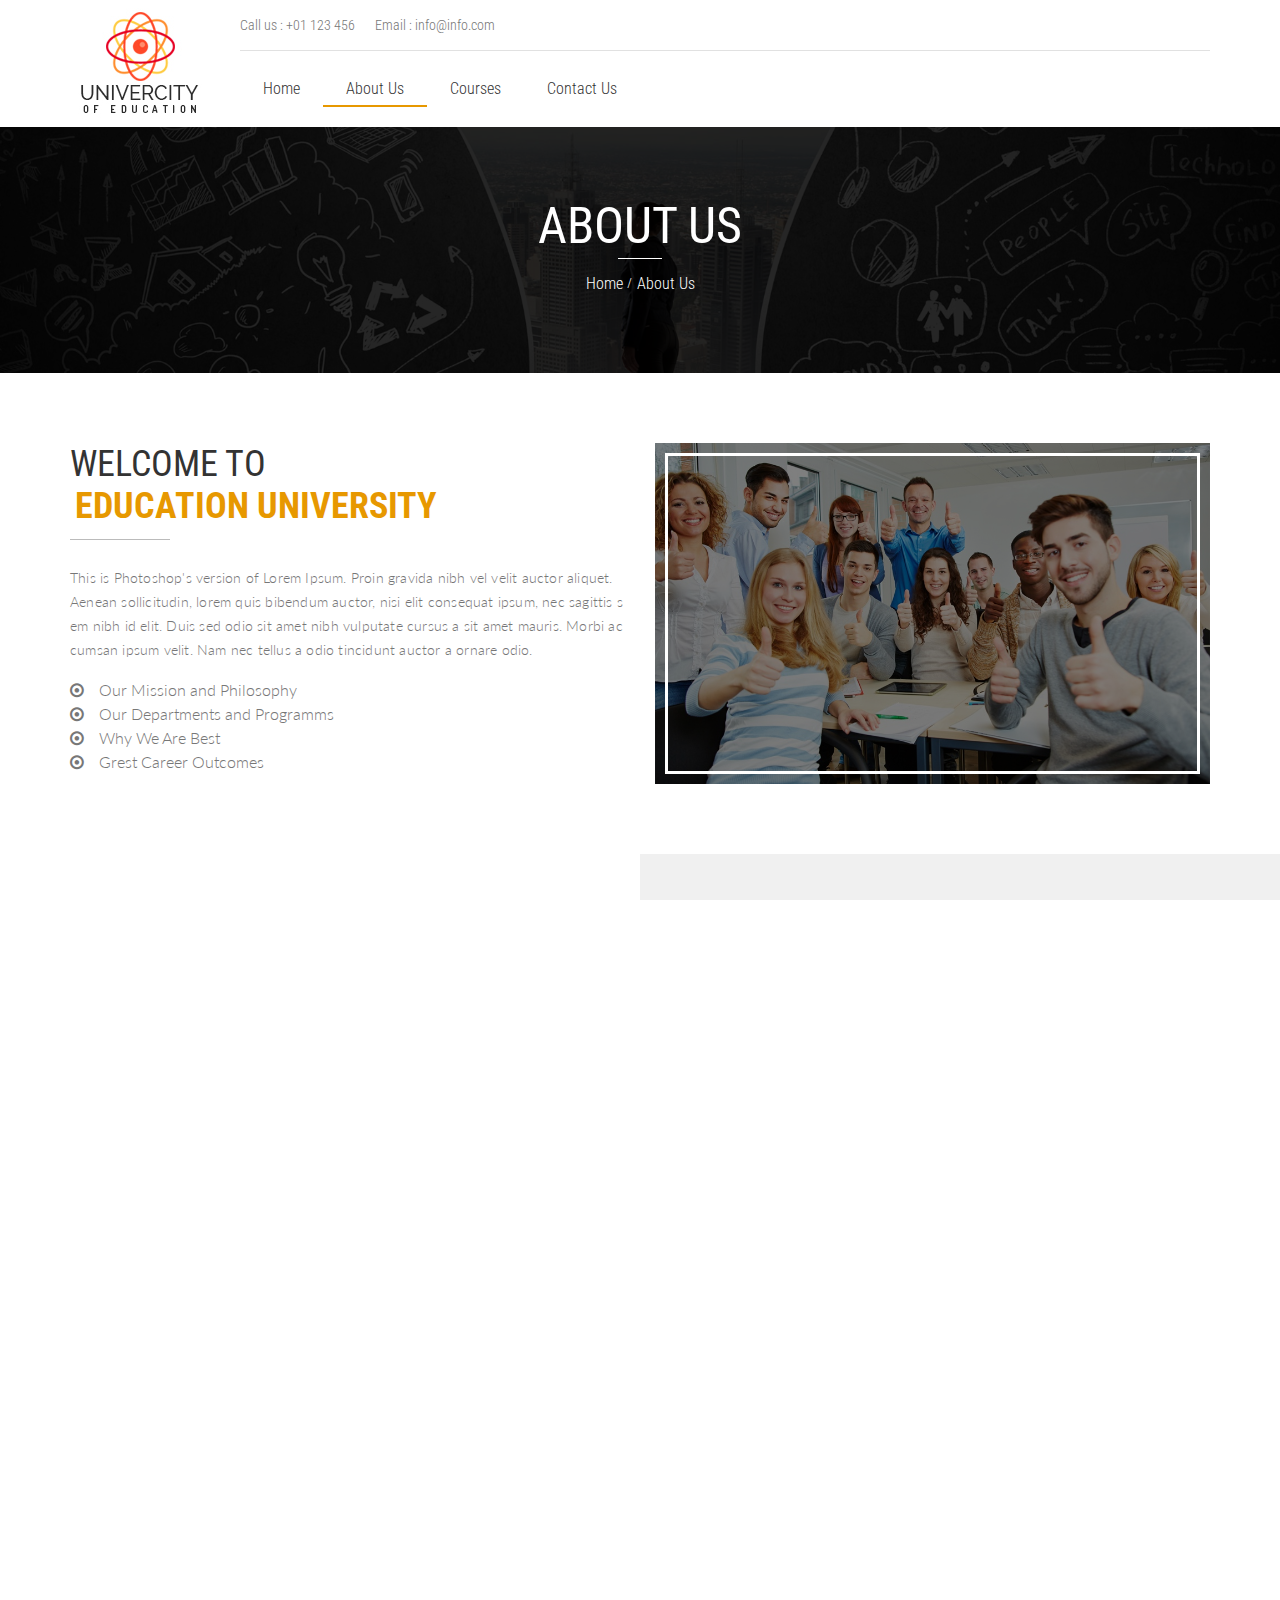
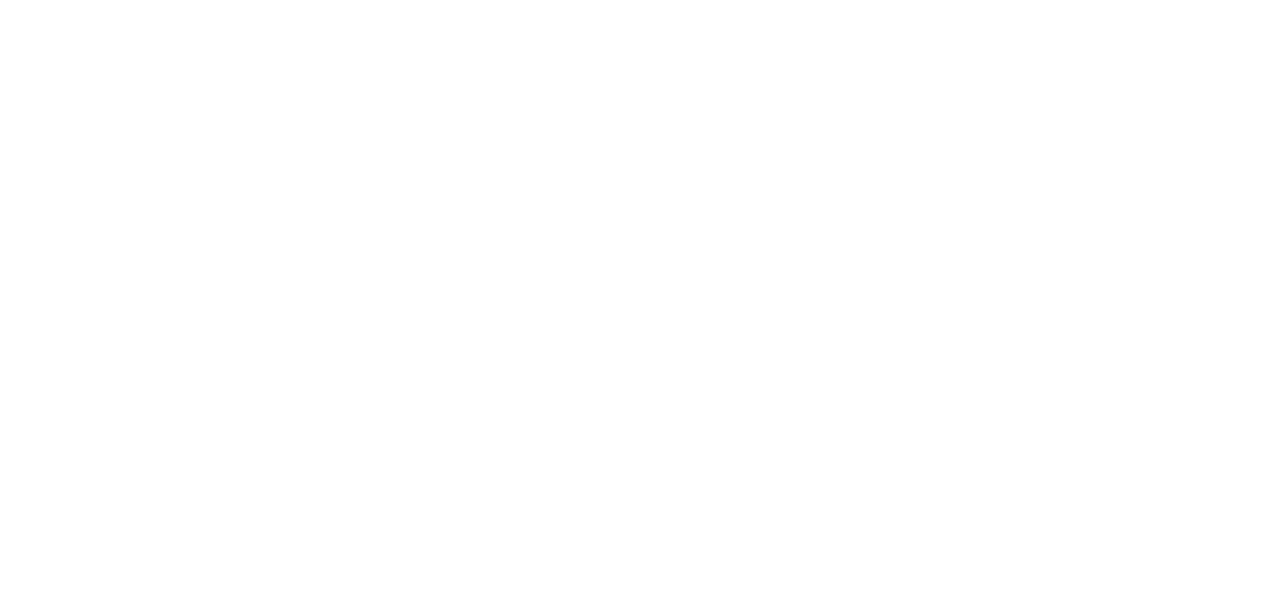
==== about-us.html @ 3c4aaa33 "Initial commit" ====
<!DOCTYPE html>
<html lang="en">
	
<head>
        <meta charset="utf-8">
        <meta http-equiv="X-UA-Compatible" content="IE=edge">
        <meta name="viewport" content="width=device-width, initial-scale=1">
        <title>About Us</title>
        <!-- Bootstrap -->
        <link href="css/bootstrap.css" rel="stylesheet">
        <!-- DL Menu CSS -->
        <link href="js/dl-menu/component.css" rel="stylesheet">
        <!-- Font Awesome StyleSheet CSS -->
        <link href="css/font-awesome.min.css" rel="stylesheet">
        <!-- Font Awesome StyleSheet CSS -->
        <link href="css/svg.css" rel="stylesheet">
        <!-- Pretty Photo CSS -->
        <link href="css/prettyPhoto.css" rel="stylesheet">
        <!-- Shortcodes CSS -->
        <link href="css/shortcodes.css" rel="stylesheet">
        <!-- Widget CSS -->
        <link href="css/widget.css" rel="stylesheet">
        <!-- Typography CSS -->
        <link href="css/typography.css" rel="stylesheet">
        <!-- Custom Main StyleSheet CSS -->
        <link href="style.css" rel="stylesheet">
        <!-- Color CSS -->
        <link href="css/color.css" rel="stylesheet">
        <!-- Responsive CSS -->
        <link href="css/responsive.css" rel="stylesheet">
    </head>
	<body>
	<!--iqoniq Wrapper Start-->  
	<div class="iq_wrapper">
		<!--Header Wrap Start-->
		<header class="iq_header_1">
			<div class="container">
				<!--Logo Wrap Start-->
				<div class="iq_logo">
					<a href="#"><img src="images/logo.jpg" alt="Iqoniq Themes"></a>
				</div>
				<!--Logo Wrap Start-->
				<!--Top Strip Wrap Start-->
				<div class="iq_ui_element">
					<!--Top Strip Wrap Start-->
					<div class="iq_top_strip">
						<div class="iq_top_contact pull-left">
							<a href="#"> Call us : +01 123 456</a>
							<a href="#"> Email :  info@info.com</a>
						</div>
						<!-- <div class="iq_time_wrap pull-right"><i class="fa fa-clock-o"></i> Mon - Sat : 09:00 am - 05:30 pm </div> -->
					</div>
					<!--Top Strip Wrap End-->
					<!--Navigation wrap Start-->
					<div class="navigation-wrapper pull-left">
						<div class="navigation pull-left">
							<ul>
								<li><a href="index.html">Home</a></li>
								<li class="active"><a href="about-us.html">About Us</a></li>
								<li><a href="our-courses.html">Courses</a>
									<!-- <ul class="children">
										<li><a href="course-detail.html">course detail</a></li>
										<li><a href="courses-small.html">Courses Small</a></li>
										<li><a href="our-courses-list.html">Our Courses List</a></li>
										<li><a href="our-courses.html">Our Courses</a></li>
									</ul> -->
								</li>
								<!-- <li><a href="#">Blog</a>
									<ul class="children">
										<li><a href="blog-large.html">Blog Large</a></li>
										<li><a href="blog-medium.html">blog medium</a></li>
										<li><a href="blog-small.html">Blog small</a></li>
										<li><a href="blog-detail.html">Blog Detail</a></li>
									</ul>
								</li> -->
								<!-- <li><a href="#">Event</a>
									<ul class="children">
										<li><a href="event-detail.html">Event Detail</a></li>
										<li><a href="event-calender.html">Even Calender</a></li>
									</ul>
								</li>
								<li><a href="#">Staff</a>
									<ul class="children">
										<li><a href="our-teachers.html">Our Staff</a></li>
										<li><a href="staff-detail.html">Staff Detail</a></li>
									</ul>
								</li>
								<li><a href="#">Gallery</a>
									<ul class="children">
										<li><a href="gallery-medium.html">Gallery medium</a></li>
										<li><a href="gallery-small.html">Gallery small</a></li>
										<li><a href="gallery-mesnory.html">Masonry Gallery</a></li>
									</ul>
								</li> -->
								<li><a href="contact-us.html">Contact Us</a></li>
							</ul>
						</div>
						<!--DL Menu Start-->
						<div id="mg-responsive-navigation" class="dl-menuwrapper">
							<button class="dl-trigger">Open Menu</button>
							<ul class="dl-menu">
								<li class="menu-item mg-parent-menu">
									<a href="index.html">home</a>
								</li>
								<li><a href="about-us.html">About us</a></li>
								<li class="menu-item mg-parent-menu"><a href="our-courses.html">course</a>
									<!-- <ul class="dl-submenu">
									   <li><a href="course-detail.html">course detail</a></li>
										<li><a href="courses-small.html">Courses Small</a></li>
										<li><a href="our-courses-list.html">Our Courses List</a></li>
										<li><a href="our-courses.html">Our Courses</a></li>
									</ul> -->
								</li>
								<!-- <li class="menu-item mg-parent-menu"><a href="#">Blog</a>
									<ul class="dl-submenu">
										<li><a href="blog-large.html">Blog Large</a></li>
										<li><a href="blog-medium.html">blog medium</a></li>
										<li><a href="blog-small.html">Blog small</a></li>
										<li><a href="blog-detail.html">Blog Detail</a></li>
									</ul>
								</li>
								<li class="menu-item mg-parent-menu"><a href="#">Event</a>
									<ul class="dl-submenu">
										<li><a href="event-detail.html">Event Detail</a></li>
										<li><a href="event-calender.html">Even Calender</a></li>
									</ul>
								</li>
								<li class="menu-item mg-parent-menu"><a href="#">Staff</a>
									<ul class="dl-submenu">
										<li><a href="our-teachers.html">Our Staff</a></li>
										<li><a href="staff-detail.html">Staff Detail</a></li>
									</ul>
								</li>
								<li class="menu-item mg-parent-menu"><a href="#">Gallery</a>
									<ul class="dl-submenu">
										<li><a href="gallery-medium.html">Gallery medium</a></li>
										<li><a href="gallery-small.html">Gallery small</a></li>
										<li><a href="gallery-mesnory.html">Masonry Gallery</a></li>
									</ul>
								</li> -->
								<li class="menu-item mg-parent-menu">
									<a href="contact-us.html">contact us</a>
								</li>
							</ul>
						</div>
						<!--DL Menu END-->
						<!--Search Wrap Start-->
						<!-- <div class="iq_search pull-right">
							<button data-toggle="modal" data-target="#search-box"><i class="fa fa-search"></i></button>
						</div> -->
						<!--Search Wrap End-->
					</div>
					<!--Navigation wrap End-->
				</div>
				<!--Top Strip Wrap End-->
			</div>
		</header>
		<!--Header Wrap End-->
			<!--Banner Wrap Start-->
			<div class="iner_banner">
				<div class="container">
					<h5>About Us</h5>
					<div class="banner_iner_capstion">
						<ul>
							<li><a href="index.html">Home</a></li>
							<li><a href="about-us.html">About Us</a></li>
						</ul>
					</div>
				</div>
			</div>
			<!--Banner Wrap End-->
			<!--Iqoniq Content Start-->
			<div class="iq_content_wrap">
				<!--About Us START-->  
				<section class="about-us-section">
					<div class="container">
						<div class="row">
							<div class="col-md-6 col-sm-6">
								<div class="text">
									<!--Heading Wrap Start-->
			                    	<div class="iq_heading_1 text-left">
			                            <h4>Welcome to <span>Education University</span></h4>
			                        </div>
			                        <!--Heading Wrap End-->
									<p>This is Photoshop's version  of Lorem Ipsum. Proin gravida nibh vel velit auctor aliquet. Aenean sollicitudin, lorem quis bibendum auctor, nisi elit consequat ipsum, nec sagittis sem nibh id elit. Duis sed odio sit amet nibh vulputate cursus a sit amet mauris. Morbi accumsan ipsum velit. Nam nec tellus a odio tincidunt auctor a ornare odio. </p>
									<ul class="categries-list">
										<li><a href="#">Our Mission and Philosophy</a></li>
										<li><a href="#">Our Departments and Programms</a></li>
										<li><a href="#">Why We Are Best</a></li>
										<li><a href="#">Grest Career Outcomes</a></li>
									</ul>
								</div>    
							</div>
							<div class="col-md-6 col-sm-6">
								<div class="thumb">
									<img src="extra-images/about_us.jpg" alt="about_us">
								</div> 
							</div>
						</div>
					</div>
				</section>
				<!--About Us End-->
				<!--Get Best Knowledge Wrap Start-->
			    <section class="iq_best_knowledge_bg">
			        <!--Best Knowledge Description Wrap Start-->
			        <div class="col-md-6 col-sm-offset-6 col-md-offset-6">
			        	<div class="iq_knowledge_des">
			                <!--Heading Wrap Start-->
			                <div class="iq_heading_1 text-left">
			                    <h4>Get The <span>Best knowledge</span><br>From Us</h4>
			                </div>
			                <!--Heading Wrap End-->
			                <h5>Have the Courage to have Convictions</h5>
			                <p>This is Photoshop's version  of Lorem Ipsum. Proin gravida nibh vel velit auctor aliquet. Aenean sollicitudin, lorem quis bibendum auctor, nisi elit consequat ipsum, nec sagittis sem nibh id elit</p>
			                <a class="iq_link_1" href="#">Join Us</a>
			            </div>
			        </div>
			        <!--Best Knowledge Description Wrap Start-->
			    </section>
			    <!--Get Best Knowledge Wrap End-->
				<!--ABOUT US PROSSES BAR START--> 
				<!-- <section>
					<div class="container">
						<div class="row">
							<div class="col-md-6 col-sm-6">
								<div class="text progress-caption"> -->
									<!--Heading Wrap Start-->
				                    <!-- <div class="iq_heading_1 text-left">
				                        <h4>Our Courses <span>Progress</span></h4>
				                    </div> -->
				                    <!--Heading Wrap End-->
									<!-- <p>This is Photoshop's version  of Lorem Ipsum. Proin gravida nibh vel velit auctor aliquet. Aenean sollicitudin, lorem quis bibendum auctor, nisi elit consequat ipsum, nec sagittis sem nibh id elit. Duis sed odio sit amet nibh vulputate cursus a sit amet mauris. Morbi accumsan ipsum velit. Nam nec tellus a odio tincidunt auctor a ornare odio. </p>
									<a class="iq_link_1" href="#">Learn More</a>
								</div> 
							</div>
							<div class="col-md-6 col-sm-6"> -->
								<!--IQONIQ PROSSES BAR Start--> 
								<!-- <div class="iq-progress">
									<h6 class="progressText"> Business & Finance </h6>
									<div class="progress">
										<div class="progress-bar" role="progressbar" aria-valuenow="40" aria-valuemin="0" aria-valuemax="100" >   
											<span  class="popOver" data-toggle="tooltip" data-placement="top" title="40%"> </span>
										</div>
									</div>
								</div> -->
								<!--IQONIQ PROSSES BAR END--> 
								<!--IQONIQ PROSSES BAR Start--> 
								<!-- <div class="iq-progress">
									<h6 class="progressText"> Social Courses </h6>
									<div class="progress">
										<div class="progress-bar" role="progressbar" aria-valuenow="50" aria-valuemin="0" aria-valuemax="100" >   
											<span  class="popOver" data-toggle="tooltip" data-placement="top" title="50%"> </span>
										</div>
									</div>
								</div> -->
								<!--IQONIQ PROSSES BAR END--> 
								<!--IQONIQ PROSSES BAR Start--> 
								<!-- <div class="iq-progress">
									<h6 class="progressText"> Computer & IT Courses </h6>
									<div class="progress">
										<div class="progress-bar" role="progressbar" aria-valuenow="75" aria-valuemin="0" aria-valuemax="100" >   
											<span  class="popOver" data-toggle="tooltip" data-placement="top" title="75%"> </span>
										</div>
									</div>
								</div> -->
								<!--IQONIQ PROSSES BAR END--> 
								<!--IQONIQ PROSSES BAR Start--> 
								<!-- <div class="iq-progress">
									<h6 class="progressText"> Language Courses </h6>
									<div class="progress">
										<div class="progress-bar" role="progressbar" aria-valuenow="100" aria-valuemin="0" aria-valuemax="100" >   
											<span  class="popOver" data-toggle="tooltip" data-placement="top" title="100%"> </span>
										</div>
									</div>
								</div> -->
								<!--IQONIQ PROSSES BAR END--> 
							<!-- </div>	
						</div>
					</div>
				</section> -->
				<!--ABOUT US PROSSES BAR END--> 
				<!-- Video Wrap Start--> 
				<section class="video-wrap">
					<div class="container">
						<h1>Start Learning New Things</h1>
						<h5>We are the best online course professionals</h5>
						<!-- <a href="#" class="play-track"><i class="fa fa-play-circle-o"></i>Watch Video</a> -->
					</div>
				</section>
				<!-- Video Wrap End--> 
				<!--Our Teacher Wrap Start-->
			    <!-- <section>
			    	<div class="container"> -->
			            <!--Heading Wrap Start-->
			            <!-- <div class="iq_heading_1 text-center">
			                <h4>Our <span>Teachers</span></h4>
			                <p>This is Photoshop's version  of Lorem Ipsum. Proin gravida nibh vel velit auctor aliquet. Aenean sollicitudin, </p>
			                <p>lorem quis bibendum auctor, nisi elit consequat ipsum, nec sagittis sem nibh id elit.</p>
			            </div> -->
			            <!--Heading Wrap End-->
			            <!--Teacher Wrap List Start-->
			            <!-- <div class="row"> -->
			                <!--Teacher Thumb Start-->
			            	<!-- <div class="col-md-4 col-sm-6">
			                	<div class="iq_teacher_style_1">
			                    	<figure>
			                        	<img src="extra-images/teacher-01.jpg" alt="Image Here">
			                        </figure>
			                        <div class="text">
			                            <h4><a href="#">Anna Doe</a></h4>
			                            <h6>Language Instructor</h6>
			                            <p>This is Photoshop's version  of Lorem Ipsum. Proin gravida nibh vel velit auctor aliquet. Aenean sollicitudinris.</p>
			                            <ul class="iq_footer_social">
			                            	<li><a href="#"><i class="fa fa-facebook"></i></a></li>
			                                <li><a href="#"><i class="fa fa-twitter"></i></a></li>
			                                <li><a href="#"><i class="fa fa-skype"></i></a></li>
			                                <li><a href="#"><i class="fa fa-pinterest"></i></a></li>
			                            </ul>
			                        </div>
			                    </div>
			                </div> -->
			                <!--Teacher Thumb End-->
			                <!--Teacher Thumb Start-->
			                <!-- <div class="col-md-4 col-sm-6">
			                	<div class="iq_teacher_style_1">
			                        <div class="text">
			                        	<h4><a href="#">John Doe</a></h4>
			                            <h6>Vice President</h6>
			                            <p>This is Photoshop's version  of Lorem Ipsum. Proin gravida nibh vel velit auctor aliquet. Aenean sollicitudinris.</p>
			                            <ul class="iq_footer_social">
			                            	<li><a href="#"><i class="fa fa-facebook"></i></a></li>
			                                <li><a href="#"><i class="fa fa-twitter"></i></a></li>
			                                <li><a href="#"><i class="fa fa-skype"></i></a></li>
			                                <li><a href="#"><i class="fa fa-pinterest"></i></a></li>
			                            </ul>
			                        </div>
			                       <figure>
			                        	<img src="extra-images/teacher-02.jpg" alt="Image Here">
			                        </figure>
			                    </div>
			                </div> -->
			                <!--Teacher Thumb End-->
			                <!--Teacher Thumb Start-->
			                <!-- <div class="col-md-4 hidden-sm">
			                	<div class="iq_teacher_style_1">
			                    	<figure>
			                        	<img src="extra-images/teacher-03.jpg" alt="Image Here">
			                        </figure>
			                        <div class="text">
			                            <h4><a href="#">Sara Adward</a></h4>
			                            <h6>Manager</h6>
			                            <p>This is Photoshop's version  of Lorem Ipsum. Proin gravida nibh vel velit auctor aliquet. Aenean sollicitudinris.</p>
			                            <ul class="iq_footer_social">
			                            	<li><a href="#"><i class="fa fa-facebook"></i></a></li>
			                                <li><a href="#"><i class="fa fa-twitter"></i></a></li>
			                                <li><a href="#"><i class="fa fa-skype"></i></a></li>
			                                <li><a href="#"><i class="fa fa-pinterest"></i></a></li>
			                            </ul>
			                        </div>
			                    </div>
			                </div> -->
			                <!--Teacher Thumb End-->
			            <!-- </div> -->
			            <!--Teacher Wrap List End-->
			        <!-- </div>
			    </section> -->
			    <!--Our Teacher Wrap End-->
			</div>
			<!--Iqoniq Content End-->
			<!--Contact Info Wrap Start-->
			<div class="iq_contact_info">
			    <div class="container">
			        <ul>
			            <li>
			                <i class="fa fa-map-marker"></i>
			                <div class="iq_info_wrap">
			                    <h5>University Address</h5>
			                    <p>Abc Street , new town <span>Sydney</span></p>
			                </div>
			            </li>
			            <li>
			                <i class="fa fa-phone"></i>
			                <div class="iq_info_wrap">
			                    <h5>Contact Number</h5>
			                    <span>+ (0) 123 456 7891</span>
			                    <span>+ (0) 123 456 7891</span>
			                </div>
			            </li>
			            <li>
			                <i class="fa fa-phone"></i>
			                <div class="iq_info_wrap">
			                    <h5>Email;</h5>
			                    <a href="mailto:Info@info.com">Info@info.com</a>
			                    <a href="mailto:Support@support.com">Support@support.com</a>
			                </div>
			            </li>
			        </ul>
			    </div> 
			</div>
			<!--Contact Info Wrap End-->
			 <!--Footer Wrap Start-->
			 <footer class="iq_footer_bg">
            	<div class="container">
            		<div class="row">
                        <!--Widget About Start-->
            			<div class="col-md-4 col-sm-6">
            				<div class="iq_uni_title">
                                <!--Widget Title Start-->
            					<h4>university of <span>education</span></h4>
                                <!--Widget Title End-->
            					<p>Lorem ipsum dolor sit amet elit, sed do eiusmod tempor incididunt ut labore et dolore .</p>
            					<ul>
            						<li><span>Moday - Friday</span> 08:00- 05:00</li>
            						<li><span>Saturday</span> Closed</li>
            						<li><span>Sunday</span> Closed</li>
            					</ul>
            				</div>
            			</div>
            			<!--Widget About End-->
                        <!--Widget Archive Start-->
            			<div class="col-md-4 col-sm-6">
                            <div class="widget widget_archive">
                                <!--Widget Title Start-->
                                <h5 class="widget-title"><span>Our</span> Services</h5>
                                <!--Widget Title End-->
                                <!--Social Media Start-->
                                <ul>
                                    <li>
                                        <a href="#">Safety & Risk Management</a>
                                    </li>
                                    <li>
                                        <a href="#">Facilities Services</a>
                                    </li>
                                    <li>
                                        <a href="#">University Police</a>
                                    </li>
                                    <li>
                                        <a href="#">Campus Planning</a>
                                    </li>
                                    <li>
                                        <a href="#">Mail Services</a>
                                    </li>
                                    <li>
                                        <a href="#">Facilities IT</a>
                                    </li>
                                </ul>
                                <!--Social Media End-->
                            </div>
            			</div>
                        <!--Widget Archive End-->
                        <!--Widget Flickr Start-->
                        <!-- <div class="col-md-3 col-sm-6">
                            <div class="widget widget-flickr"> -->
                                <!-- Widget Title Start-->
                                <!-- <h5 class="widget-title"><span>Our</span> Photo</h5> -->
                                <!-- Widget Title End-->
                                <!-- <div class="flickr-wrap">
                                    <a class="flickrbadges" href="#"><img src="extra-images/flickr1.jpg" alt=""></a>
                                    <a class="flickrbadges" href="#"><img src="extra-images/flickr2.jpg" alt=""></a>
                                    <a class="flickrbadges" href="#"><img src="extra-images/flickr3.jpg" alt=""></a>
                                    <a class="flickrbadges" href="#"><img src="extra-images/flickr4.jpg" alt=""></a>
                                    <a class="flickrbadges" href="#"><img src="extra-images/flickr5.jpg" alt=""></a>
                                    <a class="flickrbadges" href="#"><img src="extra-images/flickr6.jpg" alt=""></a>
                                    <a class="flickrbadges" href="#"><img src="extra-images/flickr4.jpg" alt=""></a>
                                    <a class="flickrbadges" href="#"><img src="extra-images/flickr5.jpg" alt=""></a>
                                    <a class="flickrbadges" href="#"><img src="extra-images/flickr6.jpg" alt=""></a>
                                </div> -->
                            <!-- </div>
                        </div> -->
                        <!--Widget Flickr End-->
                        <!--Widget News Letter Start-->
            			<div class="col-md-4 col-sm-6">
            				<div class="widget iq_footer_newsletter">
                                <!--Widget Title Start-->
                                <!-- <h5 class="widget-title"><span>Our</span> Newsletter</h5> -->
                                <!--Widget Title End-->
            					<!-- <p>Lorem ipsum dolor sit amet elit, sed do eiusmod tempor incididunt ut labore et dolore .</p>
                                <form class="iq-input">
                                    <input placeholder="Search ..." type="text">
                                    <label class="iq-input-icon"><input type="submit"></label>
                                </form> -->
                                <!--Widget Title Start-->
            					<h5 class="widget-title border-none"><span>Our</span> Connected</h5>
                                <!--Widget Title Start-->
            					<ul class="iq_footer_social">
            						<li>
            							<a href="#"><i class="fa fa-facebook"></i></a>
            						</li>
            						<li>
            							<a href="#"><i class="fa fa-twitter"></i></a>
            						</li>
            						<li>
            							<a href="#"><i class="fa fa-facebook"></i></a>
            						</li>
            						<li>
            							<a href="#"><i class="fa fa-pinterest"></i></a>
            						</li>
            					</ul>
            				</div>
            			</div>
                        <!--Widget News Letter End-->
            		</div>
            	</div>
            </footer>
            <!--Footer Wrap End-->
            <!--Copy Right Start-->
			<div class="footer_strip">
				<h5>© 2015 <a target="_blank" href="#"></a>. All Rights reserved</h5>
			</div>
			<!--Copy Right End-->
			<!-- Modal -->
			<div class="modal fade" id="search-box" role="dialog">
      			<button type="button" class="close" data-dismiss="modal">&times;</button>
				<div class="modal-dialog">
				  	<!--SEARCH section STARTS-->  
					<div class="iqoniq_courses_search">
						<div class="container">
							<!--Heading Wrap Start-->
			            	<div class="iq_heading_1 text-center">
			                    <h4>Search For<span>Our Courses</span></h4>
			                    <p>Fill The Below Form and Star Searching</p>
			                </div>
			                <!--Heading Wrap End-->  
							<!--iqoniq FORM STARTS-->  
							<div class="row">
								<div class="col-md-3">
									<!--Iconiq Input STARTS-->
									<div class="iq-input">
										<input class="first_input" type="text" placeholder="Search Words">
									</div>
									<!--Iconiq Input End-->
								</div>
								<div class="col-md-3">
									<!--Iconiq Input STARTS-->
									<div class="iq-input">
			                            <select name="Category">
			                                <option value="0">Category</option>
			                                <option value="9">Publishing Date</option>
			                                <option value="2">Publishing Date</option>
			                                <option value="3">Publishing Date</option>
			                            </select>
									</div>
									<!--Iconiq Input End-->
								</div>
								<div class="col-md-3">
									<!--Iconiq Input STARTS-->
									<div class="iq-input">
			                            <select name="Category">
			                                <option value="0">Category</option>
			                                <option value="9">Publishing Date</option>
			                                <option value="2">Publishing Date</option>
			                                <option value="3">Publishing Date</option>
			                            </select>
									</div>
									<!--Iconiq Input End-->
								</div> 
								<div class="col-md-3">
									<!--Iconiq Input STARTS-->
									<div class="iq-input">
			                            <input class="iq_link_1" type="submit" value="Start Search">
									</div>
									<!--Iconiq Input End-->
								</div>    
							</div> 
							<!--iqoniq FROM END-->  
						</div>
					</div>
					<!--SEARCH section ENDS-->
				</div>
			</div>
		</div>
		<!--iqoniq Wrapper End-->
    	<!--Javascript Library-->
        <script src="js/jquery.js"></script>
        <!--Bootstrap core JavaScript-->
        <script src="js/bootstrap.min.js"></script>
        <!--Dl Menu Script-->
        <script src="js/dl-menu/modernizr.custom.js"></script>
        <script src="js/dl-menu/jquery.dlmenu.js"></script>
        <!--Pretty Photo JavaScript-->
        <script src="js/jquery.prettyPhoto.js"></script>
        <!--Custom JavaScript-->
        <script src="js/custom.js"></script>
  	</body>
</html>
---- js/dl-menu/component.css ----
.dl-menuwrapper{float:right;position:relative;z-index:1000}.dl-menuwrapper button{border:none;width:36px;height:36px;text-indent:-900em;overflow:hidden;position:relative;cursor:pointer;outline:none;background:#333;padding:0;border-radius:0}.dl-menuwrapper button:hover,.dl-menuwrapper button.dl-active{background:#666}.dl-menuwrapper button:after{content:'';position:absolute;width:50%;height:3px;background:#fff;top:10px;left:0;right:0;margin:auto;box-shadow:0 7px 0 #fff,0 14px 0 #fff}.dl-menuwrapper ul{margin:0;padding:0;list-style:none;-webkit-transform-style:preserve-3d;-moz-transform-style:preserve-3d;transform-style:preserve-3d}.dl-menuwrapper li{position:relative;list-style:none;text-align:left}.dl-menuwrapper li a{display:block;position:relative;list-style:none;padding:10px 20px;font-size:16px;line-height:20px;font-weight:300;color:#fff;outline:none}.no-touch .dl-menuwrapper li a:hover{color:#fff;text-decoration:none}.dl-menuwrapper li.dl-back > a{padding-left:38px;background:rgba(0,0,0,0.1)}.dl-menuwrapper li.dl-back:after,.dl-menuwrapper li > a:not(:only-child):after{position:absolute;top:0;line-height:40px;font-family:FontAwesome;speak:none;-webkit-font-smoothing:antialiased;content:"\f105";font-size:16px;color:#fff}.dl-menuwrapper li.dl-back:after{left:20px;-webkit-transform:rotate(180deg);-moz-transform:rotate(180deg);transform:rotate(180deg)}.dl-menuwrapper li > a:after{right:15px;color:rgba(0,0,0,0.15)}.dl-menuwrapper .dl-menu{right:0;margin:0;position:absolute;width:230px;opacity:0;pointer-events:none;-webkit-backface-visibility:hidden;-moz-backface-visibility:hidden;backface-visibility:hidden}.dl-menuwrapper .dl-menu.dl-menu-toggle{-webkit-transition:all .3s ease;-moz-transition:all .3s ease;transition:all .3s ease}.dl-menuwrapper .dl-menu.dl-menuopen{opacity:1;pointer-events:auto}.dl-menuwrapper li .dl-submenu{display:none}.dl-menu.dl-subview li,.dl-menu.dl-subview li.dl-subviewopen > a,.dl-menu.dl-subview li.dl-subview > a{display:none}.dl-menu.dl-subview li.dl-subview,.dl-menu.dl-subview li.dl-subview .dl-submenu,.dl-menu.dl-subview li.dl-subviewopen,.dl-menu.dl-subview li.dl-subviewopen > .dl-submenu,.dl-menu.dl-subview li.dl-subviewopen > .dl-submenu > li{display:block}.dl-menuwrapper > .dl-submenu{position:absolute;width:200px;left:0;margin:0}.dl-menu.dl-animate-out-1{-webkit-animation:MenuAnimOut1 .4s;-moz-animation:MenuAnimOut1 .4s;animation:MenuAnimOut1 .4s}.dl-menu.dl-animate-out-2{-webkit-animation:MenuAnimOut2 .3s ease-in-out;-moz-animation:MenuAnimOut2 .3s ease-in-out;animation:MenuAnimOut2 .3s ease-in-out}.dl-menu.dl-animate-out-3{-webkit-animation:MenuAnimOut3 .4s ease;-moz-animation:MenuAnimOut3 .4s ease;animation:MenuAnimOut3 .4s ease}.dl-menu.dl-animate-out-4{-webkit-animation:MenuAnimOut4 .4s ease;-moz-animation:MenuAnimOut4 .4s ease;animation:MenuAnimOut4 .4s ease}.dl-menu.dl-animate-out-5{-webkit-animation:MenuAnimOut5 .4s ease;-moz-animation:MenuAnimOut5 .4s ease;animation:MenuAnimOut5 .4s ease}@-webkit-keyframes MenuAnimOut1{50%{-webkit-transform:translateZ(-250px) rotateY(30deg)}75%{-webkit-transform:translateZ(-372.5px) rotateY(15deg);opacity:.5}100%{-webkit-transform:translateZ(-500px) rotateY(0deg);opacity:0}}@-webkit-keyframes MenuAnimOut2{100%{-webkit-transform:translateX(-100%);opacity:0}}@-webkit-keyframes MenuAnimOut3{100%{-webkit-transform:translateZ(300px);opacity:0}}@-webkit-keyframes MenuAnimOut4{100%{-webkit-transform:translateZ(-300px);opacity:0}}@-webkit-keyframes MenuAnimOut5{100%{-webkit-transform:translateY(40%);opacity:0}}@-moz-keyframes MenuAnimOut1{50%{-moz-transform:translateZ(-250px) rotateY(30deg)}75%{-moz-transform:translateZ(-372.5px) rotateY(15deg);opacity:.5}100%{-moz-transform:translateZ(-500px) rotateY(0deg);opacity:0}}@-moz-keyframes MenuAnimOut2{100%{-moz-transform:translateX(-100%);opacity:0}}@-moz-keyframes MenuAnimOut3{100%{-moz-transform:translateZ(300px);opacity:0}}@-moz-keyframes MenuAnimOut4{100%{-moz-transform:translateZ(-300px);opacity:0}}@-moz-keyframes MenuAnimOut5{100%{-moz-transform:translateY(40%);opacity:0}}@keyframes MenuAnimOut1{50%{transform:translateZ(-250px) rotateY(30deg)}75%{transform:translateZ(-372.5px) rotateY(15deg);opacity:.5}100%{transform:translateZ(-500px) rotateY(0deg);opacity:0}}@keyframes MenuAnimOut2{100%{transform:translateX(-100%);opacity:0}}@keyframes MenuAnimOut3{100%{transform:translateZ(300px);opacity:0}}@keyframes MenuAnimOut4{100%{transform:translateZ(-300px);opacity:0}}@keyframes MenuAnimOut5{100%{transform:translateY(40%);opacity:0}}.dl-menu.dl-animate-in-1{-webkit-animation:MenuAnimIn1 .3s;-moz-animation:MenuAnimIn1 .3s;animation:MenuAnimIn1 .3s}.dl-menu.dl-animate-in-2{-webkit-animation:MenuAnimIn2 .3s ease-in-out;-moz-animation:MenuAnimIn2 .3s ease-in-out;animation:MenuAnimIn2 .3s ease-in-out}.dl-menu.dl-animate-in-3{-webkit-animation:MenuAnimIn3 .4s ease;-moz-animation:MenuAnimIn3 .4s ease;animation:MenuAnimIn3 .4s ease}.dl-menu.dl-animate-in-4{-webkit-animation:MenuAnimIn4 .4s ease;-moz-animation:MenuAnimIn4 .4s ease;animation:MenuAnimIn4 .4s ease}.dl-menu.dl-animate-in-5{-webkit-animation:MenuAnimIn5 .4s ease;-moz-animation:MenuAnimIn5 .4s ease;animation:MenuAnimIn5 .4s ease}@-webkit-keyframes MenuAnimIn1{0%{-webkit-transform:translateZ(-500px) rotateY(0deg);opacity:0}20%{-webkit-transform:translateZ(-250px) rotateY(30deg);opacity:.5}100%{-webkit-transform:translateZ(0px) rotateY(0deg);opacity:1}}@-webkit-keyframes MenuAnimIn2{0%{-webkit-transform:translateX(-100%);opacity:0}100%{-webkit-transform:translateX(0px);opacity:1}}@-webkit-keyframes MenuAnimIn3{0%{-webkit-transform:translateZ(300px);opacity:0}100%{-webkit-transform:translateZ(0px);opacity:1}}@-webkit-keyframes MenuAnimIn4{0%{-webkit-transform:translateZ(-300px);opacity:0}100%{-webkit-transform:translateZ(0px);opacity:1}}@-webkit-keyframes MenuAnimIn5{0%{-webkit-transform:translateY(40%);opacity:0}100%{-webkit-transform:translateY(0);opacity:1}}@-moz-keyframes MenuAnimIn1{0%{-moz-transform:translateZ(-500px) rotateY(0deg);opacity:0}20%{-moz-transform:translateZ(-250px) rotateY(30deg);opacity:.5}100%{-moz-transform:translateZ(0px) rotateY(0deg);opacity:1}}@-moz-keyframes MenuAnimIn2{0%{-moz-transform:translateX(-100%);opacity:0}100%{-moz-transform:translateX(0px);opacity:1}}@-moz-keyframes MenuAnimIn3{0%{-moz-transform:translateZ(300px);opacity:0}100%{-moz-transform:translateZ(0px);opacity:1}}@-moz-keyframes MenuAnimIn4{0%{-moz-transform:translateZ(-300px);opacity:0}100%{-moz-transform:translateZ(0px);opacity:1}}@-moz-keyframes MenuAnimIn5{0%{-moz-transform:translateY(40%);opacity:0}100%{-moz-transform:translateY(0);opacity:1}}@keyframes MenuAnimIn1{0%{transform:translateZ(-500px) rotateY(0deg);opacity:0}20%{transform:translateZ(-250px) rotateY(30deg);opacity:.5}100%{transform:translateZ(0px) rotateY(0deg);opacity:1}}@keyframes MenuAnimIn2{0%{transform:translateX(-100%);opacity:0}100%{transform:translateX(0px);opacity:1}}@keyframes MenuAnimIn3{0%{transform:translateZ(300px);opacity:0}100%{transform:translateZ(0px);opacity:1}}@keyframes MenuAnimIn4{0%{transform:translateZ(-300px);opacity:0}100%{transform:translateZ(0px);opacity:1}}@keyframes MenuAnimIn5{0%{transform:translateY(40%);opacity:0}100%{transform:translateY(0);opacity:1}}.dl-menuwrapper > .dl-submenu.dl-animate-in-1{-webkit-animation:SubMenuAnimIn1 .4s ease;-moz-animation:SubMenuAnimIn1 .4s ease;animation:SubMenuAnimIn1 .4s ease}.dl-menuwrapper > .dl-submenu.dl-animate-in-2{-webkit-animation:SubMenuAnimIn2 .3s ease-in-out;-moz-animation:SubMenuAnimIn2 .3s ease-in-out;animation:SubMenuAnimIn2 .3s ease-in-out}.dl-menuwrapper > .dl-submenu.dl-animate-in-3{-webkit-animation:SubMenuAnimIn3 .4s ease;-moz-animation:SubMenuAnimIn3 .4s ease;animation:SubMenuAnimIn3 .4s ease}.dl-menuwrapper > .dl-submenu.dl-animate-in-4{-webkit-animation:SubMenuAnimIn4 .4s ease;-moz-animation:SubMenuAnimIn4 .4s ease;animation:SubMenuAnimIn4 .4s ease}.dl-menuwrapper > .dl-submenu.dl-animate-in-5{-webkit-animation:SubMenuAnimIn5 .4s ease;-moz-animation:SubMenuAnimIn5 .4s ease;animation:SubMenuAnimIn5 .4s ease}@-webkit-keyframes SubMenuAnimIn1{0%{-webkit-transform:translateX(50%);opacity:0}100%{-webkit-transform:translateX(0px);opacity:1}}@-webkit-keyframes SubMenuAnimIn2{0%{-webkit-transform:translateX(100%);opacity:0}100%{-webkit-transform:translateX(0px);opacity:1}}@-webkit-keyframes SubMenuAnimIn3{0%{-webkit-transform:translateZ(-300px);opacity:0}100%{-webkit-transform:translateZ(0px);opacity:1}}@-webkit-keyframes SubMenuAnimIn4{0%{-webkit-transform:translateZ(300px);opacity:0}100%{-webkit-transform:translateZ(0px);opacity:1}}@-webkit-keyframes SubMenuAnimIn5{0%{-webkit-transform:translateZ(-200px);opacity:0}100%{-webkit-transform:translateZ(0);opacity:1}}@-moz-keyframes SubMenuAnimIn1{0%{-moz-transform:translateX(50%);opacity:0}100%{-moz-transform:translateX(0px);opacity:1}}@-moz-keyframes SubMenuAnimIn2{0%{-moz-transform:translateX(100%);opacity:0}100%{-moz-transform:translateX(0px);opacity:1}}@-moz-keyframes SubMenuAnimIn3{0%{-moz-transform:translateZ(-300px);opacity:0}100%{-moz-transform:translateZ(0px);opacity:1}}@-moz-keyframes SubMenuAnimIn4{0%{-moz-transform:translateZ(300px);opacity:0}100%{-moz-transform:translateZ(0px);opacity:1}}@-moz-keyframes SubMenuAnimIn5{0%{-moz-transform:translateZ(-200px);opacity:0}100%{-moz-transform:translateZ(0);opacity:1}}@keyframes SubMenuAnimIn1{0%{transform:translateX(50%);opacity:0}100%{transform:translateX(0px);opacity:1}}@keyframes SubMenuAnimIn2{0%{transform:translateX(100%);opacity:0}100%{transform:translateX(0px);opacity:1}}@keyframes SubMenuAnimIn3{0%{transform:translateZ(-300px);opacity:0}100%{transform:translateZ(0px);opacity:1}}@keyframes SubMenuAnimIn4{0%{transform:translateZ(300px);opacity:0}100%{transform:translateZ(0px);opacity:1}}@keyframes SubMenuAnimIn5{0%{transform:translateZ(-200px);opacity:0}100%{transform:translateZ(0);opacity:1}}.dl-menuwrapper > .dl-submenu.dl-animate-out-1{-webkit-animation:SubMenuAnimOut1 .4s ease;-moz-animation:SubMenuAnimOut1 .4s ease;animation:SubMenuAnimOut1 .4s ease}.dl-menuwrapper > .dl-submenu.dl-animate-out-2{-webkit-animation:SubMenuAnimOut2 .3s ease-in-out;-moz-animation:SubMenuAnimOut2 .3s ease-in-out;animation:SubMenuAnimOut2 .3s ease-in-out}.dl-menuwrapper > .dl-submenu.dl-animate-out-3{-webkit-animation:SubMenuAnimOut3 .4s ease;-moz-animation:SubMenuAnimOut3 .4s ease;animation:SubMenuAnimOut3 .4s ease}.dl-menuwrapper > .dl-submenu.dl-animate-out-4{-webkit-animation:SubMenuAnimOut4 .4s ease;-moz-animation:SubMenuAnimOut4 .4s ease;animation:SubMenuAnimOut4 .4s ease}.dl-menuwrapper > .dl-submenu.dl-animate-out-5{-webkit-animation:SubMenuAnimOut5 .4s ease;-moz-animation:SubMenuAnimOut5 .4s ease;animation:SubMenuAnimOut5 .4s ease}@-webkit-keyframes SubMenuAnimOut1{0%{-webkit-transform:translateX(0%);opacity:1}100%{-webkit-transform:translateX(50%);opacity:0}}@-webkit-keyframes SubMenuAnimOut2{0%{-webkit-transform:translateX(0%);opacity:1}100%{-webkit-transform:translateX(100%);opacity:0}}@-webkit-keyframes SubMenuAnimOut3{0%{-webkit-transform:translateZ(0px);opacity:1}100%{-webkit-transform:translateZ(-300px);opacity:0}}@-webkit-keyframes SubMenuAnimOut4{0%{-webkit-transform:translateZ(0px);opacity:1}100%{-webkit-transform:translateZ(300px);opacity:0}}@-webkit-keyframes SubMenuAnimOut5{0%{-webkit-transform:translateZ(0);opacity:1}100%{-webkit-transform:translateZ(-200px);opacity:0}}@-moz-keyframes SubMenuAnimOut1{0%{-moz-transform:translateX(0%);opacity:1}100%{-moz-transform:translateX(50%);opacity:0}}@-moz-keyframes SubMenuAnimOut2{0%{-moz-transform:translateX(0%);opacity:1}100%{-moz-transform:translateX(100%);opacity:0}}@-moz-keyframes SubMenuAnimOut3{0%{-moz-transform:translateZ(0px);opacity:1}100%{-moz-transform:translateZ(-300px);opacity:0}}@-moz-keyframes SubMenuAnimOut4{0%{-moz-transform:translateZ(0px);opacity:1}100%{-moz-transform:translateZ(300px);opacity:0}}@-moz-keyframes SubMenuAnimOut5{0%{-moz-transform:translateZ(0);opacity:1}100%{-moz-transform:translateZ(-200px);opacity:0}}@keyframes SubMenuAnimOut1{0%{transform:translateX(0%);opacity:1}100%{transform:translateX(50%);opacity:0}}@keyframes SubMenuAnimOut2{0%{transform:translateX(0%);opacity:1}100%{transform:translateX(100%);opacity:0}}@keyframes SubMenuAnimOut3{0%{transform:translateZ(0px);opacity:1}100%{transform:translateZ(-300px);opacity:0}}@keyframes SubMenuAnimOut4{0%{transform:translateZ(0px);opacity:1}100%{transform:translateZ(300px);opacity:0}}@keyframes SubMenuAnimOut5{0%{transform:translateZ(0);opacity:1}100%{transform:translateZ(-200px);opacity:0}}.no-js .dl-menuwrapper .dl-menu{position:relative;opacity:1;-webkit-transform:none;-moz-transform:none;transform:none}.no-js .dl-menuwrapper li .dl-submenu{display:block}.no-js .dl-menuwrapper li.dl-back{display:none}.no-js .dl-menuwrapper li > a:not(:only-child){background:rgba(0,0,0,0.1)}.no-js .dl-menuwrapper li > a:not(:only-child):after{content:''}
---- css/svg.css ----
@font-face{font-family:'icomoon';src:url(../fonts/icomoonc221.eot?2wy85q);src:url(../fonts/icomoonc221.eot?2wy85q#iefix) format("embedded-opentype"),url(../fonts/icomoonc221.ttf?2wy85q) format("truetype"),url(../fonts/icomoonc221.woff?2wy85q) format("woff"),url(../fonts/icomoonc221.svg?2wy85q#icomoon) format("svg");font-weight:400;font-style:normal}[class^="icon-"],[class*=" icon-"]{font-family:'icomoon'!important;speak:none;font-style:normal;font-weight:400;font-variant:normal;text-transform:none;line-height:1;display:inline-flex;-webkit-font-smoothing:antialiased;-moz-osx-font-smoothing:grayscale}.icon-home .path1:before{content:"\e900";color:#73d0f4}.icon-home .path2:before{content:"\e901";margin-left:-1em;color:#73d0f4}.icon-home .path3:before{content:"\e902";margin-left:-1em;color:#3d6889}.icon-twitter-1 .path1:before{content:"\e903";color:#b8d9f2}.icon-twitter-1 .path2:before{content:"\e904";margin-left:-1em;color:#55acee}.icon-twitter-1 .path3:before{content:"\e905";margin-left:-1em;color:#fff}.icon-house .path1:before{content:"\e906";color:#b02721}.icon-house .path2:before{content:"\e907";margin-left:-1em;color:#e0e1e2}.icon-house .path3:before{content:"\e908";margin-left:-1em;color:#e0e1e2}.icon-house .path4:before{content:"\e909";margin-left:-1em;color:#e0e1e2}.icon-house .path5:before{content:"\e90a";margin-left:-1em;color:#556080}.icon-house .path6:before{content:"\e90b";margin-left:-1em;color:#556080}.icon-house .path7:before{content:"\e90c";margin-left:-1em;color:#556080}.icon-house .path8:before{content:"\e90d";margin-left:-1em;color:#556080}.icon-house .path9:before{content:"\e90e";margin-left:-1em;color:#7383bf}.icon-house .path10:before{content:"\e90f";margin-left:-1em;color:#7383bf}.icon-house .path11:before{content:"\e910";margin-left:-1em;color:#7383bf}.icon-twitter:before{content:"\e911"}.icon-translate .path1:before{content:"\e912";color:#e6e6e6}.icon-translate .path2:before{content:"\e913";margin-left:-1em;color:#3a5bbc}.icon-translate .path3:before{content:"\e914";margin-left:-1em;color:gray}.icon-translate .path4:before{content:"\e915";margin-left:-1em;color:#518ef8}.icon-translate .path5:before{content:"\e916";margin-left:-1em;color:#fff}.icon-twitter-logo-silhouette:before{content:"\e917"}.icon-facebook:before{content:"\e918"}.icon-rewind-time .path1:before{content:"\e919";color:#556180}.icon-rewind-time .path2:before{content:"\e91a";margin-left:-1em;color:#fff}.icon-rewind-time .path3:before{content:"\e91b";margin-left:-1em;color:#fff}.icon-rewind-time .path4:before{content:"\e91c";margin-left:-1em;color:#fff}.icon-rewind-time .path5:before{content:"\e91d";margin-left:-1em;color:#fff}.icon-rewind-time .path6:before{content:"\e91e";margin-left:-1em;color:#fff}.icon-rewind-time .path7:before{content:"\e91f";margin-left:-1em;color:#fff}.icon-rewind-time .path8:before{content:"\e920";margin-left:-1em;color:#fff}.icon-rewind-time .path9:before{content:"\e921";margin-left:-1em;color:#74be86}.icon-rewind-time .path10:before{content:"\e922";margin-left:-1em;color:#74be86}.icon-rewind-time .path11:before{content:"\e923";margin-left:-1em;color:#74be86}.icon-alarm-clock .path1:before{content:"\e924";color:#e0e1e2}.icon-alarm-clock .path2:before{content:"\e925";margin-left:-1em;color:#fff}.icon-alarm-clock .path3:before{content:"\e926";margin-left:-1em;color:#424a60}.icon-alarm-clock .path4:before{content:"\e927";margin-left:-1em;color:#424a60}.icon-alarm-clock .path5:before{content:"\e928";margin-left:-1em;color:#c7cac7}.icon-alarm-clock .path6:before{content:"\e929";margin-left:-1em;color:#c7cac7}.icon-alarm-clock .path7:before{content:"\e92a";margin-left:-1em;color:#26b99a}.icon-alarm-clock .path8:before{content:"\e92b";margin-left:-1em;color:#26b99a}.icon-alarm-clock .path9:before{content:"\e92c";margin-left:-1em;color:#26b99a}.icon-alarm-clock .path10:before{content:"\e92d";margin-left:-1em;color:#26b99a}.icon-alarm-clock .path11:before{content:"\e92e";margin-left:-1em;color:#26b99a}.icon-alarm-clock .path12:before{content:"\e92f";margin-left:-1em;color:#26b99a}.icon-alarm-clock .path13:before{content:"\e930";margin-left:-1em;color:#26b99a}.icon-alarm-clock .path14:before{content:"\e931";margin-left:-1em;color:#26b99a}.icon-alarm-clock .path15:before{content:"\e932";margin-left:-1em;color:#26b99a}.icon-alarm-clock .path16:before{content:"\e933";margin-left:-1em;color:#424a60}.icon-alarm-clock .path17:before{content:"\e934";margin-left:-1em;color:#424a60}.icon-alarm-clock .path18:before{content:"\e935";margin-left:-1em;color:#424a60}.icon-alarm-clock .path19:before{content:"\e936";margin-left:-1em;color:#e7eced}.icon-alarm-clock .path20:before{content:"\e937";margin-left:-1em;color:#e7eced}.icon-facebook-like-hand-symbol-outline:before{content:"\e938"}.icon-level-up-arrow:before{content:"\e939"}.icon-messenger-1 .path1:before{content:"\e93a";color:#3ad5f9}.icon-messenger-1 .path2:before{content:"\e93b";margin-left:-1em;color:#0382f9}.icon-messenger-1 .path3:before{content:"\e93c";margin-left:-1em;color:#0656f7}.icon-messenger-1 .path4:before{content:"\e93d";margin-left:-1em;color:#0656f7}.icon-level-up:before{content:"\e93e"}.icon-messenger .path1:before{content:"\e93f";color:#4362a5}.icon-messenger .path2:before{content:"\e940";margin-left:-1em;color:#fff}.icon-arrows-1:before{content:"\e941"}.icon-email-1 .path1:before{content:"\e942";color:#5dddd3}.icon-email-1 .path2:before{content:"\e943";margin-left:-1em;color:#f5a209}.icon-email-1 .path3:before{content:"\e944";margin-left:-1em;color:#f5a209}.icon-email-1 .path4:before{content:"\e945";margin-left:-1em;color:#fff}.icon-email-1 .path5:before{content:"\e946";margin-left:-1em;color:#ecf0f1}.icon-email-1 .path6:before{content:"\e947";margin-left:-1em;color:#ffca4f}.icon-email-1 .path7:before{content:"\e948";margin-left:-1em;color:#b3b3b3}.icon-email-1 .path8:before{content:"\e949";margin-left:-1em;color:#fbb429}.icon-email-1 .path9:before{content:"\e94a";margin-left:-1em;color:#fbb429}.icon-email-1 .path10:before{content:"\e94b";margin-left:-1em;color:#f5a209}.icon-email-1 .path11:before{content:"\e94c";margin-left:-1em;color:#f7fafa}.icon-email-1 .path12:before{content:"\e94d";margin-left:-1em;color:#ffca4f}.icon-email-1 .path13:before{content:"\e94e";margin-left:-1em;color:#fff}.icon-email-1 .path14:before{content:"\e94f";margin-left:-1em;color:#fff}.icon-email-1 .path15:before{content:"\e950";margin-left:-1em;color:#fff}.icon-arrows:before{content:"\e951"}.icon-mail .path1:before{content:"\e952";color:#dcd6cd}.icon-mail .path2:before{content:"\e953";margin-left:-1em;color:#e8e3d9}.icon-mail .path3:before{content:"\e954";margin-left:-1em;color:#efebde}.icon-mail .path4:before{content:"\e955";margin-left:-1em;color:#f09372}.icon-email .path1:before{content:"\e956";color:#ffd15c}.icon-email .path2:before{content:"\e957";margin-left:-1em;color:#f8b64c}.icon-email .path3:before{content:"\e958";margin-left:-1em;color:#40596b}.icon-email .path4:before{content:"\e959";margin-left:-1em;color:#f2f2f2}.icon-email .path5:before{content:"\e95a";margin-left:-1em;color:#cdd6e0}.icon-email .path6:before{content:"\e95b";margin-left:-1em;color:#ff7058}.icon-left-arrow-1:before{content:"\e95c"}.icon-left-arrow:before{content:"\e95d"}.icon-technology .path1:before{content:"\e95e";color:#c6cbcb}.icon-technology .path2:before{content:"\e95f";margin-left:-1em;color:#e2e5e7}.icon-technology .path3:before{content:"\e960";margin-left:-1em;color:#2d404e}.icon-technology .path4:before{content:"\e961";margin-left:-1em;color:#586a73}.icon-technology .path5:before{content:"\e962";margin-left:-1em;color:#2d404e}.icon-technology .path6:before{content:"\e963";margin-left:-1em;color:#e2e5e7;opacity:.19}.icon-technology .path7:before{content:"\e964";margin-left:-1em;color:#c6cbcb}.icon-technology .path8:before{content:"\e965";margin-left:-1em;color:#d1d5d5}.icon-technology .path9:before{content:"\e966";margin-left:-1em;color:#e2e5e7}.icon-technology .path10:before{content:"\e967";margin-left:-1em;color:#d1d5d5}.icon-technology .path11:before{content:"\e968";margin-left:-1em;color:#e2e5e7}.icon-technology .path12:before{content:"\e969";margin-left:-1em;color:#e2e5e7}.icon-technology .path13:before{content:"\e96a";margin-left:-1em;color:#df584c}.icon-technology .path14:before{content:"\e96b";margin-left:-1em;color:#df584c}.icon-technology .path15:before{content:"\e96c";margin-left:-1em;color:#df584c}.icon-technology .path16:before{content:"\e96d";margin-left:-1em;color:#df584c}.icon-down-arrow:before{content:"\e96e"}.icon-telephone-1 .path1:before{content:"\e96f";color:#52c306}.icon-telephone-1 .path2:before{content:"\e970";margin-left:-1em;color:#388f04}.icon-telephone-1 .path3:before{content:"\e971";margin-left:-1em;color:#388f04}.icon-telephone-1 .path4:before{content:"\e972";margin-left:-1em;color:#388f04}.icon-telephone-1 .path5:before{content:"\e973";margin-left:-1em;color:#efce4a}.icon-telephone-1 .path6:before{content:"\e974";margin-left:-1em;color:#efce4a}.icon-telephone-1 .path7:before{content:"\e975";margin-left:-1em;color:#efce4a}.icon-telephone-1 .path8:before{content:"\e976";margin-left:-1em;color:#efce4a}.icon-telephone-1 .path9:before{content:"\e977";margin-left:-1em;color:#efce4a}.icon-telephone-1 .path10:before{content:"\e978";margin-left:-1em;color:#efce4a}.icon-telephone-1 .path11:before{content:"\e979";margin-left:-1em;color:#efce4a}.icon-telephone-1 .path12:before{content:"\e97a";margin-left:-1em;color:#efce4a}.icon-telephone-1 .path13:before{content:"\e97b";margin-left:-1em;color:#efce4a}.icon-telephone-1 .path14:before{content:"\e97c";margin-left:-1em;color:#efce4a}.icon-telephone-1 .path15:before{content:"\e97d";margin-left:-1em;color:#efce4a}.icon-telephone-1 .path16:before{content:"\e97e";margin-left:-1em;color:#efce4a}.icon-telephone-1 .path17:before{content:"\e97f";margin-left:-1em;color:#efce4a}.icon-telephone-1 .path18:before{content:"\e980";margin-left:-1em;color:#efce4a}.icon-telephone-1 .path19:before{content:"\e981";margin-left:-1em;color:#efce4a}.icon-telephone-1 .path20:before{content:"\e982";margin-left:-1em;color:#efce4a}.icon-telephone-1 .path21:before{content:"\e983";margin-left:-1em;color:#efce4a}.icon-telephone-1 .path22:before{content:"\e984";margin-left:-1em;color:#efce4a}.icon-telephone-1 .path23:before{content:"\e985";margin-left:-1em;color:#efce4a}.icon-telephone-1 .path24:before{content:"\e986";margin-left:-1em;color:#efce4a}.icon-telephone-1 .path25:before{content:"\e987";margin-left:-1em;color:#efce4a}.icon-telephone-1 .path26:before{content:"\e988";margin-left:-1em;color:#efce4a}.icon-right-arrow:before{content:"\e989"}.icon-telephone .path1:before{content:"\e98a";color:#52c306}.icon-telephone .path2:before{content:"\e98b";margin-left:-1em;color:#388f04}.icon-telephone .path3:before{content:"\e98c";margin-left:-1em;color:#388f04}.icon-telephone .path4:before{content:"\e98d";margin-left:-1em;color:#388f04}.icon-telephone .path5:before{content:"\e98e";margin-left:-1em;color:#efce4a}.icon-telephone .path6:before{content:"\e98f";margin-left:-1em;color:#efce4a}.icon-telephone .path7:before{content:"\e990";margin-left:-1em;color:#efce4a}.icon-navigation:before{content:"\e991"}.icon-signs .path1:before{content:"\e992";color:#ecf0f1}.icon-signs .path2:before{content:"\e993";margin-left:-1em;color:#545e73}.icon-signs .path3:before{content:"\e994";margin-left:-1em;color:#8697cb}.icon-signs .path4:before{content:"\e995";margin-left:-1em;color:#8697cb}.icon-signs .path5:before{content:"\e996";margin-left:-1em;color:#8697cb}.icon-signs .path6:before{content:"\e997";margin-left:-1em;color:#8697cb}.icon-signs .path7:before{content:"\e998";margin-left:-1em;color:#8697cb}.icon-signs .path8:before{content:"\e999";margin-left:-1em;color:#8697cb}.icon-signs .path9:before{content:"\e99a";margin-left:-1em;color:#8697cb}.icon-signs .path10:before{content:"\e99b";margin-left:-1em;color:#8697cb}.icon-signs .path11:before{content:"\e99c";margin-left:-1em;color:#545e73}.icon-signs .path12:before{content:"\e99d";margin-left:-1em;color:#545e73}.icon-signs .path13:before{content:"\e99e";margin-left:-1em;color:#545e73}.icon-signs .path14:before{content:"\e99f";margin-left:-1em;color:#b1d3ef}.icon-signs .path15:before{content:"\e9a0";margin-left:-1em;color:#fff}.icon-placeholder .path1:before{content:"\e9a1";color:#23a24d}.icon-placeholder .path2:before{content:"\e9a2";margin-left:-1em;color:#ebba16}.icon-search:before{content:"\e9a3"}.icon-books .path1:before{content:"\e9a4";color:#ffebb7}.icon-books .path2:before{content:"\e9a5";margin-left:-1em;color:#5c546a}.icon-books .path3:before{content:"\e9a6";margin-left:-1em;color:#ffebb7}.icon-books .path4:before{content:"\e9a7";margin-left:-1em;color:#ffebb7}.icon-books .path5:before{content:"\e9a8";margin-left:-1em;color:#00c37a}.icon-books .path6:before{content:"\e9a9";margin-left:-1em;color:#009bca}.icon-books .path7:before{content:"\e9aa";margin-left:-1em;color:#e6be94}.icon-books .path8:before{content:"\e9ab";margin-left:-1em;color:#e6be94}.icon-books .path9:before{content:"\e9ac";margin-left:-1em;color:#e6be94}.icon-books .path10:before{content:"\e9ad";margin-left:-1em;color:#e6be94}.icon-books .path11:before{content:"\e9ae";margin-left:-1em;color:#e6be94}.icon-books .path12:before{content:"\e9af";margin-left:-1em;color:#e6be94}.icon-books .path13:before{content:"\e9b0";margin-left:-1em;color:#ff4f19}.icon-books .path14:before{content:"\e9b1";margin-left:-1em;color:#e6be94}.icon-books .path15:before{content:"\e9b2";margin-left:-1em;color:#e6be94}.icon-books .path16:before{content:"\e9b3";margin-left:-1em;color:#e6be94}.icon-books .path17:before{content:"\e9b4";margin-left:-1em;color:#e6be94}.icon-magnifying-glass:before{content:"\e9b5"}.icon-dress-of-vintage-black-design-style:before{content:"\e9b6"}.icon-scholarship .path1:before{content:"\e9b7";color:#ffca4f}.icon-scholarship .path2:before{content:"\e9b8";margin-left:-1em;color:#20d0c2}.icon-scholarship .path3:before{content:"\e9b9";margin-left:-1em;color:#1a91a1}.icon-scholarship .path4:before{content:"\e9ba";margin-left:-1em;color:#fff}.icon-scholarship .path5:before{content:"\e9bb";margin-left:-1em;color:#ecf0f1}.icon-scholarship .path6:before{content:"\e9bc";margin-left:-1em;color:#ff5b61}.icon-scholarship .path7:before{content:"\e9bd";margin-left:-1em;color:#fff}.icon-scholarship .path8:before{content:"\e9be";margin-left:-1em;color:#ecf0f1}.icon-scholarship .path9:before{content:"\e9bf";margin-left:-1em;color:#ffba1b}.icon-scholarship .path10:before{content:"\e9c0";margin-left:-1em;color:#f5a209}.icon-scholarship .path11:before{content:"\e9c1";margin-left:-1em;color:#ecf0f1}.icon-scholarship .path12:before{content:"\e9c2";margin-left:-1em;color:#ecf0f1}.icon-scholarship .path13:before{content:"\e9c3";margin-left:-1em;color:#666}.icon-scholarship .path14:before{content:"\e9c4";margin-left:-1em;color:#807d7d}.icon-scholarship .path15:before{content:"\e9c5";margin-left:-1em;color:#ff5b61}.icon-scholarship .path16:before{content:"\e9c6";margin-left:-1em;color:#fff}.icon-scholarship .path17:before{content:"\e9c7";margin-left:-1em;color:#fff}.icon-scholarship .path18:before{content:"\e9c8";margin-left:-1em;color:#ecf0f1}.icon-debate .path1:before{content:"\e9c9";color:#666}.icon-debate .path2:before{content:"\e9ca";margin-left:-1em;color:#666}.icon-debate .path3:before{content:"\e9cb";margin-left:-1em;color:#f73c3c}.icon-debate .path4:before{content:"\e9cc";margin-left:-1em;color:#4780d1}.icon-debate .path5:before{content:"\e9cd";margin-left:-1em;color:#f73c3c}.icon-debate .path6:before{content:"\e9ce";margin-left:-1em;color:#4780d1}.icon-debate .path7:before{content:"\e9cf";margin-left:-1em;color:#4079bf}.icon-debate .path8:before{content:"\e9d0";margin-left:-1em;color:#dd3636}.icon-debate .path9:before{content:"\e9d1";margin-left:-1em;color:#ccc}.icon-debate .path10:before{content:"\e9d2";margin-left:-1em;color:#ccc}.icon-debate .path11:before{content:"\e9d3";margin-left:-1em;color:#666}.icon-debate .path12:before{content:"\e9d4";margin-left:-1em;color:#666}.icon-engineer .path1:before{content:"\e9d5";color:#faba81}.icon-engineer .path2:before{content:"\e9d6";margin-left:-1em;color:#f4ba48}.icon-engineer .path3:before{content:"\e9d7";margin-left:-1em;color:#b58024}.icon-engineer .path4:before{content:"\e9d8";margin-left:-1em;color:#b58024}.icon-engineer .path5:before{content:"\e9d9";margin-left:-1em;color:#b58024}.icon-engineer .path6:before{content:"\e9da";margin-left:-1em;color:#364875}.icon-engineer .path7:before{content:"\e9db";margin-left:-1em;color:#364875}.icon-engineer .path8:before{content:"\e9dc";margin-left:-1em;color:#5869a0}.icon-engineer .path9:before{content:"\e9dd";margin-left:-1em;color:#5869a0}.icon-engineer .path10:before{content:"\e9de";margin-left:-1em;color:#7383bf}.icon-engineer .path11:before{content:"\e9df";margin-left:-1em;color:#7383bf}.icon-engineer .path12:before{content:"\e9e0";margin-left:-1em;color:#b58024}.icon-engineer .path13:before{content:"\e9e1";margin-left:-1em;color:#b58024}.icon-doctor-2 .path1:before{content:"\e9e2";color:#acdce2}.icon-doctor-2 .path2:before{content:"\e9e3";margin-left:-1em;color:#e2f5f7}.icon-doctor-2 .path3:before{content:"\e9e4";margin-left:-1em;color:#ceeef2}.icon-doctor-2 .path4:before{content:"\e9e5";margin-left:-1em;color:#c3e4ea}.icon-doctor-2 .path5:before{content:"\e9e6";margin-left:-1em;color:#e2f5f7}.icon-doctor-2 .path6:before{content:"\e9e7";margin-left:-1em;color:#ceeef2}.icon-doctor-2 .path7:before{content:"\e9e8";margin-left:-1em;color:#e8790a}.icon-doctor-2 .path8:before{content:"\e9e9";margin-left:-1em;color:#f9bda0}.icon-doctor-2 .path9:before{content:"\e9ea";margin-left:-1em;color:#e28f71}.icon-doctor-2 .path10:before{content:"\e9eb";margin-left:-1em;color:#fcccb9}.icon-doctor-2 .path11:before{content:"\e9ec";margin-left:-1em;color:#f9bda0}.icon-doctor-2 .path12:before{content:"\e9ed";margin-left:-1em;color:#6b767c}.icon-doctor-2 .path13:before{content:"\e9ee";margin-left:-1em;color:#4e595e}.icon-doctor-2 .path14:before{content:"\e9ef";margin-left:-1em;color:#4e595e}.icon-doctor-2 .path15:before{content:"\e9f0";margin-left:-1em;color:#454f54}.icon-doctor-2 .path16:before{content:"\e9f1";margin-left:-1em;color:#e8790a}.icon-doctor-2 .path17:before{content:"\e9f2";margin-left:-1em;color:#e8790a}.icon-doctor-2 .path18:before{content:"\e9f3";margin-left:-1em;color:#e8790a}.icon-doctor-2 .path19:before{content:"\e9f4";margin-left:-1em;color:#f98821}.icon-doctor-2 .path20:before{content:"\e9f5";margin-left:-1em;color:#e8790a}.icon-doctor-2 .path21:before{content:"\e9f6";margin-left:-1em;color:#23343a}.icon-doctor-2 .path22:before{content:"\e9f7";margin-left:-1em;color:#071519}.icon-doctor-2 .path23:before{content:"\e9f8";margin-left:-1em;color:#071519}.icon-doctor-2 .path24:before{content:"\e9f9";margin-left:-1em;color:#fff}.icon-doctor-2 .path25:before{content:"\e9fa";margin-left:-1em;color:#4e595e}.icon-doctor-2 .path26:before{content:"\e9fb";margin-left:-1em;color:#4e595e}.icon-doctor-2 .path27:before{content:"\e9fc";margin-left:-1em;color:#7cb1b5}.icon-doctor-2 .path28:before{content:"\e9fd";margin-left:-1em;color:#37a2a5}.icon-doctor-2 .path29:before{content:"\e9fe";margin-left:-1em;color:#1b8796}.icon-doctor-2 .path30:before{content:"\e9ff";margin-left:-1em;color:#37a2a5}.icon-doctor-2 .path31:before{content:"\ea00";margin-left:-1em;color:#1b8796}.icon-doctor-2 .path32:before{content:"\ea01";margin-left:-1em;color:#37a2a5}.icon-doctor-2 .path33:before{content:"\ea02";margin-left:-1em;color:#37a2a5}.icon-doctor-2 .path34:before{content:"\ea03";margin-left:-1em;color:#1b8796}.icon-doctor-2 .path35:before{content:"\ea04";margin-left:-1em;color:#37a2a5}.icon-doctor-2 .path36:before{content:"\ea05";margin-left:-1em;color:#1b8796}.icon-doctor-2 .path37:before{content:"\ea06";margin-left:-1em;color:#4e595e}.icon-doctor-2 .path38:before{content:"\ea07";margin-left:-1em;color:#4e595e}.icon-medical-3 .path1:before{content:"\ea08";color:#556080}.icon-medical-3 .path2:before{content:"\ea09";margin-left:-1em;color:#fff}.icon-medical-3 .path3:before{content:"\ea0a";margin-left:-1em;color:#efce4a}.icon-medical-3 .path4:before{content:"\ea0b";margin-left:-1em;color:#efce4a}.icon-medical-3 .path5:before{content:"\ea0c";margin-left:-1em;color:#efce4a}.icon-medical-3 .path6:before{content:"\ea0d";margin-left:-1em;color:#efce4a}.icon-medical-3 .path7:before{content:"\ea0e";margin-left:-1em;color:#f2ecbf}.icon-medical-3 .path8:before{content:"\ea0f";margin-left:-1em;color:#38454f}.icon-medical-3 .path9:before{content:"\ea10";margin-left:-1em;color:#38454f}.icon-medical-3 .path10:before{content:"\ea11";margin-left:-1em;color:#38454f}.icon-medical-3 .path11:before{content:"\ea12";margin-left:-1em;color:#38454f}.icon-medical-3 .path12:before{content:"\ea13";margin-left:-1em;color:#e4c05c}.icon-medical-3 .path13:before{content:"\ea14";margin-left:-1em;color:#e4c05c}.icon-medical-3 .path14:before{content:"\ea15";margin-left:-1em;color:#efce4a}.icon-medical-3 .path15:before{content:"\ea16";margin-left:-1em;color:#efce4a}.icon-medical-3 .path16:before{content:"\ea17";margin-left:-1em;color:#efce4a}.icon-medical-3 .path17:before{content:"\ea18";margin-left:-1em;color:#efce4a}.icon-medical-3 .path18:before{content:"\ea19";margin-left:-1em;color:#efce4a}.icon-medical-3 .path19:before{content:"\ea1a";margin-left:-1em;color:#efce4a}.icon-medical-3 .path20:before{content:"\ea1b";margin-left:-1em;color:#efce4a}.icon-medical-3 .path21:before{content:"\ea1c";margin-left:-1em;color:#efce4a}.icon-medical-3 .path22:before{content:"\ea1d";margin-left:-1em;color:#efce4a}.icon-medical-3 .path23:before{content:"\ea1e";margin-left:-1em;color:#efce4a}.icon-medical-3 .path24:before{content:"\ea1f";margin-left:-1em;color:#efce4a}.icon-doctor-1 .path1:before{content:"\ea20";color:#ff5b62}.icon-doctor-1 .path2:before{content:"\ea21";margin-left:-1em;color:#b3b3b3}.icon-doctor-1 .path3:before{content:"\ea22";margin-left:-1em;color:#f0ba7d}.icon-doctor-1 .path4:before{content:"\ea23";margin-left:-1em;color:#fed298}.icon-doctor-1 .path5:before{content:"\ea24";margin-left:-1em;color:#15bdb2}.icon-doctor-1 .path6:before{content:"\ea25";margin-left:-1em;color:#21d0c3}.icon-doctor-1 .path7:before{content:"\ea26";margin-left:-1em;color:#21d0c3}.icon-doctor-1 .path8:before{content:"\ea27";margin-left:-1em;color:#fff}.icon-doctor-1 .path9:before{content:"\ea28";margin-left:-1em;color:#eef3f7}.icon-doctor-1 .path10:before{content:"\ea29";margin-left:-1em;color:#eef3f7}.icon-doctor-1 .path11:before{content:"\ea2a";margin-left:-1em;color:#fff}.icon-doctor-1 .path12:before{content:"\ea2b";margin-left:-1em;color:#d9dada}.icon-doctor-1 .path13:before{content:"\ea2c";margin-left:-1em;color:#666}.icon-doctor-1 .path14:before{content:"\ea2d";margin-left:-1em;color:#0f7986}.icon-doctor-1 .path15:before{content:"\ea2e";margin-left:-1em;color:#fff}.icon-doctor-1 .path16:before{content:"\ea2f";margin-left:-1em;color:#fefefe}.icon-doctor-1 .path17:before{content:"\ea30";margin-left:-1em;color:#0f7986}.icon-doctor-1 .path18:before{content:"\ea31";margin-left:-1em;color:#ebecec}.icon-doctor-1 .path19:before{content:"\ea32";margin-left:-1em;color:#fefefe}.icon-doctor-1 .path20:before{content:"\ea33";margin-left:-1em;color:#21d0c3}.icon-doctor-1 .path21:before{content:"\ea34";margin-left:-1em;color:#4d4d4d}.icon-doctor-1 .path22:before{content:"\ea35";margin-left:-1em;color:#076673}.icon-doctor-1 .path23:before{content:"\ea36";margin-left:-1em;color:#076673}.icon-doctor-1 .path24:before{content:"\ea37";margin-left:-1em;color:#666}.icon-doctor-1 .path25:before{content:"\ea38";margin-left:-1em;color:#0f7986}.icon-doctor-1 .path26:before{content:"\ea39";margin-left:-1em;color:#0f7986}.icon-doctor-1 .path27:before{content:"\ea3a";margin-left:-1em;color:#fefefe}.icon-doctor-1 .path28:before{content:"\ea3b";margin-left:-1em;color:#4d4d4d}.icon-doctor-1 .path29:before{content:"\ea3c";margin-left:-1em;color:#4d4d4d}.icon-school .path1:before{content:"\ea3d";color:#ff757c}.icon-school .path2:before{content:"\ea3e";margin-left:-1em;color:#fbb429}.icon-school .path3:before{content:"\ea3f";margin-left:-1em;color:#f5a209}.icon-school .path4:before{content:"\ea40";margin-left:-1em;color:#fbb429}.icon-school .path5:before{content:"\ea41";margin-left:-1em;color:#f5a209}.icon-school .path6:before{content:"\ea42";margin-left:-1em;color:#f5a209}.icon-school .path7:before{content:"\ea43";margin-left:-1em;color:#fbb429}.icon-school .path8:before{content:"\ea44";margin-left:-1em;color:#fbb429}.icon-school .path9:before{content:"\ea45";margin-left:-1em;color:#fbab08}.icon-school .path10:before{content:"\ea46";margin-left:-1em;color:#fbb429}.icon-school .path11:before{content:"\ea47";margin-left:-1em;color:#20d0c2}.icon-school .path12:before{content:"\ea48";margin-left:-1em;color:#f5a209}.icon-school .path13:before{content:"\ea49";margin-left:-1em;color:#0e7886}.icon-school .path14:before{content:"\ea4a";margin-left:-1em;color:#ff5b61}.icon-school .path15:before{content:"\ea4b";margin-left:-1em;color:#fff}.icon-school .path16:before{content:"\ea4c";margin-left:-1em;color:#fff}.icon-school .path17:before{content:"\ea4d";margin-left:-1em;color:#fff}.icon-school .path18:before{content:"\ea4e";margin-left:-1em;color:#ecf0f1}.icon-doctor .path1:before{content:"\ea4f";color:#ecf0f1}.icon-doctor .path2:before{content:"\ea50";margin-left:-1em;color:#fad24d}.icon-doctor .path3:before{content:"\ea51";margin-left:-1em;color:#f0ba7d}.icon-doctor .path4:before{content:"\ea52";margin-left:-1em;color:#21d0c3}.icon-doctor .path5:before{content:"\ea53";margin-left:-1em;color:#eef3f7}.icon-doctor .path6:before{content:"\ea54";margin-left:-1em;color:#fff}.icon-doctor .path7:before{content:"\ea55";margin-left:-1em;color:#fff}.icon-doctor .path8:before{content:"\ea56";margin-left:-1em;color:#eef3f7}.icon-doctor .path9:before{content:"\ea57";margin-left:-1em;color:#fed298}.icon-doctor .path10:before{content:"\ea58";margin-left:-1em;color:#666}.icon-doctor .path11:before{content:"\ea59";margin-left:-1em;color:#fefefe}.icon-doctor .path12:before{content:"\ea5a";margin-left:-1em;color:#0f7986}.icon-doctor .path13:before{content:"\ea5b";margin-left:-1em;color:#ebecec}.icon-doctor .path14:before{content:"\ea5c";margin-left:-1em;color:#fefefe}.icon-doctor .path15:before{content:"\ea5d";margin-left:-1em;color:#21d0c3}.icon-doctor .path16:before{content:"\ea5e";margin-left:-1em;color:#4d4d4d}.icon-doctor .path17:before{content:"\ea5f";margin-left:-1em;color:#076673}.icon-doctor .path18:before{content:"\ea60";margin-left:-1em;color:#076673}.icon-doctor .path19:before{content:"\ea61";margin-left:-1em;color:#666}.icon-doctor .path20:before{content:"\ea62";margin-left:-1em;color:#0f7986}.icon-doctor .path21:before{content:"\ea63";margin-left:-1em;color:#0f7986}.icon-doctor .path22:before{content:"\ea64";margin-left:-1em;color:#fefefe}.icon-doctor .path23:before{content:"\ea65";margin-left:-1em;color:#4d4d4d}.icon-doctor .path24:before{content:"\ea66";margin-left:-1em;color:#4d4d4d}.icon-drawing .path1:before{content:"\ea67";color:rgba(26,145,161,0)}.icon-drawing .path2:before{content:"\ea68";margin-left:-1em;color:#807d7d}.icon-drawing .path3:before{content:"\ea69";margin-left:-1em;color:#fff}.icon-drawing .path4:before{content:"\ea6a";margin-left:-1em;color:#20d0c2}.icon-drawing .path5:before{content:"\ea6b";margin-left:-1em;color:#ff5b61}.icon-drawing .path6:before{content:"\ea6c";margin-left:-1em;color:#ec4b53}.icon-drawing .path7:before{content:"\ea6d";margin-left:-1em;color:#fff}.icon-drawing .path8:before{content:"\ea6e";margin-left:-1em;color:#ecf0f1}.icon-drawing .path9:before{content:"\ea6f";margin-left:-1em;color:#ff5b61}.icon-drawing .path10:before{content:"\ea70";margin-left:-1em;color:#ff5b61}.icon-drawing .path11:before{content:"\ea71";margin-left:-1em;color:#fff}.icon-drawing .path12:before{content:"\ea72";margin-left:-1em;color:#20d0c2}.icon-drawing .path13:before{content:"\ea73";margin-left:-1em;color:#fed198}.icon-drawing .path14:before{content:"\ea74";margin-left:-1em;color:#807d7d}.icon-drawing .path15:before{content:"\ea75";margin-left:-1em;color:#666}.icon-drawing .path16:before{content:"\ea76";margin-left:-1em;color:#ec4b53}.icon-drawing .path17:before{content:"\ea77";margin-left:-1em;color:#ec4b53}.icon-drawing .path18:before{content:"\ea78";margin-left:-1em;color:#15bdb1}.icon-drawing .path19:before{content:"\ea79";margin-left:-1em;color:#15bdb1}.icon-drawing .path20:before{content:"\ea7a";margin-left:-1em;color:#f0b97d}.icon-drawing .path21:before{content:"\ea7b";margin-left:-1em;color:#f0b97d}.icon-drawing .path22:before{content:"\ea7c";margin-left:-1em;color:#fbb429}.icon-drawing .path23:before{content:"\ea7d";margin-left:-1em;color:#fff}.icon-drawing .path24:before{content:"\ea7e";margin-left:-1em;color:#f5a209}.icon-drawing .path25:before{content:"\ea7f";margin-left:-1em;color:#fff}.icon-drawing .path26:before{content:"\ea80";margin-left:-1em;color:#ec4b53}.icon-drawing .path27:before{content:"\ea81";margin-left:-1em;color:#ec4b53}.icon-drawing .path28:before{content:"\ea82";margin-left:-1em;color:#ec4b53}.icon-drawing .path29:before{content:"\ea83";margin-left:-1em;color:#fbb429}.icon-drawing .path30:before{content:"\ea84";margin-left:-1em;color:#f5a209}.icon-drawing .path31:before{content:"\ea85";margin-left:-1em;color:#fff}.icon-drawing .path32:before{content:"\ea86";margin-left:-1em;color:#fff}.icon-drawing .path33:before{content:"\ea87";margin-left:-1em;color:#fbb429}.icon-drawing .path34:before{content:"\ea88";margin-left:-1em;color:#fff}.icon-drawing .path35:before{content:"\ea89";margin-left:-1em;color:#f5a209}.icon-linkedin-1:before{content:"\ea8a"}.icon-people-1 .path1:before{content:"\ea8b";color:#ffd630}.icon-people-1 .path2:before{content:"\ea8c";margin-left:-1em;color:#f5be18}.icon-people-1 .path3:before{content:"\ea8d";margin-left:-1em;color:#e84f4f}.icon-people-1 .path4:before{content:"\ea8e";margin-left:-1em;color:#ca4545}.icon-people-1 .path5:before{content:"\ea8f";margin-left:-1em;color:#f7f7f8}.icon-people-1 .path6:before{content:"\ea90";margin-left:-1em;color:#e6e6e6}.icon-linkedin-letters:before{content:"\ea91"}.icon-medical-2 .path1:before{content:"\ea92";color:#7383bf}.icon-medical-2 .path2:before{content:"\ea93";margin-left:-1em;color:#7383bf}.icon-medical-2 .path3:before{content:"\ea94";margin-left:-1em;color:#7383bf}.icon-medical-2 .path4:before{content:"\ea95";margin-left:-1em;color:#d75a4a}.icon-medical-2 .path5:before{content:"\ea96";margin-left:-1em;color:#57abc1}.icon-medical-2 .path6:before{content:"\ea97";margin-left:-1em;color:#eb7937}.icon-medical-2 .path7:before{content:"\ea98";margin-left:-1em;color:#ebba16}.icon-medical-2 .path8:before{content:"\ea99";margin-left:-1em;color:#1081e0}.icon-medical-2 .path9:before{content:"\ea9a";margin-left:-1em;color:#659c35}.icon-medical-2 .path10:before{content:"\ea9b";margin-left:-1em;color:#fc3952}.icon-medical-2 .path11:before{content:"\ea9c";margin-left:-1em;color:#23a24d}.icon-medical-2 .path12:before{content:"\ea9d";margin-left:-1em;color:#bf4d90}.icon-linkedin-logo:before{content:"\ea9e"}.icon-medical-1 .path1:before{content:"\ea9f";color:#5a9794}.icon-medical-1 .path2:before{content:"\eaa0";margin-left:-1em;color:#5a9794}.icon-medical-1 .path3:before{content:"\eaa1";margin-left:-1em;color:#5a9794}.icon-medical-1 .path4:before{content:"\eaa2";margin-left:-1em;color:#62a5a2}.icon-curriculum .path1:before{content:"\eaa3";color:#eff2fa}.icon-curriculum .path2:before{content:"\eaa4";margin-left:-1em;color:#c3e678}.icon-curriculum .path3:before{content:"\eaa5";margin-left:-1em;color:#d29b6e}.icon-curriculum .path4:before{content:"\eaa6";margin-left:-1em;color:#b4e1fa}.icon-curriculum .path5:before{content:"\eaa7";margin-left:-1em;color:#a0d2f0}.icon-curriculum .path6:before{content:"\eaa8";margin-left:-1em;color:#a0d2f0}.icon-curriculum .path7:before{content:"\eaa9";margin-left:-1em;color:#5b5d6e}.icon-curriculum .path8:before{content:"\eaaa";margin-left:-1em;color:#a0d2f0}.icon-curriculum .path9:before{content:"\eaab";margin-left:-1em;color:#a0d2f0}.icon-curriculum .path10:before{content:"\eaac";margin-left:-1em;color:#694b4b}.icon-curriculum .path11:before{content:"\eaad";margin-left:-1em;color:#f0c087}.icon-curriculum .path12:before{content:"\eaae";margin-left:-1em;color:#ffd782}.icon-curriculum .path13:before{content:"\eaaf";margin-left:-1em;color:#d7deed}.icon-curriculum .path14:before{content:"\eab0";margin-left:-1em;color:#d7deed}.icon-curriculum .path15:before{content:"\eab1";margin-left:-1em;color:#d7deed}.icon-curriculum .path16:before{content:"\eab2";margin-left:-1em;color:#d7deed}.icon-curriculum .path17:before{content:"\eab3";margin-left:-1em;color:#d7deed}.icon-curriculum .path18:before{content:"\eab4";margin-left:-1em;color:#d7deed}.icon-curriculum .path19:before{content:"\eab5";margin-left:-1em;color:#c7cfe2}.icon-curriculum .path20:before{content:"\eab6";margin-left:-1em;color:#d7deed}.icon-curriculum .path21:before{content:"\eab7";margin-left:-1em;color:#d7deed}.icon-curriculum .path22:before{content:"\eab8";margin-left:-1em;color:#d7deed}.icon-curriculum .path23:before{content:"\eab9";margin-left:-1em;color:#d7deed}.icon-curriculum .path24:before{content:"\eaba";margin-left:-1em;color:#c7cfe2}.icon-curriculum .path25:before{content:"\eabb";margin-left:-1em;color:#d7deed}.icon-curriculum .path26:before{content:"\eabc";margin-left:-1em;color:#d7deed}.icon-curriculum .path27:before{content:"\eabd";margin-left:-1em;color:#d7deed}.icon-curriculum .path28:before{content:"\eabe";margin-left:-1em;color:#d7deed}.icon-curriculum .path29:before{content:"\eabf";margin-left:-1em;color:#c7cfe2}.icon-curriculum .path30:before{content:"\eac0";margin-left:-1em;color:#d7deed}.icon-curriculum .path31:before{content:"\eac1";margin-left:-1em;color:#ffd782}.icon-linkedin .path1:before{content:"\eac2";color:#0084b1}.icon-linkedin .path2:before{content:"\eac3";margin-left:-1em;color:#fff}.icon-linkedin .path3:before{content:"\eac4";margin-left:-1em;color:#fff}.icon-linkedin .path4:before{content:"\eac5";margin-left:-1em;color:#fff}.icon-camera:before{content:"\eac6"}.icon-studying .path1:before{content:"\eac7";color:#afb9d2}.icon-studying .path2:before{content:"\eac8";margin-left:-1em;color:#c7cfe2}.icon-studying .path3:before{content:"\eac9";margin-left:-1em;color:#5b5d6e}.icon-studying .path4:before{content:"\eaca";margin-left:-1em;color:#464655}.icon-studying .path5:before{content:"\eacb";margin-left:-1em;color:#e1c3a0}.icon-studying .path6:before{content:"\eacc";margin-left:-1em;color:#ebd2af}.icon-studying .path7:before{content:"\eacd";margin-left:-1em;color:#ebd2af}.icon-studying .path8:before{content:"\eace";margin-left:-1em;color:#f0dcbe}.icon-studying .path9:before{content:"\eacf";margin-left:-1em;color:#e1c3a0}.icon-studying .path10:before{content:"\ead0";margin-left:-1em;color:#b99678}.icon-studying .path11:before{content:"\ead1";margin-left:-1em;color:#b99678}.icon-studying .path12:before{content:"\ead2";margin-left:-1em;color:#b99678}.icon-studying .path13:before{content:"\ead3";margin-left:-1em;color:#e1c3a0}.icon-studying .path14:before{content:"\ead4";margin-left:-1em;color:#707487}.icon-studying .path15:before{content:"\ead5";margin-left:-1em;color:#afb9d2}.icon-studying .path16:before{content:"\ead6";margin-left:-1em;color:#c7cfe2}.icon-studying .path17:before{content:"\ead7";margin-left:-1em;color:#c7cfe2}.icon-studying .path18:before{content:"\ead8";margin-left:-1em;color:#afb9d2}.icon-studying .path19:before{content:"\ead9";margin-left:-1em;color:#afb9d2}.icon-studying .path20:before{content:"\eada";margin-left:-1em;color:#959cb3}.icon-studying .path21:before{content:"\eadb";margin-left:-1em;color:#959cb3}.icon-microscope .path1:before{content:"\eadc";color:#5c546a}.icon-microscope .path2:before{content:"\eadd";margin-left:-1em;color:#868491}.icon-microscope .path3:before{content:"\eade";margin-left:-1em;color:#5c546a}.icon-microscope .path4:before{content:"\eadf";margin-left:-1em;color:#5c546a}.icon-microscope .path5:before{content:"\eae0";margin-left:-1em;color:#5c546a}.icon-microscope .path6:before{content:"\eae1";margin-left:-1em;color:#868491}.icon-microscope .path7:before{content:"\eae2";margin-left:-1em;color:#5c546a}.icon-microscope .path8:before{content:"\eae3";margin-left:-1em;color:#868491}.icon-microscope .path9:before{content:"\eae4";margin-left:-1em;color:#b4b6bc}.icon-microscope .path10:before{content:"\eae5";margin-left:-1em;color:#b4b6bc}.icon-microscope .path11:before{content:"\eae6";margin-left:-1em;color:#868491}.icon-microscope .path12:before{content:"\eae7";margin-left:-1em;color:#868491}.icon-microscope .path13:before{content:"\eae8";margin-left:-1em;color:#5c546a}.icon-microscope .path14:before{content:"\eae9";margin-left:-1em;color:#868491}.icon-microscope .path15:before{content:"\eaea";margin-left:-1em;color:#5c546a}.icon-microscope .path16:before{content:"\eaeb";margin-left:-1em;color:#868491}.icon-microscope .path17:before{content:"\eaec";margin-left:-1em;color:#5c546a}.icon-social-media:before{content:"\eaed"}.icon-certificate .path1:before{content:"\eaee";color:#fd8469}.icon-certificate .path2:before{content:"\eaef";margin-left:-1em;color:#324a5e}.icon-certificate .path3:before{content:"\eaf0";margin-left:-1em;color:#fff}.icon-certificate .path4:before{content:"\eaf1";margin-left:-1em;color:#ffd05b}.icon-certificate .path5:before{content:"\eaf2";margin-left:-1em;color:#ffd05b}.icon-certificate .path6:before{content:"\eaf3";margin-left:-1em;color:#ffd05b}.icon-certificate .path7:before{content:"\eaf4";margin-left:-1em;color:#ffd05b}.icon-certificate .path8:before{content:"\eaf5";margin-left:-1em;color:#ffd05b}.icon-certificate .path9:before{content:"\eaf6";margin-left:-1em;color:#ffd05b}.icon-certificate .path10:before{content:"\eaf7";margin-left:-1em;color:#ffd05b}.icon-certificate .path11:before{content:"\eaf8";margin-left:-1em;color:#ffd05b}.icon-certificate .path12:before{content:"\eaf9";margin-left:-1em;color:#ffd05b}.icon-certificate .path13:before{content:"\eafa";margin-left:-1em;color:#ffd05b}.icon-certificate .path14:before{content:"\eafb";margin-left:-1em;color:#ffd05b}.icon-certificate .path15:before{content:"\eafc";margin-left:-1em;color:#ffd05b}.icon-certificate .path16:before{content:"\eafd";margin-left:-1em;color:#ffd05b}.icon-certificate .path17:before{content:"\eafe";margin-left:-1em;color:#ffd05b}.icon-certificate .path18:before{content:"\eaff";margin-left:-1em;color:#ffd05b}.icon-certificate .path19:before{content:"\eb00";margin-left:-1em;color:#ffd05b}.icon-certificate .path20:before{content:"\eb01";margin-left:-1em;color:#ffd05b}.icon-certificate .path21:before{content:"\eb02";margin-left:-1em;color:#ffd05b}.icon-certificate .path22:before{content:"\eb03";margin-left:-1em;color:#ffd05b}.icon-certificate .path23:before{content:"\eb04";margin-left:-1em;color:#ffd05b}.icon-certificate .path24:before{content:"\eb05";margin-left:-1em;color:#ffd05b}.icon-certificate .path25:before{content:"\eb06";margin-left:-1em;color:#ffd05b}.icon-certificate .path26:before{content:"\eb07";margin-left:-1em;color:#ffd05b}.icon-certificate .path27:before{content:"\eb08";margin-left:-1em;color:#ffd05b}.icon-certificate .path28:before{content:"\eb09";margin-left:-1em;color:#ffd05b}.icon-certificate .path29:before{content:"\eb0a";margin-left:-1em;color:#ffd05b}.icon-certificate .path30:before{content:"\eb0b";margin-left:-1em;color:#ffd05b}.icon-certificate .path31:before{content:"\eb0c";margin-left:-1em;color:#ffd05b}.icon-certificate .path32:before{content:"\eb0d";margin-left:-1em;color:#ffd05b}.icon-certificate .path33:before{content:"\eb0e";margin-left:-1em;color:#ffd05b}.icon-certificate .path34:before{content:"\eb0f";margin-left:-1em;color:#ffd05b}.icon-certificate .path35:before{content:"\eb10";margin-left:-1em;color:#ffd05b}.icon-certificate .path36:before{content:"\eb11";margin-left:-1em;color:#84dbff}.icon-certificate .path37:before{content:"\eb12";margin-left:-1em;color:#ced5e0}.icon-certificate .path38:before{content:"\eb13";margin-left:-1em;color:#ced5e0}.icon-certificate .path39:before{content:"\eb14";margin-left:-1em;color:#ced5e0}.icon-certificate .path40:before{content:"\eb15";margin-left:-1em;color:#ced5e0}.icon-instagram:before{content:"\eb16"}.icon-google-plus-1:before{content:"\eb17";color:#f34a38}.icon-molecule .path1:before{content:"\eb18";color:#5c546a}.icon-molecule .path2:before{content:"\eb19";margin-left:-1em;color:#5c546a}.icon-molecule .path3:before{content:"\eb1a";margin-left:-1em;color:#5c546a}.icon-molecule .path4:before{content:"\eb1b";margin-left:-1em;color:#5c546a}.icon-molecule .path5:before{content:"\eb1c";margin-left:-1em;color:#5c546a}.icon-molecule .path6:before{content:"\eb1d";margin-left:-1em;color:#ff4f19}.icon-molecule .path7:before{content:"\eb1e";margin-left:-1em;color:#ff8c62}.icon-molecule .path8:before{content:"\eb1f";margin-left:-1em;color:#ff9100}.icon-molecule .path9:before{content:"\eb20";margin-left:-1em;color:#ffcd00}.icon-molecule .path10:before{content:"\eb21";margin-left:-1em;color:#ffcd00}.icon-molecule .path11:before{content:"\eb22";margin-left:-1em;color:#ffe671}.icon-molecule .path12:before{content:"\eb23";margin-left:-1em;color:#00c37a}.icon-molecule .path13:before{content:"\eb24";margin-left:-1em;color:#60dc4d}.icon-molecule .path14:before{content:"\eb25";margin-left:-1em;color:#4cd7ff}.icon-molecule .path15:before{content:"\eb26";margin-left:-1em;color:#aeefff}.icon-molecule .path16:before{content:"\eb27";margin-left:-1em;color:#868491}.icon-molecule .path17:before{content:"\eb28";margin-left:-1em;color:#b4b6bc}.icon-favorite-heart-button:before{content:"\eb29"}.icon-lecture .path1:before{content:"\eb2a";color:rgba(0,0,0,0)}.icon-lecture .path2:before{content:"\eb2b";margin-left:-1em;color:#f0b97d}.icon-lecture .path3:before{content:"\eb2c";margin-left:-1em;color:#ecf0f1}.icon-lecture .path4:before{content:"\eb2d";margin-left:-1em;color:#ff5b61}.icon-lecture .path5:before{content:"\eb2e";margin-left:-1em;color:#15bdb1}.icon-lecture .path6:before{content:"\eb2f";margin-left:-1em;color:#20d0c2}.icon-lecture .path7:before{content:"\eb30";margin-left:-1em;color:#fed198}.icon-lecture .path8:before{content:"\eb31";margin-left:-1em;color:#666}.icon-lecture .path9:before{content:"\eb32";margin-left:-1em;color:#fff}.icon-lecture .path10:before{content:"\eb33";margin-left:-1em;color:#fff}.icon-lecture .path11:before{content:"\eb34";margin-left:-1em;color:#666}.icon-lecture .path12:before{content:"\eb35";margin-left:-1em;color:#ccc}.icon-lecture .path13:before{content:"\eb36";margin-left:-1em;color:#fbb429}.icon-lecture .path14:before{content:"\eb37";margin-left:-1em;color:#666}.icon-lecture .path15:before{content:"\eb38";margin-left:-1em;color:#fbb429}.icon-lecture .path16:before{content:"\eb39";margin-left:-1em;color:#fbb429}.icon-lecture .path17:before{content:"\eb3a";margin-left:-1em;color:#f5a209}.icon-lecture .path18:before{content:"\eb3b";margin-left:-1em;color:#f5a209}.icon-lecture .path19:before{content:"\eb3c";margin-left:-1em;color:#fed198}.icon-lecture .path20:before{content:"\eb3d";margin-left:-1em;color:#666}.icon-lecture .path21:before{content:"\eb3e";margin-left:-1em;color:#15bdb1}.icon-lecture .path22:before{content:"\eb3f";margin-left:-1em;color:#fff}.icon-lecture .path23:before{content:"\eb40";margin-left:-1em;color:#fed198}.icon-lecture .path24:before{content:"\eb41";margin-left:-1em;color:#666}.icon-lecture .path25:before{content:"\eb42";margin-left:-1em;color:#15bdb1}.icon-lecture .path26:before{content:"\eb43";margin-left:-1em;color:#fff}.icon-lecture .path27:before{content:"\eb44";margin-left:-1em;color:#fed198}.icon-lecture .path28:before{content:"\eb45";margin-left:-1em;color:#666}.icon-lecture .path29:before{content:"\eb46";margin-left:-1em;color:#15bdb1}.icon-lecture .path30:before{content:"\eb47";margin-left:-1em;color:#fff}.icon-lecture .path31:before{content:"\eb48";margin-left:-1em;color:#fed198}.icon-lecture .path32:before{content:"\eb49";margin-left:-1em;color:#666}.icon-lecture .path33:before{content:"\eb4a";margin-left:-1em;color:#15bdb1}.icon-lecture .path34:before{content:"\eb4b";margin-left:-1em;color:#fff}.icon-lecture .path35:before{content:"\eb4c";margin-left:-1em;color:#fed198}.icon-lecture .path36:before{content:"\eb4d";margin-left:-1em;color:#666}.icon-lecture .path37:before{content:"\eb4e";margin-left:-1em;color:#15bdb1}.icon-lecture .path38:before{content:"\eb4f";margin-left:-1em;color:#fff}.icon-instagram-logo:before{content:"\eb50"}.icon-student .path1:before{content:"\eb51";color:rgba(0,0,0,0)}.icon-student .path2:before{content:"\eb52";margin-left:-1em;color:#f0b97d}.icon-student .path3:before{content:"\eb53";margin-left:-1em;color:#15bdb1}.icon-student .path4:before{content:"\eb54";margin-left:-1em;color:#f1f1f1}.icon-student .path5:before{content:"\eb55";margin-left:-1em;color:#20d0c2}.icon-student .path6:before{content:"\eb56";margin-left:-1em;color:#fed198}.icon-student .path7:before{content:"\eb57";margin-left:-1em;color:#666}.icon-student .path8:before{content:"\eb58";margin-left:-1em;color:#fff}.icon-student .path9:before{content:"\eb59";margin-left:-1em;color:#fff}.icon-student .path10:before{content:"\eb5a";margin-left:-1em;color:#ecf0f1}.icon-student .path11:before{content:"\eb5b";margin-left:-1em;color:#377bb9}.icon-student .path12:before{content:"\eb5c";margin-left:-1em;color:#fbb429}.icon-student .path13:before{content:"\eb5d";margin-left:-1em;color:#ecf0f1}.icon-student .path14:before{content:"\eb5e";margin-left:-1em;color:#333}.icon-student .path15:before{content:"\eb5f";margin-left:-1em;color:#fbb429}.icon-student .path16:before{content:"\eb60";margin-left:-1em;color:#fff}.icon-student .path17:before{content:"\eb61";margin-left:-1em;color:#c8cacc}.icon-student .path18:before{content:"\eb62";margin-left:-1em;color:#ecf0f1}.icon-student .path19:before{content:"\eb63";margin-left:-1em;color:#ecf0f1}.icon-diploma-1 .path1:before{content:"\eb64";color:#ffebb7}.icon-diploma-1 .path2:before{content:"\eb65";margin-left:-1em;color:#00c37a}.icon-diploma-1 .path3:before{content:"\eb66";margin-left:-1em;color:#60dc4d}.icon-diploma-1 .path4:before{content:"\eb67";margin-left:-1em;color:#60dc4d}.icon-diploma-1 .path5:before{content:"\eb68";margin-left:-1em;color:#60dc4d}.icon-diploma-1 .path6:before{content:"\eb69";margin-left:-1em;color:#60dc4d}.icon-diploma-1 .path7:before{content:"\eb6a";margin-left:-1em;color:#00c37a}.icon-diploma-1 .path8:before{content:"\eb6b";margin-left:-1em;color:#00a077}.icon-diploma-1 .path9:before{content:"\eb6c";margin-left:-1em;color:#00c37a}.icon-diploma-1 .path10:before{content:"\eb6d";margin-left:-1em;color:#00c37a}.icon-diploma-1 .path11:before{content:"\eb6e";margin-left:-1em;color:#00a077}.icon-diploma-1 .path12:before{content:"\eb6f";margin-left:-1em;color:#00c37a}.icon-diploma-1 .path13:before{content:"\eb70";margin-left:-1em;color:#00c37a}.icon-diploma-1 .path14:before{content:"\eb71";margin-left:-1em;color:#00a077}.icon-diploma-1 .path15:before{content:"\eb72";margin-left:-1em;color:#00c37a}.icon-diploma-1 .path16:before{content:"\eb73";margin-left:-1em;color:#00c37a}.icon-diploma-1 .path17:before{content:"\eb74";margin-left:-1em;color:#00a077}.icon-diploma-1 .path18:before{content:"\eb75";margin-left:-1em;color:#00a077}.icon-diploma-1 .path19:before{content:"\eb76";margin-left:-1em;color:#00a077}.icon-diploma-1 .path20:before{content:"\eb77";margin-left:-1em;color:#c9a07c}.icon-diploma-1 .path21:before{content:"\eb78";margin-left:-1em;color:#c9a07c}.icon-diploma-1 .path22:before{content:"\eb79";margin-left:-1em;color:#c9a07c}.icon-diploma-1 .path23:before{content:"\eb7a";margin-left:-1em;color:#c9a07c}.icon-diploma-1 .path24:before{content:"\eb7b";margin-left:-1em;color:#c9a07c}.icon-diploma-1 .path25:before{content:"\eb7c";margin-left:-1em;color:#e3001e}.icon-diploma-1 .path26:before{content:"\eb7d";margin-left:-1em;color:#ff4f19}.icon-diploma-1 .path27:before{content:"\eb7e";margin-left:-1em;color:#ffcd00}.icon-diploma-1 .path28:before{content:"\eb7f";margin-left:-1em;color:#ffe671}.icon-google-plus:before{content:"\eb80"}.icon-chrome .path1:before{content:"\eb81";color:#26a6d1}.icon-chrome .path2:before{content:"\eb82";margin-left:-1em;color:#3db39e}.icon-chrome .path3:before{content:"\eb83";margin-left:-1em;color:#efc75e}.icon-chrome .path4:before{content:"\eb84";margin-left:-1em;color:#e2574c}.icon-science .path1:before{content:"\eb85";color:#59595a}.icon-science .path2:before{content:"\eb86";margin-left:-1em;color:#abcb57}.icon-science .path3:before{content:"\eb87";margin-left:-1em;color:#e5c400}.icon-science .path4:before{content:"\eb88";margin-left:-1em;color:#c8523b}.icon-science .path5:before{content:"\eb89";margin-left:-1em;color:#808083}.icon-google-play .path1:before{content:"\eb8a";color:#349886}.icon-google-play .path2:before{content:"\eb8b";margin-left:-1em;color:#3db39e}.icon-google-play .path3:before{content:"\eb8c";margin-left:-1em;color:#f4b459}.icon-google-play .path4:before{content:"\eb8d";margin-left:-1em;color:#e2574c}.icon-people .path1:before{content:"\eb8e";color:#fff}.icon-people .path2:before{content:"\eb8f";margin-left:-1em;color:#f2ebd9}.icon-people .path3:before{content:"\eb90";margin-left:-1em;color:#ffcc75}.icon-people .path4:before{content:"\eb91";margin-left:-1em;color:#6da8d6}.icon-people .path5:before{content:"\eb92";margin-left:-1em;color:#082947}.icon-people .path6:before{content:"\eb93";margin-left:-1em;color:#185f8d}.icon-people .path7:before{content:"\eb94";margin-left:-1em;color:#082947}.icon-gmail .path1:before{content:"\eb95";color:#f2f2f2}.icon-gmail .path2:before{content:"\eb96";margin-left:-1em;color:#f2f2f2}.icon-gmail .path3:before{content:"\eb97";margin-left:-1em;color:#f14336}.icon-gmail .path4:before{content:"\eb98";margin-left:-1em;color:#d32e2a}.icon-gmail .path5:before{content:"\eb99";margin-left:-1em;color:#f14336}.icon-gmail .path6:before{content:"\eb9a";margin-left:-1em;color:#d32e2a}.icon-talking:before{content:"\eb9b"}.icon-google-plus-symbol:before{content:"\eb9c"}.icon-mortarboard-1:before{content:"\eb9d"}.icon-mortarboard .path1:before{content:"\eb9e";color:#2b414d}.icon-mortarboard .path2:before{content:"\eb9f";margin-left:-1em;color:#475f6c}.icon-mortarboard .path3:before{content:"\eba0";margin-left:-1em;color:#2b414d}.icon-mortarboard .path4:before{content:"\eba1";margin-left:-1em;color:#455e6b}.icon-mortarboard .path5:before{content:"\eba2";margin-left:-1em;color:#4b6370}.icon-open-book:before{content:"\eba3"}.icon-diploma:before{content:"\eba4"}.icon-organism:before{content:"\eba5"}.icon-virus:before{content:"\eba6"}.icon-microorganisms .path1:before{content:"\eba7";color:#e65f58}.icon-microorganisms .path2:before{content:"\eba8";margin-left:-1em;color:#e5d85a}.icon-microorganisms .path3:before{content:"\eba9";margin-left:-1em;color:#e5d85a}.icon-microorganisms .path4:before{content:"\ebaa";margin-left:-1em;color:#e5d85a}.icon-microorganisms .path5:before{content:"\ebab";margin-left:-1em;color:#e5d85a}.icon-microorganisms .path6:before{content:"\ebac";margin-left:-1em;color:#e65f58}.icon-microorganisms .path7:before{content:"\ebad";margin-left:-1em;color:#314e55}.icon-microorganisms .path8:before{content:"\ebae";margin-left:-1em;color:#314e55}.icon-microorganisms .path9:before{content:"\ebaf";margin-left:-1em;color:#314e55}.icon-microorganisms .path10:before{content:"\ebb0";margin-left:-1em;color:#314e55}.icon-microorganisms .path11:before{content:"\ebb1";margin-left:-1em;color:#314e55}.icon-microorganisms .path12:before{content:"\ebb2";margin-left:-1em;color:#314e55}.icon-medical:before{content:"\ebb3"}.icon-man:before{content:"\ebb4"}.icon-tool:before{content:"\ebb5"}.icon-atom:before{content:"\ebb6"}.icon-lab-microscope:before{content:"\ebb7"}.icon-thinking:before{content:"\ebb8"}.icon-line-chart:before{content:"\ebb9"}.icon-agenda:before{content:"\ebba"}
---- css/prettyPhoto.css ----
div.pp_default .pp_top,div.pp_default .pp_top .pp_middle,div.pp_default .pp_top .pp_left,div.pp_default .pp_top .pp_right,div.pp_default .pp_bottom,div.pp_default .pp_bottom .pp_left,div.pp_default .pp_bottom .pp_middle,div.pp_default .pp_bottom .pp_right{height:13px}div.pp_default .pp_top .pp_left{background:url(../images/prettyPhoto/default/sprite.html) -78px -93px no-repeat}div.pp_default .pp_top .pp_middle{background:url(../images/prettyPhoto/default/sprite_x.html) top left repeat-x}div.pp_default .pp_top .pp_right{background:url(../images/prettyPhoto/default/sprite.html) -112px -93px no-repeat}div.pp_default .pp_content .ppt{color:#f8f8f8}div.pp_default .pp_content_container .pp_left{background:url(../images/prettyPhoto/default/sprite_y.html) -7px 0 repeat-y;padding-left:13px}div.pp_default .pp_content_container .pp_right{background:url(../images/prettyPhoto/default/sprite_y.html) top right repeat-y;padding-right:13px}div.pp_default .pp_next:hover{background:url(../images/prettyPhoto/default/sprite_next.html) center right no-repeat;cursor:pointer}div.pp_default .pp_previous:hover{background:url(../images/prettyPhoto/default/sprite_prev.html) center left no-repeat;cursor:pointer}div.pp_default .pp_expand{background:url(../images/prettyPhoto/default/sprite.html) 0 -29px no-repeat;cursor:pointer;width:28px;height:28px}div.pp_default .pp_expand:hover{background:url(../images/prettyPhoto/default/sprite.html) 0 -56px no-repeat;cursor:pointer}div.pp_default .pp_contract{background:url(../images/prettyPhoto/default/sprite.html) 0 -84px no-repeat;cursor:pointer;width:28px;height:28px}div.pp_default .pp_contract:hover{background:url(../images/prettyPhoto/default/sprite.html) 0 -113px no-repeat;cursor:pointer}div.pp_default .pp_close{width:30px;height:30px;background:url(../images/prettyPhoto/default/sprite.html) 2px 1px no-repeat;cursor:pointer}div.pp_default .pp_gallery ul li a{background:url(../images/prettyPhoto/default/default_thumb.html) center center #f8f8f8;border:1px solid #aaa}div.pp_default .pp_social{margin-top:7px}div.pp_default .pp_gallery a.pp_arrow_previous,div.pp_default .pp_gallery a.pp_arrow_next{position:static;left:auto}div.pp_default .pp_nav .pp_play,div.pp_default .pp_nav .pp_pause{background:url(../images/prettyPhoto/default/sprite.html) -51px 1px no-repeat;height:30px;width:30px}div.pp_default .pp_nav .pp_pause{background-position:-51px -29px}div.pp_default a.pp_arrow_previous,div.pp_default a.pp_arrow_next{background:url(../images/prettyPhoto/default/sprite.html) -31px -3px no-repeat;height:20px;width:20px;margin:4px 0 0}div.pp_default a.pp_arrow_next{left:52px;background-position:-82px -3px}div.pp_default .pp_content_container .pp_details{margin-top:5px}div.pp_default .pp_nav{clear:none;height:30px;width:110px;position:relative}div.pp_default .pp_nav .currentTextHolder{font-family:Georgia;font-style:italic;color:#999;font-size:11px;left:75px;line-height:25px;position:absolute;top:2px;margin:0;padding:0 0 0 10px}div.pp_default .pp_close:hover,div.pp_default .pp_nav .pp_play:hover,div.pp_default .pp_nav .pp_pause:hover,div.pp_default .pp_arrow_next:hover,div.pp_default .pp_arrow_previous:hover{opacity:.7}div.pp_default .pp_description{font-size:11px;font-weight:700;line-height:14px;margin:5px 50px 5px 0}div.pp_default .pp_bottom .pp_left{background:url(../images/prettyPhoto/default/sprite.html) -78px -127px no-repeat}div.pp_default .pp_bottom .pp_middle{background:url(../images/prettyPhoto/default/sprite_x.html) bottom left repeat-x}div.pp_default .pp_bottom .pp_right{background:url(../images/prettyPhoto/default/sprite.html) -112px -127px no-repeat}div.pp_default .pp_loaderIcon{background:url(../images/prettyPhoto/default/loader.html) center center no-repeat}div.light_rounded .pp_top .pp_left{background:url(../images/prettyPhoto/light_rounded/sprite.html) -88px -53px no-repeat}div.light_rounded .pp_top .pp_right{background:url(../images/prettyPhoto/light_rounded/sprite.html) -110px -53px no-repeat}div.light_rounded .pp_next:hover{background:url(../images/prettyPhoto/light_rounded/btnNext.html) center right no-repeat;cursor:pointer}div.light_rounded .pp_previous:hover{background:url(../images/prettyPhoto/light_rounded/btnPrevious.html) center left no-repeat;cursor:pointer}div.light_rounded .pp_expand{background:url(../images/prettyPhoto/light_rounded/sprite.html) -31px -26px no-repeat;cursor:pointer}div.light_rounded .pp_expand:hover{background:url(../images/prettyPhoto/light_rounded/sprite.html) -31px -47px no-repeat;cursor:pointer}div.light_rounded .pp_contract{background:url(../images/prettyPhoto/light_rounded/sprite.html) 0 -26px no-repeat;cursor:pointer}div.light_rounded .pp_contract:hover{background:url(../images/prettyPhoto/light_rounded/sprite.html) 0 -47px no-repeat;cursor:pointer}div.light_rounded .pp_close{width:75px;height:22px;background:url(../images/prettyPhoto/light_rounded/sprite.html) -1px -1px no-repeat;cursor:pointer}div.light_rounded .pp_nav .pp_play{background:url(../images/prettyPhoto/light_rounded/sprite.html) -1px -100px no-repeat;height:15px;width:14px}div.light_rounded .pp_nav .pp_pause{background:url(../images/prettyPhoto/light_rounded/sprite.html) -24px -100px no-repeat;height:15px;width:14px}div.light_rounded .pp_arrow_previous{background:url(../images/prettyPhoto/light_rounded/sprite.html) 0 -71px no-repeat}div.light_rounded .pp_arrow_next{background:url(../images/prettyPhoto/light_rounded/sprite.html) -22px -71px no-repeat}div.light_rounded .pp_bottom .pp_left{background:url(../images/prettyPhoto/light_rounded/sprite.html) -88px -80px no-repeat}div.light_rounded .pp_bottom .pp_right{background:url(../images/prettyPhoto/light_rounded/sprite.html) -110px -80px no-repeat}div.dark_rounded .pp_top .pp_left{background:url(../images/prettyPhoto/dark_rounded/sprite.html) -88px -53px no-repeat}div.dark_rounded .pp_top .pp_right{background:url(../images/prettyPhoto/dark_rounded/sprite.html) -110px -53px no-repeat}div.dark_rounded .pp_content_container .pp_left{background:url(../images/prettyPhoto/dark_rounded/contentPattern.html) top left repeat-y}div.dark_rounded .pp_content_container .pp_right{background:url(../images/prettyPhoto/dark_rounded/contentPattern.html) top right repeat-y}div.dark_rounded .pp_next:hover{background:url(../images/prettyPhoto/dark_rounded/btnNext.html) center right no-repeat;cursor:pointer}div.dark_rounded .pp_previous:hover{background:url(../images/prettyPhoto/dark_rounded/btnPrevious.html) center left no-repeat;cursor:pointer}div.dark_rounded .pp_expand{background:url(../images/prettyPhoto/dark_rounded/sprite.html) -31px -26px no-repeat;cursor:pointer}div.dark_rounded .pp_expand:hover{background:url(../images/prettyPhoto/dark_rounded/sprite.html) -31px -47px no-repeat;cursor:pointer}div.dark_rounded .pp_contract{background:url(../images/prettyPhoto/dark_rounded/sprite.html) 0 -26px no-repeat;cursor:pointer}div.dark_rounded .pp_contract:hover{background:url(../images/prettyPhoto/dark_rounded/sprite.html) 0 -47px no-repeat;cursor:pointer}div.dark_rounded .pp_close{width:75px;height:22px;background:url(../images/prettyPhoto/dark_rounded/sprite.html) -1px -1px no-repeat;cursor:pointer}div.dark_rounded .pp_description{margin-right:85px;color:#fff}div.dark_rounded .pp_nav .pp_play{background:url(../images/prettyPhoto/dark_rounded/sprite.html) -1px -100px no-repeat;height:15px;width:14px}div.dark_rounded .pp_nav .pp_pause{background:url(../images/prettyPhoto/dark_rounded/sprite.html) -24px -100px no-repeat;height:15px;width:14px}div.dark_rounded .pp_arrow_previous{background:url(../images/prettyPhoto/dark_rounded/sprite.html) 0 -71px no-repeat}div.dark_rounded .pp_arrow_next{background:url(../images/prettyPhoto/dark_rounded/sprite.html) -22px -71px no-repeat}div.dark_rounded .pp_bottom .pp_left{background:url(../images/prettyPhoto/dark_rounded/sprite.html) -88px -80px no-repeat}div.dark_rounded .pp_bottom .pp_right{background:url(../images/prettyPhoto/dark_rounded/sprite.html) -110px -80px no-repeat}div.dark_rounded .pp_loaderIcon{background:url(../images/prettyPhoto/dark_rounded/loader.html) center center no-repeat}div.dark_square .pp_left,div.dark_square .pp_middle,div.dark_square .pp_right,div.dark_square .pp_content{background:#000}div.dark_square .pp_description{color:#fff;margin:0 85px 0 0}div.dark_square .pp_loaderIcon{background:url(../images/prettyPhoto/dark_square/loader.html) center center no-repeat}div.dark_square .pp_expand{background:url(../images/prettyPhoto/dark_square/sprite.html) -31px -26px no-repeat;cursor:pointer}div.dark_square .pp_expand:hover{background:url(../images/prettyPhoto/dark_square/sprite.html) -31px -47px no-repeat;cursor:pointer}div.dark_square .pp_contract{background:url(../images/prettyPhoto/dark_square/sprite.html) 0 -26px no-repeat;cursor:pointer}div.dark_square .pp_contract:hover{background:url(../images/prettyPhoto/dark_square/sprite.html) 0 -47px no-repeat;cursor:pointer}div.dark_square .pp_close{width:75px;height:22px;background:url(../images/prettyPhoto/dark_square/sprite.html) -1px -1px no-repeat;cursor:pointer}div.dark_square .pp_nav{clear:none}div.dark_square .pp_nav .pp_play{background:url(../images/prettyPhoto/dark_square/sprite.html) -1px -100px no-repeat;height:15px;width:14px}div.dark_square .pp_nav .pp_pause{background:url(../images/prettyPhoto/dark_square/sprite.html) -24px -100px no-repeat;height:15px;width:14px}div.dark_square .pp_arrow_previous{background:url(../images/prettyPhoto/dark_square/sprite.html) 0 -71px no-repeat}div.dark_square .pp_arrow_next{background:url(../images/prettyPhoto/dark_square/sprite.html) -22px -71px no-repeat}div.dark_square .pp_next:hover{background:url(../images/prettyPhoto/dark_square/btnNext.html) center right no-repeat;cursor:pointer}div.dark_square .pp_previous:hover{background:url(../images/prettyPhoto/dark_square/btnPrevious.html) center left no-repeat;cursor:pointer}div.light_square .pp_expand{background:url(../images/prettyPhoto/light_square/sprite.html) -31px -26px no-repeat;cursor:pointer}div.light_square .pp_expand:hover{background:url(../images/prettyPhoto/light_square/sprite.html) -31px -47px no-repeat;cursor:pointer}div.light_square .pp_contract{background:url(../images/prettyPhoto/light_square/sprite.html) 0 -26px no-repeat;cursor:pointer}div.light_square .pp_contract:hover{background:url(../images/prettyPhoto/light_square/sprite.html) 0 -47px no-repeat;cursor:pointer}div.light_square .pp_close{width:75px;height:22px;background:url(../images/prettyPhoto/light_square/sprite.html) -1px -1px no-repeat;cursor:pointer}div.light_square .pp_nav .pp_play{background:url(../images/prettyPhoto/light_square/sprite.html) -1px -100px no-repeat;height:15px;width:14px}div.light_square .pp_nav .pp_pause{background:url(../images/prettyPhoto/light_square/sprite.html) -24px -100px no-repeat;height:15px;width:14px}div.light_square .pp_arrow_previous{background:url(../images/prettyPhoto/light_square/sprite.html) 0 -71px no-repeat}div.light_square .pp_arrow_next{background:url(../images/prettyPhoto/light_square/sprite.html) -22px -71px no-repeat}div.light_square .pp_next:hover{background:url(../images/prettyPhoto/light_square/btnNext.html) center right no-repeat;cursor:pointer}div.light_square .pp_previous:hover{background:url(../images/prettyPhoto/light_square/btnPrevious.html) center left no-repeat;cursor:pointer}div.facebook .pp_top .pp_left{background:url(../images/prettyPhoto/facebook/sprite.html) -88px -53px no-repeat}div.facebook .pp_top .pp_middle{background:url(../images/prettyPhoto/facebook/contentPatternTop.html) top left repeat-x}div.facebook .pp_top .pp_right{background:url(../images/prettyPhoto/facebook/sprite.html) -110px -53px no-repeat}div.facebook .pp_content_container .pp_left{background:url(../images/prettyPhoto/facebook/contentPatternLeft.html) top left repeat-y}div.facebook .pp_content_container .pp_right{background:url(../images/prettyPhoto/facebook/contentPatternRight.html) top right repeat-y}div.facebook .pp_expand{background:url(../images/prettyPhoto/facebook/sprite.html) -31px -26px no-repeat;cursor:pointer}div.facebook .pp_expand:hover{background:url(../images/prettyPhoto/facebook/sprite.html) -31px -47px no-repeat;cursor:pointer}div.facebook .pp_contract{background:url(../images/prettyPhoto/facebook/sprite.html) 0 -26px no-repeat;cursor:pointer}div.facebook .pp_contract:hover{background:url(../images/prettyPhoto/facebook/sprite.html) 0 -47px no-repeat;cursor:pointer}div.facebook .pp_close{width:22px;height:22px;background:url(../images/prettyPhoto/facebook/sprite.html) -1px -1px no-repeat;cursor:pointer}div.facebook .pp_description{margin:0 37px 0 0}div.facebook .pp_loaderIcon{background:url(../images/prettyPhoto/facebook/loader.html) center center no-repeat}div.facebook .pp_arrow_previous{background:url(../images/prettyPhoto/facebook/sprite.html) 0 -71px no-repeat;height:22px;margin-top:0;width:22px}div.facebook .pp_arrow_previous.disabled{background-position:0 -96px;cursor:default}div.facebook .pp_arrow_next{background:url(../images/prettyPhoto/facebook/sprite.html) -32px -71px no-repeat;height:22px;margin-top:0;width:22px}div.facebook .pp_arrow_next.disabled{background-position:-32px -96px;cursor:default}div.facebook .pp_nav{margin-top:0}div.facebook .pp_nav p{font-size:15px;padding:0 3px 0 4px}div.facebook .pp_nav .pp_play{background:url(../images/prettyPhoto/facebook/sprite.html) -1px -123px no-repeat;height:22px;width:22px}div.facebook .pp_nav .pp_pause{background:url(../images/prettyPhoto/facebook/sprite.html) -32px -123px no-repeat;height:22px;width:22px}div.facebook .pp_next:hover{background:url(../images/prettyPhoto/facebook/btnNext.html) center right no-repeat;cursor:pointer}div.facebook .pp_previous:hover{background:url(../images/prettyPhoto/facebook/btnPrevious.html) center left no-repeat;cursor:pointer}div.facebook .pp_bottom .pp_left{background:url(../images/prettyPhoto/facebook/sprite.html) -88px -80px no-repeat}div.facebook .pp_bottom .pp_middle{background:url(../images/prettyPhoto/facebook/contentPatternBottom.html) top left repeat-x}div.facebook .pp_bottom .pp_right{background:url(../images/prettyPhoto/facebook/sprite.html) -110px -80px no-repeat}div.pp_pic_holder a:focus{outline:none}div.pp_overlay{background:#000;display:none;left:0;position:absolute;top:0;width:100%;z-index:9500}div.pp_pic_holder{display:none;position:absolute;width:100px;z-index:10000}.pp_content{height:40px;min-width:40px}* html .pp_content{width:40px}.pp_content_container{position:relative;text-align:left;width:100%}.pp_content_container .pp_left{padding-left:20px}.pp_content_container .pp_right{padding-right:20px}.pp_content_container .pp_details{float:left;margin:10px 0 2px}.pp_description{display:none;margin:0}.pp_social{float:left;margin:0}.pp_social .facebook{float:left;margin-left:5px;width:55px;overflow:hidden}.pp_social .twitter{float:left}.pp_nav{clear:right;float:left;margin:3px 10px 0 0}.pp_nav p{float:left;white-space:nowrap;margin:2px 4px}.pp_nav .pp_play,.pp_nav .pp_pause{float:left;margin-right:4px;text-indent:-10000px}a.pp_arrow_previous,a.pp_arrow_next{display:block;float:left;height:15px;margin-top:3px;overflow:hidden;text-indent:-10000px;width:14px}.pp_hoverContainer{position:absolute;top:0;width:100%;z-index:2000}.pp_gallery{display:none;left:50%;margin-top:-50px;position:absolute;z-index:10000}.pp_gallery div{float:left;overflow:hidden;position:relative}.pp_gallery ul{float:left;height:35px;position:relative;white-space:nowrap;margin:0 0 0 5px;padding:0}.pp_gallery ul a{border:1px rgba(0,0,0,0.5) solid;display:block;float:left;height:33px;overflow:hidden}.pp_gallery ul a img{border:0}.pp_gallery li{display:block;float:left;margin:0 5px 0 0;padding:0}.pp_gallery li.default a{background:url(../images/prettyPhoto/facebook/default_thumbnail.html) 0 0 no-repeat;display:block;height:33px;width:50px}.pp_gallery .pp_arrow_previous,.pp_gallery .pp_arrow_next{margin-top:7px!important}a.pp_next{background:url(../images/prettyPhoto/light_rounded/btnNext.html) 10000px 10000px no-repeat;display:block;float:right;height:100%;text-indent:-10000px;width:49%}a.pp_previous{background:url(../images/prettyPhoto/light_rounded/btnNext.html) 10000px 10000px no-repeat;display:block;float:left;height:100%;text-indent:-10000px;width:49%}a.pp_expand,a.pp_contract{cursor:pointer;display:none;height:20px;position:absolute;right:30px;text-indent:-10000px;top:10px;width:20px;z-index:20000}a.pp_close{position:absolute;right:0;top:0;display:block;line-height:22px;text-indent:-10000px}.pp_loaderIcon{display:block;height:24px;left:50%;position:absolute;top:50%;width:24px;margin:-12px 0 0 -12px}#pp_full_res{line-height:1!important}#pp_full_res .pp_inline{text-align:left}#pp_full_res .pp_inline p{margin:0 0 15px}div.ppt{color:#fff;display:none;font-size:17px;z-index:9999;margin:0 0 5px 15px}div.pp_default .pp_content,div.light_rounded .pp_content{background-color:#fff}div.pp_default #pp_full_res .pp_inline,div.light_rounded .pp_content .ppt,div.light_rounded #pp_full_res .pp_inline,div.light_square .pp_content .ppt,div.light_square #pp_full_res .pp_inline,div.facebook .pp_content .ppt,div.facebook #pp_full_res .pp_inline{color:#000}div.pp_default .pp_gallery ul li a:hover,div.pp_default .pp_gallery ul li.selected a,.pp_gallery ul a:hover,.pp_gallery li.selected a{border-color:#fff}div.pp_default .pp_details,div.light_rounded .pp_details,div.dark_rounded .pp_details,div.dark_square .pp_details,div.light_square .pp_details,div.facebook .pp_details{position:relative}div.light_rounded .pp_top .pp_middle,div.light_rounded .pp_content_container .pp_left,div.light_rounded .pp_content_container .pp_right,div.light_rounded .pp_bottom .pp_middle,div.light_square .pp_left,div.light_square .pp_middle,div.light_square .pp_right,div.light_square .pp_content,div.facebook .pp_content{background:#fff}div.light_rounded .pp_description,div.light_square .pp_description{margin-right:85px}div.light_rounded .pp_gallery a.pp_arrow_previous,div.light_rounded .pp_gallery a.pp_arrow_next,div.dark_rounded .pp_gallery a.pp_arrow_previous,div.dark_rounded .pp_gallery a.pp_arrow_next,div.dark_square .pp_gallery a.pp_arrow_previous,div.dark_square .pp_gallery a.pp_arrow_next,div.light_square .pp_gallery a.pp_arrow_previous,div.light_square .pp_gallery a.pp_arrow_next{margin-top:12px!important}div.light_rounded .pp_arrow_previous.disabled,div.dark_rounded .pp_arrow_previous.disabled,div.dark_square .pp_arrow_previous.disabled,div.light_square .pp_arrow_previous.disabled{background-position:0 -87px;cursor:default}div.light_rounded .pp_arrow_next.disabled,div.dark_rounded .pp_arrow_next.disabled,div.dark_square .pp_arrow_next.disabled,div.light_square .pp_arrow_next.disabled{background-position:-22px -87px;cursor:default}div.light_rounded .pp_loaderIcon,div.light_square .pp_loaderIcon{background:url(../images/prettyPhoto/light_rounded/loader.html) center center no-repeat}div.dark_rounded .pp_top .pp_middle,div.dark_rounded .pp_content,div.dark_rounded .pp_bottom .pp_middle{background:url(../images/prettyPhoto/dark_rounded/contentPattern.html) top left repeat}div.dark_rounded .currentTextHolder,div.dark_square .currentTextHolder{color:#c4c4c4}div.dark_rounded #pp_full_res .pp_inline,div.dark_square #pp_full_res .pp_inline{color:#fff}.pp_top,.pp_bottom{height:20px;position:relative}* html .pp_top,* html .pp_bottom{padding:0 20px}.pp_top .pp_left,.pp_bottom .pp_left{height:20px;left:0;position:absolute;width:20px}.pp_top .pp_middle,.pp_bottom .pp_middle{height:20px;left:20px;position:absolute;right:20px}* html .pp_top .pp_middle,* html .pp_bottom .pp_middle{left:0;position:static}.pp_top .pp_right,.pp_bottom .pp_right{height:20px;left:auto;position:absolute;right:0;top:0;width:20px}.pp_fade,.pp_gallery li.default a img{display:none}
---- css/shortcodes.css ----
[class^="icon-"] [class*="path"], 
[class*=" icon-"] [class*="path"]{
    margin: 0 !important;
    float: none !important;
    width: auto !important;
    height: auto !important;
    line-height: normal !important;
    display: inline-block !important;
}
.border-div{
    float: left;
    width: 100%;
    margin:0 0 30px;
    display: block;
    border-bottom:1px solid #e3e3e3;
}
/*
	  ==============================================================
		   HOME APGE SHORTCODE CSS START
	  ==============================================================
*/
.iq_link_1{
	color:#fff;
    z-index: 1;
    border:none;
	font-size:18px;
	font-weight: 600;
	min-width: 150px;
	padding:11px 30px;
	line-height:normal;
    position: relative;
    text-align: center; 
    display:inline-block;
	text-transform: uppercase;
}
/* Wayra */
.iq_link_1{
    overflow: hidden;
    -webkit-transition: border-color 0.3s, color 0.3s;
    transition: border-color 0.3s, color 0.3s;
    -webkit-transition-timing-function: cubic-bezier(0.2, 1, 0.3, 1);
    transition-timing-function: cubic-bezier(0.2, 1, 0.3, 1);
}
.iq_link_1::before {
    content: '';
    position: absolute;
    top: 0;
    left: 0;
    width: 150%;
    height: 100%;
    background: #37474f;
    z-index: -1;
    -webkit-transform: rotate3d(0, 0, 1, -45deg) translate3d(0, -3em, 0);
    transform: rotate3d(0, 0, 1, -45deg) translate3d(0, -3em, 0);
    -webkit-transform-origin: 0% 100%;
    transform-origin: 0% 100%;
    -webkit-transition: -webkit-transform 0.3s, opacity 0.3s, background-color 0.3s;
    transition: transform 0.3s, opacity 0.3s, background-color 0.3s;
}
input.iq_link_1{
    transition:all 0.3s ease-in-out !important;
    -webkit-transition:all 0.3s ease-in-out !important;
    -moz-transition:all 0.3s ease-in-out !important;
    -o-transition:all 0.3s ease-in-out !important;
    -moz-transition:all 0.3s ease-in-out !important;
}
input.iq_link_1:hover{
    color: #fff;
    background-color: #000;
}
.iq_link_1:hover {
    color: #fff;
    border-color: #3f51b5;
}
.iq_link_1:hover::before {
    opacity: 1;
    background-color: #3f51b5;
    -webkit-transform: rotate3d(0, 0, 1, 0deg);
    transform: rotate3d(0, 0, 1, 0deg);
    -webkit-transition-timing-function: cubic-bezier(0.2, 1, 0.3, 1);
    transition-timing-function: cubic-bezier(0.2, 1, 0.3, 1);
}
/*LINK EFFECTS*/
.link{
	position:relative;
	z-index:2;
}
.link:before {
    content: "";
    height: 100%;
    left: 0;
    position: absolute;
    top: 0;
    width: 0;
    z-index: -1;
	transition:all 0.3s ease-in-out;
}
.link:hover:before {
    width: 100%;
}
/*
	  ==============================================================
		   HEADINGS WRAP CSS START
	  ==============================================================
*/
.iq_heading_1{
	float:left;
	width:100%;
	position:relative;
	margin:0px 0px 14px;	
}
.iq_heading_1 h4{
	position:relative;	
	margin:0px 0px 12px;
	padding:0px 0px 13px;
}
.iq_heading_1 h4:before{
	content:"";
	position:absolute;
	bottom:0px;
	left:0px;
	right:0px;
	margin:auto;
	width:100px;
	height:1px;
	background-color:#bbbbbb;	
}
.iq_heading_1.text-left h4:before{
	left: 0;
	right: auto;
}
.iq_heading_1.text-right h4:before{
	right: 0;
	left: auto;
}
.iq_heading_1 h4 span{
    margin-left:5px; 
    font-weight:bold;
    display:inline-block;   
	text-transform:uppercase;
}
.iq_heading_1 p{
	margin: 0 0 10px;
}
.iq_heading_2 h4:before{
	display: none !important;
}
.iq_heading_2 h4{
	font-size: 30px;
	padding: 0 !important;
	margin: 0 0 1px !important;
}
/*
	  ==============================================================
		   HEADINGS WRAP CSS END
	  ==============================================================
*/

/*Input field Css Start*/
.iq-input{
    float: left;
    width: 100%;
    margin: 0 0 30px;
    position: relative;
}
.iq-input:last-child{
	margin: 0;
}
.iq-input textarea,
.iq-selectric,
.styledSelect,
.iq-input select,
.iq-input input[type="email"],
.iq-input input[type="text"]{
    float: left;
    width: 100%;
    font-weight: normal;
    color: #7d8386;
    font-size: 14px;
    text-align: left;
    min-height: 46px;
    line-height: 43px;
    padding: 0 12px 1px;
    -moz-appearance:none;
    -webkit-appearance:none;
    border: 1px solid #dbdbdb;
    text-transform: capitalize;
    background-color: transparent;
}
.iq-input select{
    outline: none;
}
.iq-input input[type="text"]::-moz-placeholder{color: #7d8386}
.iq-input input[type="email"]::-webkit-input-placeholder{color: #7d8386}
.iq-input input[type="text"]::-moz-placeholder{color: #7d8386}
.iq-input input[type="email"]::-webkit-input-placeholder{color: #7d8386}
/*Selectric Start*/
.s-hidden{
    display: none;
}
.iq-input select,
.iq-selectric{
    background-size: 10px !important;
    background: transparent url("../images/arrow-down.png") no-repeat right 15px center;
}
.select ul.options{
	display: none;
}
.select ul.options{
	left: 0;
	right: 0;
	top: 100%;
	z-index: 999999999;
	position: absolute;
	background-color: #fff;
	border:1px solid #dbdbdb;
    text-transform: capitalize;
    overflow-y: scroll;
    overflow-x: hidden;
    max-height: 122px;
}
.select ul.options li{
	float: left;
	width: 100%;
	cursor: pointer;
	text-align: left;
	padding: 10px 15px;
    font-weight: normal;
}
.select ul.options li:hover{
    color: #fff;
}
/*Input Icon Button Start*/
.iq-input .iq-input-icon{
    top: 0;
    right: 0;
    bottom: 0;
    margin: 0;
    z-index: 1;
    width: 45px;
    height: 100%;
    color: #777777;
    cursor: pointer;
    text-align: center;
    position: absolute;
}
.iq-input .iq-input-icon:before{
    left: 0;
    top: 50%;
    right: 0;
    z-index: -1;
    content: "\f002";
    position: absolute;
    font-family: 'FontAwesome';
    transform: translateY(-50%);
    -o-transform: translateY(-50%);
    -ms-transform: translateY(-50%);
    -moz-transform: translateY(-50%);
    -webkit-transform: translateY(-50%);
}
.iq-input .iq-input-icon input{
    height: auto;
    font-size: 0;
    border:none !important;
    background-color: transparent !important;
}
/*
    ============================================================
           Overlay Start 
    ============================================================
*/
.overlay1{
	display: flex;
	align-items: center;
	justify-content: center;
}
.overlay1 *{
	z-index: 1;
	position: relative;
}
.overlay1,
.overlay1:before{
	left:0;
	top:0;
	bottom:0;
	right:0;
	color:#fff;
	text-align:center;
	transform-origin:top left;
	transform:rotate(90deg);
	transition:all 0.3s ease-in-out;
	position:absolute;
}
.overlay1:before{
	content:"";
	height:100%;
	width:100%;
	opacity:0.8;
}
.thumb:hover .overlay1,
.thumb:hover .overlay1:before{
	transform:rotate(0deg);
}
/*
    ============================================================
           Categries List Start 
    ============================================================
*/
.categries-list{
	float: left;
	width: 100%;
}
.categries-list li{
	float: left;
	width: 100%;
	margin: 0 0 10px;
	position: relative;
}
.categries-list li:last-child{
	margin: 0;
}
.categries-list li span,
.categries-list a {
    float: left;
    width: auto;
    font-size: 16px;
    font-weight: 300;
    line-height: 14px;
    font-family: 'Lato', sans-serif
}
.categries-list li a:before{
	float: left;
	content: "\f192";
	margin: 0 15px 0 0;
	color: currentColor;
	font-family: "FontAwesome";
}

.categries-list li span{
	float: right;
}
/*
    ============================================================
           Progress Bar Start 
    ============================================================
*/
.iq-progress{
    float: left;
    width: 100%;
    margin: 0 0 26px;
}
.iq-progress:last-child{
	margin: 0;
}
.iq-progress .progressText {
    float: left;
    width: 100%;
    font-size: 16px;
    margin: 0 0 11px;
    line-height: normal;
}
.iq-progress .progress {
    margin: 0;
    float: left;
    width: 100%;
    height: 10px;
    box-shadow: none;
    overflow: visible;
    border-radius: 3px;
    background-color: #f0f0f0;
}
.iq-progress .tooltip {
    float: right;
    position: relative;
}
.iq-progress .tooltip.top {
    top: -36px !important;
}
.iq-progress .tooltip > .tooltip-inner {
    color: #fff;
    font-size: 12px;
    font-weight: bold;
    border-radius: 4px;
    line-height: normal;
    padding: 5px 8px 4px;
}
.iq-progress .popOver + .tooltip > .tooltip-arrow {
    border-top: 5px solid #282d33;
    border-left: 5px solid transparent !important;
    border-right: 5px solid transparent !important;
    transition: background-color 0.3s ease-in-out 0s;
}
.iq-progress .tooltip > .tooltip-inner, .iq-progress .progress-bar {
    box-shadow: none;
    border-radius: 3px;
    background-color: #282d33;
    transition: width 1.5s ease 0s, background-color 0.3s ease-in-out 0s;
}
/*
    ============================================================
           Rating Stars Start 
    ============================================================
*/
.rating-wrap {
    float: left;
    width: 100%;
}
.rating_down {
    background-image: url("../images/stars1.png");
    background-position: 0 0;
    background-repeat: repeat-x;
    display: inline-block;
    float: none;
    height: 16px;
    width: 80px;
}
.rating_up {
    background-image: url("../images/stars1.png");
    background-position: 0 -17px;
    background-repeat: repeat-x;
    display: inline-block;
    float: left;
    height: 100%;
}
/*
    ============================================================
           Pagination Start 
    ============================================================
*/
.iqoniq-pagination{
    float: left;
    width: 100%;
    margin: 0 0 30px;
}
.iqoniq-pagination .page-numbers{
    width: 33px;
    height: 33px;
    color: #717171;
    font-size: 14px;
    line-height: 32px;
    margin: 0 3px 0 0;
    border-radius: 3px;
    text-align: center;
    display: inline-block;
    border: 1px solid #d7d8d8;
}
.iqoniq-pagination .page-numbers:last-child{
    margin: 0;
}
.iqoniq-pagination .page-numbers:hover,
.iqoniq-pagination .page-numbers.current{
    color: #fff;
}
.iqoniq-pagination  .page-numbers.border_none:hover,
.iqoniq-pagination  .page-numbers.border_none{
    border: none;
    color: #717171;
    cursor: inherit;
    background: transparent;
}



.iqoniq-table{
    width: 100%;
    display: table;
}
.iqoniq-table .table-row{
    display: table-row;
}
.iqoniq-table .table-row li{
    display: table-cell;
    padding: 10px 20px 12px;
    border-width:1px 0 0 1px;
    border-style: solid;
    border-color: #e1e1e1;
}
.iqoniq-table .table-row li:last-child{
    border-width: 1px 1px 0 1px;
}
.iqoniq-table .table-row:last-child li{
    border-width:1px 0 1px 1px;
}
.iqoniq-table .table-row:last-child li:last-child{
   border-width: 1px;
}
.table-row li > div a,
.table-row li > div {
    float: left;
    color: #999;
    font-size: 14px;
    font-weight: bold;
    letter-spacing: 1px;
    width: 100%;
}
.table-row.table-header li > div{
    font-size: 16px;
    color: #666;
}
---- css/widget.css ----
.widget{
	margin: 0 0 24px;
}
.widget{
	float:left;
	width:100%;	
}
.widget-title{
	float: left;
	width: 100%;
	position:relative;
	margin:0px 0px 30px;
	text-transform:uppercase;
}
.widget-title span{
	float: left;
	margin: 0 5px 0 0;
	padding:0px 0px 10px;
	border-bottom:2px solid;
}
.widget-title:before{
	left:0px;
	content:"";
	bottom:0px;
	width:25px;
	height:2px;	
	position:absolute;
}
.iq_footer_bg .widget-title{
	color: #fff;
}


.widget_time,
.widget_archive{
	margin: 0 0 9px;
}
.course-description{
	margin: 0 0 15px;
}
/*
	  ==============================================================
		   CONATCT INFORMATION WRAP CSS START
	  ==============================================================
*/
.iq_contact_info{
	float:left;
	width:100%;
	position:relative;	
}
.iq_contact_info ul{
	float:left;
	width:100%;	
}
.iq_contact_info ul li{
	float:left;
	position:relative;
	padding:25px 60px;
	width:33.3%;
	z-index:100;	
}
.iq_contact_info ul li:before{
	top: 0;
	content:"";
	right: 0px;
	width: 1px;
	height: 100%;
	position: absolute;	
	background-color: rgba(255, 255, 255, 0.118);
}
.iq_contact_info ul li:last-child:before{
	display: none;
}
.iq_contact_info ul li i{
	float:left;
	width:55px;
	height:71px;
	line-height:70px;
	color:#fff;
	text-align:center;
	margin-right:15px;
	font-size:28px;
	position:relative;	
	background-color: rgba(255,255,255,0.117);
}
.iq_contact_info ul li i:after{
	content:"";
	position:absolute;
	bottom:0px;
	left:0px;
	width:0px;
	height:3px;
	background-color:#fff;	
}
.iq_info_wrap{
	float:none;
	padding:0px 0px 0px 70px;	
}
.iq_info_wrap h5{
	color:#fff;
	font-size:18px;
}
.iq_info_wrap a,
.iq_info_wrap p,
.iq_info_wrap span{
	color:#fff;
	margin:0px 0px;
	display: block;
	font-family: 'Lato', sans-serif;
}
.iq_info_wrap a,
.iq_info_wrap span{
	margin: 5px 0 5px;
}
.iq_info_wrap p span{
	margin:2px 0 0;
}
.iq_info_wrap a:last-child,
.iq_info_wrap span:last-child{
	margin-bottom: 0;
}
/*HOVER*/
.iq_contact_info ul li:hover i:after{
	width:100%;	
}
/*
	  ==============================================================
		   CONATCT INFORMATION WRAP CSS END
	  ==============================================================
*/

/*
	  ==============================================================
		   FOOTER WIDGETS HEADING WRAP CSS START
	  ==============================================================
*/




.iq_footer_newsletter p{
	float: left;
	color:#999;
	margin:-4px 0 28px 0;
}
.iq_footer_newsletter form{
	margin-bottom:26px;
}
.iq_footer_newsletter .iq-input-icon{
	width: 65px;
}
.iq_footer_newsletter .iq-input-icon:before{
	content: "\f1d8";
	color: #fff;
}
.iq_footer_newsletter .iq-input input[type="text"]{
	padding-right:65px; 
	border-color: #333;
}
.iq_footer_newsletter .iq-input input[type="text"]::-webkit-input-placeholder{
	color:#666;
}
.iq_footer_newsletter .iq-input input[type="text"]::-moz-placeholder{
	color:#666;
}
.iq_footer_social {
	float:left;
	width:100%;
}
.iq_footer_social li{
	display:inline-block;
	margin-right:7px;
}
.iq_footer_social li a{
	width:32px;
	height:32px;
	color:#f9f9f9;
	display:block;
	font-size:14px;
	line-height:30px;
	text-align:center;
	border-radius:2px;
	border:2px solid #545454;
}
.iq_footer_social li:last-child{
	margin-right:0px;
}
/*
	  ==============================================================
		   FOOTER WIDGETS HEADING WRAP CSS START
	  ==============================================================
*/


/*
	  ==============================================================
		   FOOTER WIDGETS WRAP CSS START
	  ==============================================================
*/
.iq_footer_bg{
	float:left;
	width:100%;
	position:relative;
	background-color:#15191c;	
}
/*Widget 1 Style*/
.iq_uni_title{
	float:left;
	width:100%;
	position:relative;
	padding:0px 60px 0px 0px;	
}
.iq_uni_title h4{
	color:#fff;
	text-transform:capitalize;
	margin:0px 0px 10px;
	font-size: 26px;	
}
.iq_uni_title h4 > span{
	display:block;	
}
.iq_uni_title p {
    color: #999;
}

.footer_strip{
	float:left;
	width:100%;
	text-align:center;
	background:#1a1c1e;
	padding:21px 0 21px 0; 
}
.footer_strip h5{
	color:#fff;
	font-size:14px;
	text-transform:capitalize;
	font-weight: 300;
}
.footer_strip h5 a{
	font-weight: bold;
	text-transform: uppercase;
}
/*
	  ==============================================================
		   FOOTER WIDGETS WRAP CSS END
	  ==============================================================
*/
/*side-bar*/
.iq-input input[type="text"]{
	border-color: #d1d1d1;
}
/*Istractor Widget Start*/
.course-lesson-list li a [class*="icon-"]{
	margin: 0 5px 0 0;
}
.instractor_heading{
	float:left;
	width:100%;
	position:relative;
	margin-bottom:23px;
	padding:13px 20px 15px;
}
.instractor_heading:before{
	position:absolute;
	content: "\f217";
    font-family: FontAwesome;
    font-size: 18px;
    font-weight: normal;
    position: absolute;
    right: 20px;
	top:50%;
	margin-top:-11px;
    text-align: center;
	color:#fff;
}
.instractor_heading h5 a{
	color:#fff;
	font-size:18px;
	display:inline-block;
	text-transform:uppercase;
}
.coures_instractor_area > h5 a{
	font-size:18px;
	color:#333333;
	text-transform:uppercase;
	margin-bottom:25px;
	display:inline-block;
}
.coures_instractor_thumb{
	float:left;
	width:100%;
}
.coures_instractor_thumb figure{
	float:left;
	width:auto;
	padding:3px;
	border:1px solid #c5c5c5;
}
.coures_instractor_thumb figure img{
	float:left;
}
.thumb_capstion{
	float:left;
	padding:16px 0px 0px 14px;
}
.course-description .widget-title{
	margin: 0 0 23px;
}
.course-description p{
	margin-bottom:11px;
}
/*Istractor Widget End*/
/*Archive List Widget Start*/
.widget_time .widget-title,
.widget_archive .widget-title{
	margin: 0 0 15px;
}
.course-lesson-list,
.widget_time ul,
.iq_uni_title ul,
.widget_archive ul {
    float: left;
    list-style: outside none none;
    margin: 0;
    padding: 0;
    width: 100%;
}
.course-lesson-list li,
.widget_time li,
.iq_uni_title li,
.widget_archive li {
    margin: 0;
    width: 100%;
	float: left;
    text-align: right;
    position: relative;
    line-height: normal;
    padding: 11px 0 12px;
    border-top: 1px dashed #3c3c3c;
}
.aside-bar .course-lesson-list li, 
.aside-bar .widget_time li, 
.aside-bar .iq_uni_title li, 
.aside-bar .widget_archive li{
	border-color: #ccc;
}
.course-lesson-list li:first-child,
.widget_time li:first-child,
.iq_uni_title li:first-child,
.widget_archive li:first-child {
    border: medium none;
}
.course-lesson-list li a,
.widget_time li span,
.iq_uni_title li span,
.widget_archive li a {
    float: left;
    width: auto;
    font-size: 14px;
    text-align: left;
    position: relative;
    font-weight: normal;
    line-height: normal;
    text-transform: capitalize;
    font-family: 'Lato', sans-serif;
}
.widget_time li *:first-child{
	float: left;
}
.course-lesson-list li:hover{
	padding-right:10px; 
	padding-left:10px; 
}
.course-lesson-list li:hover,
.course-lesson-list li:hover a{
	color: #fff;
}
.widget_archive li:hover {
    color: #fff;
    padding-left: 5px;
    padding-right: 5px;
}
.widget_archive li:hover a{
	color: #fff !important;
}
/*Archive List Widget End*/
/*Popular Widget Start*/
.popular_thumb{
	float: left;
	width: 100%;
	margin: 0 0 30px;
}
.popular_thumb:last-child{
	margin: 0;
}
.popular_thumb figure {
	width:87px;
	float:left;
	height:80px;
}
.popular_thumb .overflow-text{
	padding:0 0 0 15px;
}
.popular_thumb h6 a{
	color:#333333;
	font-size:18px;
	margin-bottom:10px;
	display:inline-block;
	text-transform:capitalize;
}
.popular_thumb .rating-wrap{
	margin: 0 0 2px;
}
.popular_thumb .rating_star li{
	padding: 0;
}
.popular_thumb p{
	margin:0;
	float: left;
	width: auto;
	font-size:16px;
}
.popular_thumb .overflow-text > span {
    color: #fff;
    float: right;
    font-size: 12px;
    margin-left: 10px;
    border-radius: 3px;
    display: inline-block;
    padding: 1px 10px 1px;
}
/*Popular Widget End*/
/*Flickr Widget Start*/
.flickr-wrap {
    display: inline-block;
    margin: 0 -5px;
}
.flickr-wrap .flickrbadges {
    float: left;
    width: 80px;
    height: 80px;
    margin: 0 5px 10px;
}
.flickrbadges:hover img {
    opacity: 0.5;
}
/*Flickr Widget End*/





/*Footer Widget Color Start*/
.iq_footer_bg .widget_archive li,
.iq_footer_bg .widget_archive li a{
	color: #999;
}



.tag{
	margin: 0 0 0 -8px;
}
.tag-link{
	float: left;
	width: auto;
	padding: 5px 10px;
	margin: 0 0 8px 8px;
	background-color: #f0f0f0;
	text-transform: capitalize;
}
.tag-link:hover{
	color: #fff;
}
---- css/typography.css ----
@import url(https://fonts.googleapis.com/css?family=Lato:400,100,100italic,300,300italic,400italic,700,700italic,900,900italic&amp;subset=latin,latin-ext);
@import url('https://fonts.googleapis.com/css?family=Roboto+Condensed:300,300i,400,400i,700,700i');

*{
	box-sizing:border-box;
	-moz-box-sizing:border-box;
	-webkit-box-sizing:border-box;
	-o-box-sizing:border-box;
	-ms-box-sizing:border-box;	
}
body {
    color: #777777;
    font-family: 'Lato', sans-serif;
    font-size: 14px;
    font-weight: 300;
    background-color: #ffffff;
}

/* Heading Typo */
body h1, body h2, body h3, body h4, body h5, body h6 {
    color: #333333;
    font-weight: 400;
    font-style: normal;
    line-height: normal;
    margin: 0px 0px 0px 0px;
    font-family: 'Roboto Condensed', sans-serif;
    text-transform: uppercase;
}

h1 {
    font-size: 62px;
}

h2 {
    font-size: 50px;
}

h3 {
    font-size: 44px;
}

h4 {
    font-size: 36px;
}

h5 {
    font-size: 20px;
}

h6 {
    font-size: 14px;
}

h1 a, h2 a, h3 a, h4 a, h5 a, h6 a {
    color: #333333;
}

p a {
    color: #fff;
}
/* Peragraph Typo */
p {
    letter-spacing: 0.2px;
    line-height: 24px;
	color:#777777;
	font-size:14px;
    word-break:break-all;
}

a {
    color: #777777;
    text-decoration: none;
	font-family: 'Roboto Condensed', sans-serif;
}

a:hover, a:focus, a:active {
    outline: none;
    text-decoration: none;
}

ul {
   margin:0px;
   padding:0px;
}
li {
    
    list-style: none;
}
ul ul {
    margin:0px;
	padding:0px;
}
ol {
    float: none;
    list-style: decimal;
    padding-left: 15px;
}
ol ol {
    margin-left: 20px;
}
ol li {
	list-style: decimal;
	width: 100%;
}
figure {
	float:left;
	width:100%;
    position: relative;
	overflow:hidden;
}

.clear {
    clear: both;
    font-size: 0;
    line-height: 0;
}
figure img{
	float:left;
	width:100%;
}
img {
    max-width: 100%;
}

strong {
    color: #3d3d3d;
}

iframe {
    border: none;
    float: left;
    width: 100%;
}
/* Form Input Typo */
select {
    border: 1px solid #d2d2d2;
    color: #3d3d3d;
    cursor: pointer;
    display: inline-block;
    font-size: 14px;
    font-weight: 300;
    height: 40px;
    padding: 8px 12px;
    width: 100%;
}

label {
    color: #3d3d3d;
    display: block;
    font-weight: 400;
    margin-bottom: 10px;
}

button {
    border: none;
}

textarea, input[type="text"], input[type="password"], input[type="datetime"], input[type="datetime-local"], input[type="date"], input[type="month"], input[type="time"], input[type="week"], input[type="number"], input[type="email"], input[type="url"], input[type="search"], input[type="tel"], input[type="color"], .uneditable-input {
    -moz-box-sizing: border-box;
  	-webkit-box-sizing: border-box;
	box-sizing: border-box;
    border: 1px solid #fff;
    display: inline-block;
    font-size: 14px;
    font-weight: 400;
    line-height: 20px;
    outline: none;
    vertical-align: middle;
}

form p {
    float: left;
    position: relative;
    width: 100%;
}

form p span i {
    color: #474747;
    left: 16px;
    position: absolute;
    top: 13px;
}
table {
    background-color: transparent;
    max-width: 100%;
    width: 100%;
}
th {
    text-align: left;
}
table > thead > tr > th, table > tbody > tr > th, table > tfoot > tr > th, table > thead > tr > td, table > tbody > tr > td, table > tfoot > tr > td {
    border-top: 1px solid #d2d2d2;
    border: 1px solid #d2d2d2;
    line-height: 2.5;
    padding-left: 7px;
    vertical-align: top;
}
table thead tr th {
    border-top: 1px solid #d2d2d2;
}
.table > caption + thead > tr:first-child > th, .table > colgroup + thead > tr:first-child > th, .table > thead:first-child > tr:first-child > th, .table > caption + thead > tr:first-child > td, .table > colgroup + thead > tr:first-child > td, .table > thead:first-child > tr:first-child > td {
	border-top: 1px solid #d2d2d2;
}
table > thead > tr > th {
    border-bottom: 2px solid #d2d2d2;
    vertical-align: bottom;
}
table > caption + thead > tr:first-child > th, table > colgroup + thead > tr:first-child > th, table > thead:first-child > tr:first-child > th, table > caption + thead > tr:first-child > td, table > colgroup + thead > tr:first-child > td, table > thead:first-child > tr:first-child > td 
{
	border-bottom: 0;
}
table > tbody + tbody {
    border-top: 2px solid #d2d2d2;
}
.table > thead > tr > th, .table > tbody > tr > th, .table > tfoot > tr > th, .table > thead > tr > td, .table > tbody > tr > td, .table > tfoot > tr > td {
    padding: 12px 16px;
}
p ins {
    color: #999;
}
dl dd {
    margin-left: 20px;
}
address {
    font-style: italic;
}
::-webkit-input-placeholder {color: #777777; opacity: 1;}
:-moz-placeholder { color: #777777; opacity: 1; }
::-moz-placeholder { color: #777777; opacity: 1; }
:-ms-input-placeholder {color: #777777; opacity: 1;}
---- style.css ----
/*==================================================

	Project: Education
	Version: 1.0
	Last change: 17/07/17
	Author : Iqoniq Themes

	/**
	* Table of Contents :
	* 1.0 - Default Css Wrap Start #default css
	* 2.0 - Home Page Start #home page
		* 2.1 - LOGO WRAP CSS START
		* 2.2 - UI ELEMENT WRAP CSS START
		* 2.3 - Navigation WRAP CSS START
		* 2.4 - SEARCH WRAP CSS START
		* 2.5 - BANNER WRAP CSS START
		* 2.6 - WE ARE PROFESSIONAL WRAP CSS START
		* 2.7 - SEARCH COURSES WRAP CSS START
		* 2.8 - SGET BEST KNOWLEDGE WRAP CSS START
		* 2.9 - OUR FEATURED COURSEE WRAP CSS START
		* 2.10 - OUR GALLERY WRAP CSS START
		* 2.11 - GALLERY-2 WRAP CSS START
		* 2.12 - UP COMMING EVENT WRAP CSS START
		* 2.13 - NUMBER COUNTER WRAP CSS START
		OUR TEACHER WRAP CSS START
		SEARCH STARTS
		Popular Coureses STARTS
	* 3.0 - BLOG  Start
	* 4.0 - COURSEE LIST Start
	* 5.0 - BLOG  - 2 Column Start
	* 6.0 - Gallery  - 4 Column Start
	* 7.0 - GALLERY MASNORY START
	* 8.0 - COURSES SINGLE PAGE
	* 9.0 - EDUCATION 404 PAGE
	* 10.0 - OUR TEACHER Start
	* 11.0 - EVENT DETAIL
	* 12.0 - BLOG DETAIL
	* 13.0 - BLOG 3 colum
	* 14.0 - EVENT CALENDER START
	* 15.0 - CONTECT US PAGE STARTS
	* 16.0 - ABOUT US PAGE START
		

	[Color codes]

	Background: #ffffff (white)
	Content: #777777 (light black)
	Header h1: #333333 (dark black)
	Header h2: #333333 (dark black)
	Footer:  #15191c (dark black)

	a (standard): #999999 (light black)
	a (visited): #999999 (light black)
	a (active): #999999 (light black)

	[Typography]
	  
	Body copy:  14px/  "Lato",sans-serif
	Headers:  "Roboto Condensed",sans-serif
	Input, textarea: "Roboto Condensed",sans-serif
	Sidebar heading: "Roboto Condensed",sans-serif

==================================================*/

/*
	  ==============================================================
		   DEFAULT CSS START
	  ==============================================================
*/
.iq_wrapper,
header,
section,
.section,
.iq_content_wrap,
footer{
	float:left;
	width:100%;	
}
.iq_wrapper,
section,
footer{
	overflow:hidden;	
}
.section,
section,
.iq_footer_bg{
	padding:70px 0px 40px;	
}
.no_padding{
	padding:0px;	
}
a:focus{
	color: #333;
}
.thumb{
	float: left;
	width: 100;
	position: relative;
}
.overflow-text{
	float: none;
	width: auto;
	overflow: hidden;
}
/*
	  ==============================================================
		   DEFAULT CSS END
	  ==============================================================
*/
/* ================== LOGO WRAP CSS START ==================*/
.iq_header_1 .iq_logo{
	float:left;
}
.iq_header_1 .iq_logo a{
	display:block;	
}
/* ================== LOGO WRAP CSS End ==================*/
/* ================== UI ELEMENT WRAP CSS START ==================*/
.iq_header_1 .iq_ui_element{
	width: 100%;
    padding: 0 0 0 170px;
}
/*Top Strip Wrap CSS*/
.iq_header_1 .iq_top_strip{
	float:left;
	width:100%;
	padding:15px 0px;	
	border-bottom:1px solid #e1e1e1;
}
.iq_time_wrap,
.iq_time_wrap a,
.iq_top_contact a{
	float: left;
	color:#777777;
	font-size:14px;
}
.iq_time_wrap a,
.iq_top_contact a{
	margin-left:20px;
}
.iq_time_wrap a:first-child,
.iq_top_contact a:first-child{
	margin: 0;
}
.iq_time_wrap a i,
.iq_time_wrap > span,
.iq_time_wrap a > span,
.iq_time_wrap i{
	margin-right:5px;	
}
/* ================== UI ELEMENT WRAP CSS End ==================*/
/* ================== Navigation WRAP CSS START ==================*/
.navigation-wrapper{
	padding: 20px 0;
	width: 100%;
}
.navigation ul li{
	float:left;
	position:relative;	
}
.navigation ul li a{
	z-index: 1;
	display:block;
	color:#333333;
	font-size:16px;
	padding:8px 23px;
	position:relative;
	line-height: normal;
	text-transform:capitalize;
}
.navigation ul li a:before{
	content:"";
	position:absolute;
	bottom:-1px;
	left:0px;
	right:0px;
	margin:auto;
	width:0;
	height:0;
	z-index: -1;	
}
.navigation ul li.active > a:before,
.navigation ul li:hover > a:before{
	width:100%;
	height:2px;	
}
/* ================== Navigation Drop Down CSS START ==================*/
.navigation .children {
    left: 0;
    top: 100%;
    margin: 0;
    padding: 0;
    opacity: 0;
    z-index: 1000;
    min-width: 280px;
    position: absolute;
    background-color: #fff;
    border: solid 1px #dbdbdb;
    -webkit-transform-origin: 0% 0%;
    -moz-transform-origin: 0% 0%;
    -ms-transform-origin: 0% 0%;
    -o-transform-origin: 0% 0%;
    transform-origin: 0% 0%;
    -webkit-transition: transform 0.3s, opacity 0.3s;
    -moz-transition: transform 0.3s, opacity 0.3s;
    -ms-transition: transform 0.3s, opacity 0.3s;
    -o-transition: transform 0.3s, opacity 0.3s;
    transition: transform 0.3s, opacity 0.3s;
    -webkit-transition: transform 0.3s, opacity 0.3s, -webkit-transform 0.3s;
    -moz-transition: transform 0.3s, opacity 0.3s, -webkit-transform 0.3s;
    -ms-transition: transform 0.3s, opacity 0.3s, -webkit-transform 0.3s;
    -o-transition: transform 0.3s, opacity 0.3s, -webkit-transform 0.3s;
    transition: transform 0.3s, opacity 0.3s, -webkit-transform 0.3s;
    -webkit-transition: opacity 0.3s, -webkit-transform 0.3s;
    -moz-transition: opacity 0.3s, -webkit-transform 0.3s;
    -ms-transition: opacity 0.3s, -webkit-transform 0.3s;
    -o-transition: opacity 0.3s, -webkit-transform 0.3s;
    transition: opacity 0.3s, -webkit-transform 0.3s;
}
.navigation ul li .children  {
    visibility: hidden;
    -webkit-transform: rotateX(-75deg);
    -moz-transform: rotateX(-75deg);
    -ms-transform: rotateX(-75deg);
    -o-transform: rotateX(-75deg);
    transform: rotateX(-75deg);
    -webkit-transform-style: preserve-3d;
    -moz-transform-style: preserve-3d;
    -ms-transform-style: preserve-3d;
    -o-transform-style: preserve-3d;
    transform-style: preserve-3d;
}
.navigation ul li:hover > .children  {
    opacity: 1;
    visibility: visible;
    transform: rotateX(0deg);
    -o-transform: rotateX(0deg);
    -ms-transform: rotateX(0deg);
    -moz-transform: rotateX(0deg);
    -webkit-transform: rotateX(0deg);
}
.navigation ul li .children .children{
	top: 0;
	left: 100%;
}
.navigation ul li.last .children{
	right: 0;
	left: auto;
}
.navigation ul li.last .children .children{
	left: auto;
	right: 100%;
}
.navigation ul li .children li{
	margin: 0;
	float: left;
	width: 100%;
}
.navigation ul li .children  a {
	z-index: 1;
    display: block;
    font-size: 14px;
    text-align: left;
    padding: 16px 30px;
    font-weight: normal;
    line-height: normal;
    letter-spacing: normal;
    background-color: #fff;
    border-bottom: 1px solid #dbdbdb;
}
.navigation ul li .children  a:before{
	margin: 0;
	height: 100%;
}
.navigation ul li .children li:hover a{
	color: #fff !important;
}
.dl-menuwrapper{
	display: none;
}
/* ================== Navigation WRAP CSS End ==================*/
/* ================== SEARCH WRAP CSS START ==================*/
.iq_header_1 .iq_search form{
	position:relative;
	width:220px;	
}
.iq_header_1 .iq_search form input[type="search"]{
	width:100%;
	height:36px;
	border:1px solid #d2d2d2;
	padding:8px 40px 8px 15px;
}
.iq_search.pull-right > button {
    color: #fff;
    float: left;
    width: 100%;
    padding: 8px 11px;
    border-radius: 3px;
}
/*
	  ==============================================================
		   SEARCH WRAP CSS END
	  ==============================================================
*/


/*
	  ==============================================================
		   BANNER WRAP CSS START
	  ==============================================================
*/
.iq_banner{
	float:left;
	width:100%;
	position:relative;	
	background-color: #000;
}
.iq_banner ul li{
	width: 100%;
}
.iq_banner ul li img{
	width:100%;
	height:auto;
	opacity: 0.8;	
}
.slider-progress{
  height: 4px;
  float: left;
  width: 100%;
  max-width: 100%;
  background: #c6c6c6;
  overflow: hidden;
}
.iq_banner .slick-dots{
	width:100%;	
	bottom:80px;
	height: auto;
	position:absolute;
	text-align: center;
}
/*Banner Caption Start*/
.iq-caption-wrapper{
    left: 0;
    right: 0;
    width: 100%;
    bottom: 50%;
    margin: 0px auto 0;
    position: absolute;
    transform: translateY(50%);
    -o-transform: translateY(50%);
    -ms-transform: translateY(50%);
    -moz-transform: translateY(50%);
    -webkit-transform: translateY(50%);
}
.iq-caption-title{
	color:#fff;
	font-size:26px;
	position:relative;
	line-height: normal;
	margin:0px 0px 20px;
	padding:0px 0px 15px;
	font-family: 'Roboto Condensed', sans-serif;	
	text-transform:capitalize;
}
.iq-caption-title:before{
	left:0px;
	height:1px;
	content:"";
	bottom:0px;
	width:120px;
	position:absolute;
	background-color:#d3d3d3;	
}
.text-center .iq-caption-title:before{
	margin: 0 auto;
	right: 0;
}
.text-right .iq-caption-title:before{
	left: auto;
	right: 0;
}
.iq-caption-text{
	color:#ffffff;
	font-weight:500; 
	font-size: 50px;
	line-height: normal;
	text-transform:uppercase;	
	font-family: 'Roboto Condensed', sans-serif;
	margin-bottom:4px;
}
.iq-caption-contant{
	color:#fff;
	font-size:20px;
	margin:0px 0px 30px;	
	line-height: normal;
	font-family: 'Lato', sans-serif;
}
/*Banner Caption End*/

/*
	  ==============================================================
		   BANNER WRAP CSS END
	  ==============================================================
*/
.iner_banner{
	float:left;
	width:100%;
	text-align:center;
	background-image:url(images/inerpageslider.jpg);
	padding: 70px 0 77px;
	background-size:cover;
	position:relative;
	z-index:2;
	background-position:center;
}
.iner_banner:before{
	content:"";
	position:absolute;
	left:0;
	right:0;
	top:0;
	bottom:0;
	background:#000000;
	opacity:0.85;
	z-index:-1;
}
.iner_banner h5{
	font-size:50px;
	color:#fff;
	margin-bottom:18px;
	position:relative;
	display:inline-block;
	z-index:2;
	text-transform:uppercase;
}
.iner_banner h5:before{
	content:"";
	left:0;
	right:0;
	top:0;
	bottom:-4px;
	position:absolute;
	border-bottom:1px solid;
	width:44px;
	margin: 0 auto;
	z-index:-1;
}
.banner_iner_capstion{
	float:left;
	width:100%;
}
.banner_iner_capstion ul li {
    display: inline-block;
    position: relative;
}
.banner_iner_capstion ul li:before {
    color: #fff;
    content: "/";
    font-family: fontawesome;
    left: -4px;
    position: absolute;
    top: 0;
}
.banner_iner_capstion ul li:first-child:before {
    font-size: 0;
}
.banner_iner_capstion ul li > a {
	font-size:16px;
	text-transform:capitalize;
	color:#fff;
	padding:0 5px;
	display:block;
}
/*
	  ==============================================================
		   WE ARE PROFESSIONAL WRAP CSS START
	  ==============================================================
*/
.we_professional_bg{
	float: left;
	width: 100%;
	overflow:visible;	
}
.we_professional_bg .iq_heading_1 h4 span {
    display: block;
}
.iq_professional_services{
	float:left;
	width:100%;
	position:relative;
	margin:0px 0px 23px;	
}
.iq_professional_services span{
	width:50px;	
	color:#999999;
	display:block;
	font-size:50px;
	margin:0px 0px 12px;
}
.iq_professional_services h5{
	float: left;
	width: 100%;
	display:block;
	position:relative;
	margin:0px 0px 12px;
	padding:0px 0px 17px;
}
.iq_professional_services h5:before{
	left:0px;
	content:"";
	bottom:0px;
	width:50px;
	height:1px;
	position:absolute;
	background-color:#d8d8d8;	
}
.iq_professional_services p{
	float: left;
	width: 100%;	
}
.iq_professional_services p:last-child{
	margin: 0;
}
/*
	  ==============================================================
		   WE ARE PROFESSIONAL WRAP CSS END
	  ==============================================================
*/

/*
	  ==============================================================
		   SEARCH COURSES WRAP CSS START
	  ==============================================================
*/
.iq_search_courses{
	float:left;
	width:100%;
	margin: -90px 0 0;
	position:relative;
	text-align:center;
	border-top:6px solid;
	background-color:#fff;	
	padding:23px 30px 30px;
	border-bottom:6px solid;
	box-shadow: 0px -20px 60px 0px rgba(0,0,0,0.1);
	-moz-box-shadow: 0px -20px 60px 0px rgba(0,0,0,0.1);
	-webkit-box-shadow: 0px -20px 60px 0px rgba(0,0,0,0.1);
}
.iq_search_courses h4{
	font-size:34px;
	position:relative;
	display:inline-block;
	padding:0px 0px 24px;
	margin:0px 0px 30px 0px;
}
.iq_search_courses h4:before{
	content:"";
	position:absolute;
	bottom:0px;
	left:0px;
	width:100%;
	height:1px;
	background-color:#c8c8c8;	
}
.iq_search_courses form{
	float:left;
	width:100%;
	position:relative;	
}
.iq_search_courses .iq-input{
	margin: 0 0 28.6px;
}
.iq_search_courses .iq-input:last-child{
	margin: 0;
}
.iq_search_courses .iq_link_1{
	width: 100%;
}
/*
	  ==============================================================
		   SEARCH COURSES WRAP CSS END
	  ==============================================================
*/

/*
	  ==============================================================
		   SGET BEST KNOWLEDGE WRAP CSS START
	  ==============================================================
*/
.iq_best_knowledge_bg{
	float:left;
	width:100%;
	position:relative;
	background-size: 50%;
	background-color:#f0f0f0;	
	background-repeat: no-repeat;
	background-position: bottom left; 
	background-image:url(extra-images/best-knowledge-01.jpg);
}
.iq_knowledge_des{
	margin: 0 0 30px;
	padding:0px 180px 0px 40px;
}
.iq_knowledge_des h5{
	color:#666666;
	margin:0px 0px 18px;	
}
.iq_knowledge_des p{
	margin:0px 0px 24px;
}
/*
	  ==============================================================
		   SGET BEST KNOWLEDGE WRAP CSS END
	  ==============================================================
*/

/*
	  ==============================================================
		   OUR FEATURED COURSEE WRAP CSS START
	  ==============================================================
*/
/*Tab View Menu*/
.iq_tab_menu{
	float:left;
	width:100%;
	position:relative;
	text-align:center;
	margin:0px 0px 10px;	
}
.iq_tab_menu ul{
	float:left;
	width:100%;	
	margin: 0 0 30px;
	text-align: center;
}
.iq_tab_menu ul li{
	display: inline-block;
	position:relative;
	width:120px;
	margin:0px 0px 0px 10px;	
}
.iq_tab_menu ul li:first-child{
	margin-left:0px;	
}
.iq_tab_menu ul li a{
	display:block;
	font-size:18px;
	font-weight:normal;
	padding:12px 0px;
	line-height:normal;
	border:1px solid #c4c4c4;
	text-transform:uppercase;
	line-height: 18px;
}
.iq_tab_menu ul li:hover a,
.iq_tab_menu ul li.active a{
	color: #fff;
}
/*Tab View Detail Style*/
.iq_course_list{
	float:left;
	width:100%;
	margin: 0 0 30px;
	position:relative;
	border:1px solid #dfdfdf;	
}
.iq_course_list figure{
	border-bottom:5px solid;	
}
.iq_course_list_des{
	float:left;
	width:100%;
	text-align:center;	
	position:relative;
	padding:62px 20px 15px;
}
.iq_course_list_des h5{
	font-size: 22px;	
	margin:0px 0px 18px;
	display:inline-block;
}
.iq_course_list_des p{
	font-size:16px;
	line-height:24px;
	margin:0px 0px 24px;	
}
.iq_course_list_des ul{
	float:left;
	width:100%;
	position:relative;
	padding:17px 0px 1px;
	border-top:1px solid #dfdfdf;	
}
.iq_course_list_des ul li{
	float:left;
	font-size:15px;	
	position:relative;
	line-height: normal;
	padding:0px 0px 0px 40px;
}
.iq_course_list_des ul li a{
	color:#fdd90f;	
}
.iq_course_list_des ul li:first-child{
	padding-left:0px;	
}
.iq_course_list_des ul li > i{
	margin-right:10px;	
}
.iq_course_icon{
	top:-41px;
	right:0px;
	left:-10px;
	width:77px;
	color:#fff;
	height:77px;
	margin:auto;
	z-index:9999;
	font-size:40px;
	line-height:77px;
	position:absolute;
	text-align:center;
	background-color: #fff;
	border-radius:100%;
}
.iq_course_list:hover .iq_course_icon{
	background-color:#fff;
	box-shadow:0 3px 20px 0 rgba(0, 0, 0, 0.18);
}
.iq_course_list > .iq_link_1{
	float: left;
	width: 100%;
}
.iq_course_list_des .rating_down{
	margin: 0px 0 -3px 0;
}
/*
	  ==============================================================
		   OUR FEATURED COURSEE WRAP CSS END
	  ==============================================================
*/

/*
	  ==============================================================
		   OUR GALLERY WRAP CSS START
	  ==============================================================
*/
.iq_gallery_bg{
	background-color:#f6f6f6;	
}
/*Gallery Menu*/
.iq_gallery_menu{
	margin:0px 0px 40px;	
}
.iq_gallery_menu,
.iq_gallery_menu ul{
	float:left;
	width:100%;
	position:relative;
	text-align:center;	
}
.iq_gallery_menu ul li{
	margin-left:10px;	
	position:relative;
	display:inline-block;
}
.iq_gallery_menu ul li:first-child{
	margin-left:0px;	
}
.iq_gallery_menu ul li a{
	display:block;
	font-size:16px;
	cursor: pointer;
	border-radius:4px;	
	padding:10px 15px;
	line-height:normal;
	text-transform: uppercase;
	border:2px solid #d2d2d2;
}
.iq_gallery_menu ul li:hover a,
.iq_gallery_menu ul li a.active,
.iq_gallery_menu ul li:focus a{
	box-shadow:0 3px 7px 0 rgba(0, 0, 0, 0.15);	
}
.iq_gallery_menu ul li a.active{
	cursor: no-drop;
}
.main-gallery {
    float: left;
    width: 100%;
    margin: 0 0 20px;
}
.filterable_container.main-gallery{
	margin: 0 0 50px;
}
.filterable_container.main-gallery [class*="col"]{
	padding: 0;
	width: 33.2%;
}
/*GALLERY STYLE*/
.thumb{
	float: left;
	width: 100%;
	position: relative;
	overflow: hidden;
	margin: 0 0 30px;
}
.filterable_container.main-gallery .thumb{
	margin: 0;
}
.link-wrapper{
	width: 100%;
}
.link-wrapper > a {
	color: #333;
    width: 45px;
    height: 45px;
    font-size: 20px;
    line-height: 45px;
    margin:0 5px 10px;
    position: relative;
    display: inline-block;
    background-color: #fff;
}
.link-wrapper h6{
	float: left;
	width: 100%;
	color: #fff;
	font-size: 18px;
}
.load-more{
	float: left;
	width: 100%;
	text-align: center;
}
.iq_gallery_bg .load-more{
	margin: 0 0 30px;
}
/*
	  ==============================================================
		   OUR GALLERY WRAP CSS END
	  ==============================================================
*/
/*
	  ==============================================================
		   GALLERY-2 WRAP CSS START
	  ==============================================================
*/
.iq_gallery_style2{
	float:left;
	width:100%;
	position:relative;
	overflow:hidden;	
}
.iq_gallery_style2:before{
	content:"";
	position:absolute;
	top:0px;
	left:0px;
	bottom:0px;
	right:0px;
	width:0px;
	height:0px;
	margin:auto;	
}
/*Hover Style*/
/*
	  ==============================================================
		   GALLERY-2 WRAP CSS END
	  ==============================================================
*/

/*
	  ==============================================================
		   UP COMMING EVENT WRAP CSS START
	  ==============================================================
*/
.iq_upcomming_bg{
	padding-bottom:25px;	
}
.iq_upcomming_event{
	float:left;
	width:100%;
	position:relative;
	margin:0px 0px 30px;	
}
.iq_upcomming_event figure:before{
	content:"";
	position:absolute;
	top:0px;
	left:0px;
	right:0px;
	bottom:0px;
	opacity:0.35;
	background-color:#000;	
}
.iq_upcomming_event:hover figure:before{
	left: 10px;
	right: 10px;
	bottom: 10px;
	top: 10px;
	opacity: 0.7;
}
.iq_upcomming_event figure img{
	width:100%;
	height:auto;	
}
.iq_upcomming_des{
	bottom:15px;
	width:100%;	
	padding:0px 30px;
	position:absolute;
	text-align:center;
}
.iq_upcomming_event:hover .iq_upcomming_des{
	bottom: 50%;
	transform: translateY(50%);
	-o-transform: translateY(50%);
	-ms-transform: translateY(50%);
	-moz-transform: translateY(50%);
	-webkit-transform: translateY(50%);
}
.iq_upcomming_des span{
	opacity: 0;
	color:#fff;
	width:70px;
	display:block;
	font-size:18px;
	font-weight: bold;
	border-radius:3px;
	visibility: hidden;
	margin:0px auto 16px;	
	border:2px solid #fff;
	padding:9px 15px 10px;
	text-transform: uppercase;
}
.iq_upcomming_des p{
	opacity: 0;
	color:#fff;
	padding:6px 20px;
	visibility: hidden;
	margin:0px 0px 13px;
	display:inline-block;
	text-transform: uppercase;
}
.iq_upcomming_event:hover .iq_upcomming_des span,
.iq_upcomming_event:hover .iq_upcomming_des p{
	opacity: 1;
	visibility:visible;
}
.iq_upcomming_des h5 a{
	color:#fff;
	font-size:22px;	
}
/*HOVER*/
.iq_upcomming_event:hover:before{
	opacity:0.75;
	width:93%;
	height:94%;	
}
.iq_upcomming_event:hover p{
	background-color:#fff;
	color:#000000;	
}
/*
	  ==============================================================
		   UP COMMING EVENT WRAP CSS END
	  ==============================================================
*/

/*
	  ==============================================================
		   NUMBER COUNTER WRAP CSS START
	  ==============================================================
*/
.iq_number_count_bg{
	position:relative;	
	background-size:cover;
	background-position:center;
	background-repeat:no-repeat;
	background-attachment: fixed;
	background-image:url(extra-images/number-counter-bg.jpg);
}
.iq_number_count_bg:before{
	top:0px;
	left:0px;
	width:100%;
	content:"";
	opacity:0.7;	
	height:100%;
	position:absolute;
	background-color: #000;
}
.iq_counter{
	float:left;
	width:100%;
	margin: 0 0 26px;
	position:relative;
	text-align:center;	
}
.iq_counter i{
	color:#fff;
	display:block;
	font-size:32px;
	margin:0px 0px 11px;	
}
.iq_counter span{
	color:#fff;
	display:block;
	font-size:60px;
	line-height: normal;
	margin:0px 0px 13px;	
}
.iq_counter h6{
	color:#fff;
	font-size:18px;
	text-transform:capitalize;
}
/*
	  ==============================================================
		   NUMBER COUNTER WRAP CSS END
	  ==============================================================
*/

/*
	  ==============================================================
		   OUR TEACHER WRAP CSS START
	  ==============================================================
*/
.iq_teacher_style_1{
	float:left;
	width:100%;
	position:relative;
	text-align:center;
	margin: 0 0 30px;
	padding:30px 20px 26px;
	box-shadow:0 0px 2px 0px rgba(0, 0, 0, 0.18);	
}
.iq_teacher_style_1 .text{
	padding: 26px 0 0;	
}
.iq_teacher_style_1 .text:first-child{
	padding: 0;
	margin:0px 0px 26px;
}
.iq_teacher_style_1 h4{
	display:inline-block;
	text-transform:capitalize;
	margin:0 0 12px;
	font-size: 28px;
	line-height: 28px;	
}
.iq_teacher_style_1 h6{
	font-size:18px;
	text-transform:capitalize;
	margin:0 0 19px;	
}
.iq_teacher_style_1 p{
	margin:0px 0px 20px;	
}
.iq_teacher_style_1 .iq_footer_social li a{
	color: #545454;
}
/*STYLE 2 Margin*/
.iq_style_2_margin{
	margin:21px 0 0;	
}
/*HOVER*/
.iq_teacher_style_1:hover{
	box-shadow:0 10px 10px 0px rgba(0, 0, 0, 0.080);	
}
.iq_teacher_style_1:hover figure:before{
	opacity:0.5;
	width:100%;
	height:100%;	
}
/*
	  ==============================================================
		   OUR TEACHER WRAP CSS END
	  ==============================================================
*/
 /*
      ==============================================================
           SEARCH STARTS
      ==============================================================
*/
.iqoniq_courses_search{
	overflow: visible;
}
#search-box .close{
	width: 40px;
	height: 40px;
	line-height: 36px;
	border:1px solid #000;
	border-radius: 100%;
	text-align: center;
	opacity: 0.7;
	position: absolute;
	top: 20px;
	right: 20px;
}
#search-box .modal-dialog{
	top: 50%;
	width: 100%;
	transform: translateY(-50%);
	-o-transform: translateY(-50%);
	-ms-transform: translateY(-50%);
	-moz-transform: translateY(-50%);
	-webkit-transform: translateY(-50%);
}
.iqoniq_courses_search .iq-input{
	margin: 0 0 30px;
}
.iqoniq_courses_search .iq_link_1{
	width:100%;
}
.modal-backdrop{
	opacity: 0.95 !important;
	background-color: #fff !important;
}
/*
      ==============================================================
          Popular Coureses STARTS
      ==============================================================
*/
.iqoniq1_our_courses_inpg{
	background-color: #f6f6f6;
}
.coureses_Popular_thumb {
    float: left;
    width: 100%;
	background:#fff;
	margin-bottom:30px;
	border:1px solid #f0f0f0;
}
.coureses_Popular_thumb figure a {
    left: 0;
    top: 0%;
    right: 0;
    opacity: 0;
    width: 50%;
    margin: 0 auto;
    position: absolute;
    display: inline-block;
    transform: translateY(-50%);
    -o-transform: translateY(-50%);
    -ms-transform: translateY(-50%);
    -moz-transform: translateY(-50%);
    -webkit-transform: translateY(-50%);
    transition: all 0.3s ease-in-out;
    -webkit-transition: all 0.3s ease-in-out;
    -moz-transition: all 0.3s ease-in-out;
    -ms-transition: all 0.3s ease-in-out;
    -o-transition: all 0.3s ease-in-out;
}
.coureses_Popular_thumb:hover figure a{
	opacity:1;
	top: 50%;
}
.Popular_capstion_thumb{
	float:left;
	width:100%;
}
.coureses_Popular_thumb:hover,
.Popular_capstion_thumb:hover{
	box-shadow: 0 2px 15px 0 rgba(0, 0, 0, 0.07);
}
.popular_capstion {
    width: 100%;
    text-align: left;
    padding: 20px 20px 13px;
}
.popular_capstion > h5 {
    margin: 0 0 10px;
    text-transform: capitalize;
}
.map_icon {
    float: left;
    width: 100%;
    color: #333333;
    display: block;
    font-size: 16px;
    margin-bottom: 14px;
}
.map_icon i{
	margin-right:10px;
}
.popular_capstion .rating_down{
	margin: 0 0 6px;
}
.popular_capstion > p{
	margin-bottom:6px;
}
.popular_capstion_bottom {
    float: left;
    width: 100%;
    background: #f3f1f1;
    padding:9px 20px 10px;
}
.popular_capstion_bottom li {
    float: left;
    width: 100%;
}
.popular_capstion_bottom li span{
	float:left;
	color:#333333;
	font-size:16px;
	display:inline-block;
}
.popular_capstion_bottom li .right {
	margin:0;
	float:right;
	color:#333333;
	font-size:16px;
	display:inline-block;
}
.price {
    float: left;
    width: 100%;
    font-size: 16px;
	text-align:left;
	padding:12px 20px;
}
.price strong{
	font-size:24px;
	margin-right:10px;
}
.related-slider .slick-dots,
.courses-slider .slick-dots{
	position: static;
	margin: 0 0 30px;
}
/*
      ==============================================================
         EDUCATION 404 PAGE
      ==============================================================
*/
.education_404{
	float:left;
	width:100%;
	text-align:center;
	margin:-16px 0 -4px 0;
}
.education_404 h4{
	font-size:61px;
	color:#333333;
	border-bottom:2px solid #d6d6d6;
	text-transform:uppercase;
	display:inline-block;
	margin-bottom:55px;
}
.education_404 h6{
	font-size:150px;
	text-transform:uppercase;
	margin-bottom:42px;
}
 .education_404 span{ 
	font-size:61px;
	text-transform:uppercase;
 }
.education_404 h5{
	font-size:20px;
	color:#333333;
	margin-bottom:27px;
}
.education_404 form {
    display: inline-block;
    margin: 0 auto;
    position: relative;
    width: 399px;
}
.education_404 input[type="text"] {
    background: #fff none repeat scroll 0 0;
    border: 1px solid #dedede;
    border-radius: 0;
    color: #666666;
    float: left;
    font-size: 16px;
    padding: 14px 10px 16px 10px;
    text-align: left;
    width: 100%;
}
.education_404 form button{
	padding:15px 18px 13px 18px;
	text-transform:uppercase;
	font-size:16px;
	color:#fff;
	height: 100%;
	position:absolute;
	right:0;
	top:0;
}
/*
      ==============================================================
         COURSES SINGLE PAGE
      ==============================================================
*/
.course-single a:before{
	margin-top:8px;
	left: -3px;
}
.coures_single_page{
	padding-top:42px;
}
.course_single_heading{
	float:left;
	width:100%;
}
.course_single_heading .iq_heading_1{
	width: auto;
}
.course_single_heading .iq_footer_social{
	float: right;
	width: auto;
	margin: 7px 0 0;
}
.course_single_heading .iq_footer_social li a{
	color: #333;
}
.course_comments{
	float:left;
	width:100%;
	margin:0;
	margin-bottom:23px;
}
.course_comments > li{
	display:inline-block;
	margin:0 12px 0 0;
}
.course_comments > li > a{
	display:block;
	color:#777777;
	font-size:16px;
}
.course_comments > li > a i{
	margin-right:10px;
}
.about_courses_thumb{
	float: left;
	width: 100%;
}
.lessons-slider{
	float: left;
	width: 100%;
	margin: 0 0 30px;
}
.about_courses{
	float:left;
	width:100%;
	text-align:center;
	margin-bottom:23px;
}
.about_courses_thumb{
	float:left;
	width:100%;
	text-align:left;
}
.about_courses_thumb figure span{
    color: #fff;
    display: inline-block;
    font-size: 20px;
    right: 0;
    padding: 3px 15px 5px;
    position: absolute;
    bottom:0%;
	border-left: 4px solid;
    z-index: 22;
}
.iq-course-info {
    float: left;
    width: 100%;
    margin: 0 0 30px;
    padding: 0 0 30px;
    border-bottom: 1px solid #eee;
}
.course-info{
	float: left;
	width: 100%;
}
.iq-course-info .course-info{
	float: left;
	width: 25%;
}
.course-info > span,
.course-info figure{
	float: left;
	width: 48px;
	height: 48px;
	font-size: 20px;
	line-height: 44px;
	margin: 0 10px 0 0;
	border-radius: 100%;
	border:2px solid #eee;
}
.course-info > span{
	text-align: center;
}
.course-info h6{
	line-height: 20px;
}
.course-info h6 span{
	float: left;
	width: 100%;
}
.course-info .text-overflow{
	float: none;
	width: auto;
	overflow: hidden;
	padding-top: 4px;
}
.course-info .rating_down{
	margin: 2px 0 0;
}
.about_courses_thumb_capstion p{
	float: left;
	width: 100%;
	margin-bottom:16px;;
}
.about_courses .categries-list{
	margin: 0 0 30px;
}
.about_courses_thumb_capstion p:last-of-type{
	margin:0 0 22px;
}
.about_courses .categries-list li{
	margin: 0 0 15px;
}
.about_courses .categries-list li:last-child{
	margin: 0;
}
.feedback-outer{
	float: left;
	width: 100%;
	margin: 0 0 30px;
}
.feedback-outer .iq_heading_1{
	margin: 0 0 1px;
}
.feedback-wrap .slick-dots{
	right: 0;
	top:-29px;
	width: auto;
}
.feedback{
	float:left;
	width:100%;
	padding:8px 9px;
	margin: 42px 0 0;
	border:1px solid #e3e3e3;
}
.feedback-capstion{
	float:left;
	width:100%;
	padding:12px 15px;
	position:relative;
	text-align:left;
	border:1px solid #e3e3e3;
}
.feedback-capstion figure{
	position:absolute;
	width:61px;
	height:61px;
	right:5%;
	border:2px solid #999999;
	top:-33px;
	border-radius:100%;
}
.feedback-capstion h6{
	font-size:18px;
	color:#333333;
	margin-bottom:21px;
}
.feedback-capstion p{
	font-size:15px;
	margin-bottom:0px;
}
.about_courses_thumb .tab-content{
	padding:23px 30px 30px;
	border:1px solid #eee;
}
.about_courses_thumb .iq_tab_menu{
	margin: 0 0px;
}
.about_courses_thumb .iq_tab_menu ul{
	margin: 0;
	background-color: #f7f7f7;
}
.about_courses_thumb .iq_tab_menu ul li{
	float: left;
	margin: 0;
	width: 200px;
}
.about_courses_thumb .iq_tab_menu ul li a{
	padding: 16px 0;
	border:none;
}
#instructor .iq_teacher_style_1 figure{
	width: 240px;
}
#instructor .iq_teacher_style_1 .text{
	float: none;
	width: auto;
	overflow: hidden;
	text-align: left;
	padding: 0 0 0 30px;
}
#instructor .iq_teacher_style_1:last-child{
	margin: 0;
}
.curriculum-table li {
	text-align: center;
}
.curriculum-table li.course-name{
	text-align: left;
}

.course-rating-outer{
	float: left;
	width: 100%;
	margin: 0 0 23px;
}
.course-rating{
	float: left;
	width: 100%;
	padding: 15px;
	border:1px solid #eee;
}
.course-rating-head{
	float: left;
	width: 30%;
	text-align: center;
	padding: 30px 15px 35px;
}
.course-rating-head > span{
	color: #fff;
	float: none;
	font-size: 14px;
	font-weight: bold;
	margin: 0 15px 23px;
	display: inline-block;
	text-transform: capitalize;
}
.course-rating-head .rating_down{
	float: none;
	display: block;
	margin: 0 auto;
	background-image: url("images/stars-white.png");
}
.course-rating-head .rating_up{
	background-image: url("images/stars-white.png");
}
.course-rating .text{
	float: none;
	width: auto;
	overflow: hidden;
	padding: 0 0 0 30px;
}
.course-progress{
	float: left;
	width: 100%;
	margin:0px 0 6px; 
	text-align: center;
}
.course-progress:last-child{
	margin: 0;
}
.course-progress > span{
	font-size: 14px;
	line-height: 14px;
	font-weight: bold;
	text-transform: capitalize;
}
.course-progress .progress{
	height: 7px;
	margin: 0;
	top: -4px;
	position: relative;
	border-radius: 0;
	width: 85%;
	display: inline-block;
}
/*===========================================================
		GALLERY MASNORY START
===========================================================*/
.edu_masonery{
	float:left;
	width:100%;
	margin-bottom:30px;
}
.masnory_heading{
	float:left;
	width:100%;
	text-align:center;
	margin-bottom:26px;
}
.masnory_heading h3{
	font-size:36px;
	text-transform:capitalize;
	color:#333333;
	margin-top:-9px;
}
.iqoniq_portfolio_tab {
    float: none;
    text-align: center;
    width: 100%;
	margin-bottom:30px;
}
.iqoniq_portfolio_tab li{
	display:inline-block;
	margin:0 1px;
}
.iqoniq_portfolio_tab li a{
	display:block;
	font-size:18px;
	padding:3px 24px 2px 24px;
	border:1px solid #c1c1c1;
	text-transform:capitalize;
	color:#747474;
}
.iqoniq_portfolio_tab .active{
	color:#fff;
}
/*===============================================
		Gallery  - 4 Column Start
=================================================*/
.col-4_thumb_1,
.col-4_thumb_3,
.col-4_thumb_2{
	float:left;
	width:100%;
}
.col-4thumb{
	float:left;
	width:100%;
	margin-bottom:30px;
}
.col-4thumb figure img{
	float:left;
	width:100%;
}
.col-4thumb figure{
	float:left;
	width:100%;
	overflow:hidden;
	text-align:center;
	position:relative;
}
.col-4thumb figure:before {
    bottom: 50%;
    content: "";
    left: 50%;
    opacity: 0;
    position: absolute;
    right: 50%;
    top: 50%;
    transition: all 0.3s ease-in-out 0s;
}
.col-4thumb figure:hover:before {
    bottom: 10px;
    left: 10px;
    right: 10px;
    top: 10px;
    
}
.col-4_thumb_1 .col-4thumb figure:hover:before,
.col-4_thumb_2 .col-4thumb figure:hover:before{
	opacity:0.75;
}
.col-4_thumb_3 .col-4thumb figure:hover:before{
	opacity:0.55;
}
.col-4thumb:hover figcaption {
    top: 50%;
	opacity:1;
}
.col-4thumb figcaption {
    left: 0;
    position: absolute;
    right: 0;
    top: 208%;
	opacity:0;
}
.col-4_thumb_1 .col-4thumb figcaption{
	margin:-31px auto 0 auto;
}
.col-4_thumb_2 .col-4thumb figcaption{
	margin:-40px auto 0 auto;
}
.col-4_thumb_3 .col-4thumb figcaption{
	margin:-29px auto 0 auto;
}
.col-4_thumb_3 .col-4thumb figcaption a{
	width:59px;
	height:59px;
	border:1px solid #fff;
	border-radius:100%;
	color:#fff;
	line-height:63px;
	margin:auto;
}
.col-4_thumb_3 .col-4thumb figcaption a i{
	display:inline-block;
}
.col-4thumb figcaption i{
	display:block;
	color:#fff;
}
.col-4_thumb_1 .col-4thumb figcaption i{
	font-size:36px;
	margin-bottom:8px;
}

.col-4_thumb_2 figcaption i{
	font-size:25px;
	margin-bottom:8px;
}

.col-4thumb figcaption a{
	display:block;
	font-size:20px;
	color:#fff;
}
.col-4thumb figcaption p{
	font-size:18px;
	color:#fff;
}
/*===============================================
		BLOG  - 2 Column Start
=================================================*/
.blog_2_page{
	float:left;
	width:100%;
}
.blog-medium-caption{
	float:left;
	width:100%;
	margin-bottom:30px;
}
.blog-medium-caption figure img{
	float:left;
	width:100%;
}
.blog-medium-caption{
	float:left;
	width:100%;
	text-align:center;
	position:relative;
	padding:61px 0 23px 0;
	border-bottom:1px solid #d8d8d8;
}
.blog-medium-caption > a{
	font-size:16px;
	width:72px;
	height:72px;
	border:6px solid #fff;
	border-radius:100%;
	position:absolute;
	top:-36px;
	background:#333333;
	color:#fff;
	line-height:60px;
	margin:0 auto;
	left:0;
	right:0;
}
.blog-medium-caption h5{
	font-size:24px;
	display:inline-block;
	margin-bottom:18px;
}
.blog-medium-caption ul{
	float:none;
	margin:0 auto 14px;
}
.blog-medium-caption ul li{
	display:inline-block;
}
.blog-medium-caption ul li:last-child{
	border-left:1px solid #9b9b9b;
}
.blog-medium-caption ul li a{
	font-size:16px;
	display:inline-block;
	padding:0 7px 0 10px;
}
.blog-medium-caption p{
	font-size:15px;
	margin:0;
}
/*===============================================
	COURSEE LIST Start
=================================================*/

/*tabs*/
.courses_tabs{
	float:left;
	width:100%;
}
.list_setting{
	float: left;
	width: 100%;
	margin: 0 0 30px;
}
.iqoniq-tabs{
    float: left;
    width: auto;
}
.iqoniq-tabs li{
	float: left;
	width: auto;
	margin: 0 0 0 15px;
}
.iqoniq-tabs li:first-child{
	margin: 0;
}
.iqoniq-tabs a{
	float: left;
	width: 100%;
	font-size: 16px;
	font-weight: 500;
	border-radius: 3px;
	padding: 10px 25px;
	line-height: normal;
	background-color: #fff;
	box-shadow: 0 1px 3px 0 rgba(0, 0, 0, 0.07);
}
.iqoniq-tabs a:hover,
.iqoniq-tabs .active a{
	color:#fff;
	box-shadow: 0 10px 15px 0 rgba(0, 0, 0, 0.07);
}
.list_setting .iq-input{
	float: right;
	width: 320px;
}
.list_setting .iq-selectric{
	min-height: 40px;
	line-height: 37px;
}
.tab-content {
    float: left;
    overflow: hidden;
    width: 100%;
}
/*===============================================
	BLOG  Start
=================================================*/
.blog1_page{
	float:left;
	width:100%;
}
.blog-caption{
	float:left;
	width:100%;
	margin-bottom:30px;
}
.blog-caption figure a:hover {
	background:#fff;
}
.blog-caption{
	float:left;
	width:100%;
	padding:29px 0 0 0;
	text-align:left;
	position:relative;
}
.blog-caption .iq_course_icon{
	right:5%;
	left: auto;
}
.blog-title{
	float: left;
	width: 100%;
	font-size:26px;
	margin: 0 0 10px;
}
.blog-caption .course_comments{
	margin: 0 0 8px;
}
.blog-caption  p{
	float: left;
	width: 100%;
	margin-bottom:23px;
}
/*===============================================
	OUR TEACHER Start
=================================================*/
.our_teacher_page{
	float:left;
	width:100%;
}
.our_teacher_page figure{
	text-align:center;
	margin-bottom:40px;
}
.our_teacher_page figure > a{
    color: #fff;
    display: inline-block;
    font-size: 16px;
    left: 0;
    padding: 3px 15px 5px;
    position: absolute;
    top: 5%;
	border-left:4px solid;
    z-index: 22;
}
.our_teacher_page figure:hover > a{
	border-color:#333333;
}
.our_teacher_page figure > a:before {
    border-bottom-right-radius: 5px;
    border-top-right-radius: 5px;
    bottom: 0;
    content: "";
    left: 0;
    opacity: 0.60;
    position: absolute;
    right: 0;
    top: 0;
    z-index: -1;
}
.o_teacher_social{
	position:absolute;
	bottom:0;
	left:0;
	right:0;
	margin:auto;
}
.o_teacher_social li{
	display:inline-block;
}
.o_teacher_social a{
	font-size:18px;
	color:#fff;
	height:40px;
	width:40px;
	text-align:center;
	line-height:44px;
	opacity:1;
	display:inline-block;
}
.o_teacher_social a:hover{
	background: #000 !important;
	color: #fff;
}
.c_teacher_contct{
	float:left;
	width:100%;
}
.c_teacher_contct li{
	float:left;
	width:100%;
	border-bottom:1px solid #e6e6e6;
	padding:11px 0;
}
.c_teacher_contct li i{
	margin-right:10px;
}
.c_teacher_contct li h6{
	font-size:18px;
	display:inline-block;
	margin-bottom:3px;
	color:#333333;
}
.c_teacher_contct li span{
	display:block;
}
.c_teacher_contct li p{
	font-size:14px;
	margin:0;
}
.o_teacher_details{
	float:left;
	width:100%;
}
.teacher_heading{
	float:left;
	width:100%;
	margin:0 0 40px 0;
}
.teacher_heading h5 {
    font-size: 36px;
    margin:-9px 0 12px 0;
    position: relative;
    text-transform: capitalize;
}
.teacher_heading .border_effcet:before {
    bottom: -4px;
}
.teacher_heading p{
	font-size:15px;
	margin:0 0 27px 0;
}

.teacher_biography .iq_tab_menu ul li{
	float: left;
}
.teacher_biography .iq_tab_menu ul{
	margin: 0;
}
.teacher_bio_area{
	float:left;
	width:100%;
	padding:26px 0 0 48px;
}
.teacher_bio_area h5{
	font-size:18px;
	margin-bottom:19px;
}
 .teacher_bio_area .teacher_heading .categries-list,
.teacher_bio_area .teacher_heading{
	margin: 0;
}
/*slider*/
.teacher_page_slider{
	float:left;
	width:100%;
}
.teacher_slider_area {
    float: left;
    width: 100%;
	position:relative;
}
.teacher_slider_heading h5 {
    font-size: 30px;
    margin:-7px 0px 28px 0;
    position: relative;
    text-transform: capitalize;
	display:inline-block;
}
/*teacher second slider*/
.tec{
	float:left;
	width:100%;
}
.teacher_slider-2_heading{
	float:left;
	width:100%;
}
.teacher_slider-2_heading h5 {
    font-size: 30px;
    margin:-7px 0px 30px 0;
    position: relative;
    text-transform: capitalize;
	display:inline-block;
}
.teacher_s2_thumb{
	float:left;
	width:100%;
	padding:20px;
	margin: 0 0 30px;
	border:1px solid #d5d5d5;
}
.teacher_s2_thumb figure{
	width:124px;
	height:145px;
}
.s-social{
	float:left;
	width:100%;
	border-top:5px solid #fff;
}
.s-social li{
	display:inline-block;
}
.s-social li a {
    display:block;
    height: 26px;
    margin: 0 -2px;
    text-align: center;
    width: 32px;
	font-size:12px;
	line-height:29px;
	color:#fff;
}
.s-social li .facebook-2{
	background:#3684e3;
}
.s-social li .linkedin-2{
	background:#2437ab;
}
.s-social li .skype-2{
	background:#53c8ff;
}
.s-social li .youtube-2{
	background:#bb0000;
}
.s2_capstion_thumb{
	float:none;
	padding:0 0 0 146px;
	text-align:left;
}
.s2_heading{
	float:left;
	width:100%;
}
.s2_heading h5{
	font-size:20px;
	color:#333333;
	margin:-3px 0 6px 0;
}
.s2_heading span{
	font-size:16px;
	color:#666666;
	display:inline-block;
	margin-bottom:12px;
}
.s2_details{
	float:left;
	width:100%;
	border-top:1px solid #d5d5d5;
	padding-top:11px;
}
.s2_details p{
	font-size:16px;
	font-weight:normal;
	margin:0;
}
.slider2 .owl-buttons {
    top: -29%;
}
.tec .customNavigation {
    position: absolute;
    right: 17px;
    top: 0;
}
.tec .btn.prev, .tec .btn.next {
    border: 2px solid #999999;
    border-radius: 2px;
    font-size: 16px;
    height: 35px;
    margin: -1px -2px 0 -2px;
    text-align: center;
    width: 36px;
	color:#999999;
}
.tec .viewall {
	border-radius: 2px;
    border: 2px solid;
    display: inline-block;
    font-size: 18px;
    line-height: 20px;
    margin-right: 30px;
    padding: 6px 16px 4px;
    text-transform: uppercase;
}
.tec .viewall:hover{
	color: #fff;
}
/*===============================================
		EVENT DETAIL
=================================================*/
.event-page{
	float:left;
	width:100%;
}
.event_pg_blog{
	float:left;
	width:100%;
}.event_pg_blog .fig_caption{
	float:left;
	width:100%;
	text-align:center;
	margin-bottom:22px;
}
.event_pg_blog .fig_caption span{
	width:75px;
	height:58px;
	background:#333333;
	color:#fff;
	float:left;
	display:block;
	text-align:center;
	font-size:16px;
	padding:7px 0 10px;
}
.event_pg_blog span strong{
	color:#fff;
	font-size:20px;
	display:block;
	text-transform:capitalize;
	margin-bottom:-7px;
}
.event_pg_blog .fig_caption a{
	color:#fff;
	font-size:18px;
	line-height: 58px;
	text-transform: capitalize;
}
.event_pg_blog .fig_caption a i{
	margin-right:10px;
	font-size:18px;
}
.event_pg_blog p{
	float: left;
	width: 100%;
	margin:-8px 0 23px;
}
/*e_event-list*/
.event_pg_blog .categries-list{
	margin: 0 0 30px;
}
.e_thumb_area p{
	margin:0;
}
/*e_thumb_area*/
.e_thumb_area{
	float:left;
	width:100%;
	padding-top:10px;
	margin-bottom:20px;
}
.event_thumb_area{
	float:left;
	width:100%;
	margin: 0 0 30px;
}
.event_thumb_area figure{
	padding:5px;
	border:1px solid #d8d8d8;
	margin-bottom:5px;
}
.event_pg_tcapstion{
	float:left;
	width:100%;
	text-align:center;
}
.event_pg_tcapstion a{
	font-size:18px;
	color:#333333;
	text-transform:capitalize;
}
.our-teachers-page .load-more{
	margin: 0 0 30px;
}
/*===============================================
		BLOG DETAIL
=================================================*/
.detail_ban a:before{
	height: 13px;
    left: -4px;
    margin-top: 7px;
}
.blog1_detail{
	float:left;
	width:100%;
}
.blog_detail_page{
	float:left;
	width:100%;
}
.blog_detail_page figure{
	border-bottom:3px solid;
	margin-bottom:24px;
}
.blog_detail_page p{
	float: left;
	width: 100%;
	margin: 0 0 23px;
}
.blog_detail_navi{
	float:left;
	width:100%;
	margin-bottom:18px;
}
.blog_detail_navi li{
	display:inline-block;
}
.blog_detail_navi li a{
	font-size:16px;
	text-transform:capitalize;
	display:inline-block;
	padding:0 10px;
	border-right:1px solid #666666;
	color:#666666;
}
.blog_detail_navi li:first-child a{
	padding-left:0;
}
.blog_detail_navi li:last-child a{
	border:none;
}
.blog_detail_area {
    border-bottom: 1px solid #c3c3c3;
    float: left;
    padding-bottom: 25px;
    width: 100%;
	margin-bottom:23px;
}
.blog_detail_area h5{
	font-size:30px;
	margin-bottom:17px;
	text-transform:capitalize;
}
.blog_detail_area p{
	font-size:16px;
	margin-bottom:20px
}
.blog_quotes {
    background: #ebebeb none repeat scroll 0 0;
    float: left;
    margin: 0 30px 22px 0;
    padding: 28px 15px 9px 15px;
    width: 40%;
}
.blog_quotes ul{
	float:left;
	width:100%;
}
.blog_quotes ul li{
	float:left;
	width:100%;
	margin-bottom:17px;
}
.blog_quotes > span,
.blog_quotes ul li span{
	float:left;
	display:inline-block;
	font-size:16px;
	margin-right:10px;
	margin-bottom:4px;
}
.blog_quotes ul li small{
	float:left;
	display:inline-block;
	font-size:16px;
	padding-left:10px;
	border-left:1px solid #666666;
}
.blog_quotes p{
	font-size:16px;
	margin:0 0 11px;
	color:#555555;
}
.blog_quotes_prgh {
    overflow: hidden;
	padding: 0 11px 0 0;
}
.blog_quotes_prgh p{
	font-size:16px;
	margin:-7px 0 17px 0;
}
.tags_wrap{
	float: left;
	width: 100%;
	margin: 0 0 30px;
	padding: 10px 15px;
	border: 1px solid #d7d8d8;
}
.iq-tags{
	float: left;
	width: auto;
}
.iq-tags li{
	float: left;
	width: auto;
	margin: 0 0 0 10px;
}
.iq-tags li:first-child{
	margin: 0;
}
.iq-tags li a{
	float: left;
	width: auto;
	padding: 5px 10px;
	border-radius: 3px;
	border:1px solid #ccc;
}
.iq-tags li a:hover{
	color: #fff;
}
.tags_wrap .iq_footer_social{
	float: right;
	width: auto;
}
.tags_wrap .iq_footer_social a{
	color: #333;
}
/*commenting area*/
.blog_commenting {
    border-bottom: 1px solid #c3c3c3;
    float: left;
    margin-bottom: 23px;
    padding-bottom: 14px;
    width: 100%;
}
.commenting{
	margin-bottom:30px;
}
.blog_commenting_area{
	float:left;
	width:100%;
}
.blog_commenting_area > li {
    float: left;
    width: 100%;
    position: relative;
}
.blog_commenting_area > li:before {
    border-left: 1px solid #cfcfcf;
    bottom: 0;
    content: "";
    left: 44px;
    position: absolute;
    right: 0;
    top: 0;
}
.blog_commenting_area > li:last-child:before{
	border-color:transparent;
}
.comment-thumb{
	float:left;
	width:100%;
	background:#fff;
}
.comment-thumb figure{
	float:left;
	width:92px;
	height:92px;
	border-radius:100%;
	border:10px solid #fff;
	margin-right:5px;
}
.comment_caption {
    overflow: hidden;
    padding: 16px 0;
}
.comment_caption-2 {
	float:left;
	width:100%;
	margin-bottom:23px;
	position:relative;
}
.comment_caption-2 span{
	float:left;
}
.comment_caption-2 span strong{
	font-size:18px;
	color:#666666;
}
.comment_caption-2 span small{
	font-size:16px;
	color:#666666;
	display:block;
	margin:0;
}
.comment-reply{
	top:0;
	right:0;
	font-size:16px;
	position:absolute;
	line-height: normal;
	padding:6px 25px 5px;
	display:inline-block;
	border:1px solid #c6c6c6;
	text-transform:capitalize;
}
.comment-reply:hover{
	color:#fff;
}
/*ul ul*/
.blog_commenting_area li ul {
    float: left;
    margin-bottom: 20px;
    padding: 0 0 0 88px;
    position: relative;
    width: 100%;
}
.blog_commenting_area ul:before {
    border-top: 1px solid #cfcfcf;
    bottom: 0;
    content: "";
    left: 45px;
    position: absolute;
    right: 0;
    top: 44px;
    z-index: -1;
}
.blog_commenting_area li ul  > li{
	float:left;
	width:100%;
}
.comment-reply-2{
	float:left;
	width:100%;
	padding:17px 20px 21px;
	background:#f1f1f1;
	border-radius:5px;
	position:relative;
}
.comment-reply-2:before{
	width: 0;
	height: 0;
	border-style: solid;
	border-width: 0 16px 16px 16px;
	border-color: transparent transparent #f1f1f1 transparent;
	content:"";
	left:42px;
	position:absolute;
	top:-16px;
}
 .comment-reply-2 p{
	 margin:0;
 }      
/*blog_detail_searh*/
.blog_detail_searh{
	float:left;
	width:100%;
}
.detail_searh_heading{
	float:left;
	width:100%;
	text-align:left;
	margin-bottom:19px;
}
.blog_detail_searh .iq-input{
	margin: 0 0 30px;
}
.blog_detail_searh .iq-input textarea{
	min-height: 190px;
}
.blog_detail_searh form a {
    color: #fff;
    display: inline-block;
    font-size: 14px;
    line-height: 14px;
    padding: 12px 25px 10px;
    text-transform: uppercase;
}
.blog_detail_searh form a:hover{
	background: #000;
	color: #fff;
}
/*===============================================
		BLOG 3 colum
=================================================*/
.blog-small .blog-title{
	font-size: 20px;
}
.blog-small .course_comments > li > a{
	font-size: 14px;
}
/*
	  ==============================================================
		   EVENT CALENDER START
	  ==============================================================
*/
.event_calender {
    float: left;
    width: 100%;
    margin: 0 0 30px;
    overflow: hidden;
}
/*
	  ==============================================================
		   CONTECT US PAGE STARTS
	  ==============================================================
*/
.iqoniq2-contect-us, 
.iqoniq2-info,
.iqoniq2-section-map,
.iqoniq2-update,
.iqoniq2-subcribe{
	float:left;
	width:100%;
	
}
.iqoniq2-info ul{
	position:relative;
	float:left;
	width:100%;
	padding:8px 0 0;
}
.iqoniq2-info ul li{
  	float:left;
	width: 100%;
	margin-top: 15px;
}
.iqoniq2-info ul li:first-child{
	margin: 0px;
}
.iqoniq2-info ul li i{
	width:50px;
	text-align:center;
	font-size:14px;
	color:#777777;
	float: left;
	border: solid 2px #eee;
	border-radius: 100%;
	height: 40px;
	width: 40px;
	line-height: 38px;
	text-align: center;
	margin-right: 15px;

}
.iqoniq2-info ul li span{
	font-size:15px;
	color:#333333;
	float: left;
	width: auto;
	line-height: 40px;
}
.iqoniq2-info ul li a{
	font-size:15px;
	color:#333333;
	float: left;
	width: auto;
	line-height: 40px;
	font-family: 'Lato', sans-serif;
}
.heading-4{
	float: left;
	width: 100%;
	margin-bottom: 30px;
}
.iqoniq2-section-map{
	padding:70px 0px 74px;
	border-bottom:1px solid #cfcfcf;
}
.iqoniq2-update{
	text-align:center;
	padding:58px 0 52px;
}
.iqoniq2-subcribe{
	width: 80%; 
	float: none;
	display: inline-block;
	text-align: center;
}
.iqoniq2-subcribe ul {
    display: inline-block;
    padding:0;
    margin: 0 0px 20px 0px;
}
.iqoniq2-subcribe ul li{
	display:inline-block;
	margin-right: 10px;
}
.iqoniq2-subcribe ul li:last-child{
	margin: 0;
}
.iqoniq2-subcribe ul li a{
	font-size:20px;
	color:#333333;
	min-height: 40px;
	line-height: 40px;
	border: solid 1px #eee;
	width: 40px;
	display:block;
	text-align: center;
	border-radius: 10px;
}
.iqoniq2-subcribe form {
    text-align: right;
    width: 100%;
    position: relative;
    float: left;
}
.iqoniq2-subcribe form input[type="text"]{
	border:2px solid #eee;
	padding:17.5px 0px 17.5px 20px;
	font-size:16px;
	color:#777777;
	width: 100%;
	float: left;
	min-height: 59px;
}
.iqoniq2-subcribe form input:focus{
	box-shadow: 0 5px 10px 0 rgba(0, 0, 0, 0.3);
}
.iqoniq2-subcribe form input[type="submit"]{
	position: absolute;
	right: 0px;
	top: 0px;
	display: inline-block;
	border: none;
	width: auto;
	color: #fff;
	height: 100%;

}
/*
	  ==============================================================
		   CONTECT US PAGE ENDS
	  ==============================================================
*/
/*
	  ==============================================================
		   ABOUT US PAGE START
	  ==============================================================
*/
.about-us-section .text p{
	float: left;
	width: 100%;
	margin:0 0 21px;
}
.about-us-section .thumb{
	margin: 0 0 30px;
}
.about-us-section .thumb:before{
	position: absolute;
	content: "";
	top: 0px;
	left: 0px;
	right: 0px;
	bottom: 0px;
	background-color: rgba(0,0,0,0.5);
}
.about-us-section .thumb:after{
	position: absolute;
	content: "";
	top: 10px;
	left: 10px;
	padding: 0px;
	right: 10px;
	bottom: 10px;
	border:3px solid #fff;
}
/*PROGRESS BAR START*/
.progress-caption{
	margin: 0 0 30px;
}
.progress-caption p{
	float: left;
	width: 100%;
	margin: -4px 0 24px;
}
/*about us banner*/
.video-wrap{
	background-image: url(images/bg.test.jpg);
	background-repeat: no-repeat;
	background-size: cover; 
	padding: 82px 0px 94px;
	text-align: center;
	position: relative;
}
.video-wrap:before{
	position: absolute;
	content: "";
	top:0px;
	bottom:0px;
	left: 0px;
	right: 0px;
	opacity:0.43;
	background-color: #000;
}
.video-wrap h1{
	font-size: 72px;
	margin:0px;
	line-height: 86px;
}
.video-wrap h5{
	font-size: 30px;
	margin: 0px;
}
.video-wrap a{
	font-size: 24px;
	display: inline-block;
	padding: 56px 0 0;
}
.video-wrap a i{
	font-size: 30px;
	float: left;
	padding: 1px 7px;
}
.video-wrap h5,
.video-wrap h1,
.video-wrap a{
	color: #fff;
	position: relative;
}
/*CENTER SLIDER*/
.center-slider-wrap{
	float: left;
	width: 100%;
	background-color: #f8f8f8;
}
.center-dec {
    float: left;
    width: 100%;
    margin: 0 0 30px;
    background-color: #fff;
}
.text{
	float: left;
	width: 100%;
}
.center-dec .text{
	text-align: left;
	border-style: solid;
	border-color: #dddddd;
	padding:26px 25px 30px;
	border-width: 0 1px 1px;
}
.center-dec .text p,
.center-dec .text h5{
	float: left;
	width: 100%;
	position: relative;
}
.center-dec .text h5 {
    font-size: 22px;
    line-height: normal;
    margin-bottom: 18px;
    text-transform: capitalize;
    word-spacing: -0.8px;
    overflow: hidden;
    text-overflow:ellipsis;
    white-space: nowrap;
}
.center-dec .text p{
	margin-bottom: 30px;
	padding-bottom: 24px;
}
.center-dec .text p:before{
	position: absolute;
	left: 0;
	width: 45px;
	height: 1px;
	bottom: 0;
	content: "";
	opacity: 0.7;
}
.text-footer{
	float: left;
	width: auto;
}
.text-footer a{
	float: left;
	width: 43px;
	height: 43px;
	color: #a8a8a8;
	font-size: 14px;
	line-height: 40px;
	text-align: center;
	margin-right: 10px;
	border-radius: 100%;
	border: 1px solid #d6d6d6;
}
.text-footer a:last-child{
	margin: 0;
}
/*TESTIMONIAL SLIDER*/
.testimonial-slider .slick-dots{
	position: relative;
	margin: 0 0 30px;
}
.testimonial{
	float: left;
	width: 100%;
	margin: 0 0 30px;
	padding:22px 30px 30px;
	border:1px solid #c7c7c7;
}
.testimonial p{
	float: left;
	width: 100%;
	margin: 0 0 24px;
}
.testimonial .thumb_capstion{
	float: none;
	overflow: hidden;
	width: auto;
}
/*BRAND SLIDER*/
.brnd-slider-wrap{
	float: left;
	width: 100%;
	background-color: #f8f8f8;
}
.brnd-slider .thumb{
	opacity: 0.7;
	margin: 30px 0;
	text-align: center;
	border:1px solid #ececec;
}
.brnd-slider .thumb:hover,
.brnd-slider .slick-center .thumb{
	opacity: 1;
	background-color: #fff;
	box-shadow: 0 10px 20px 0 rgba(0, 0, 0, 0.050);	
}
.brnd-slider .thumb img{
	float: none;
	display: inline-block;
}
.map-custom #map-canvas{
	height: 600px;
	width: 100%;
}
.iqoniq2-leave-message{
	float: left;
	width: 100%;
}
.iqoniq2-leave-message input[type="text"]{
	margin-bottom: 30px;
}
.iqoniq2-leave-message textarea{
	margin-bottom: 30px;
	height: 200px;
	resize: none;

}
.teacher_biography .tab-content>.tab-pane{
	float: left;
	width: 100%;
}
.teacher_biography .teacher_bio_area{
	padding: 20px;
	background-color: #eee;
}
.teacher_biography .categries-list{
	margin: 0px 0px 30px 0px;
}



/* Scrollbar Style */
/* For the "inset" look only */
html {
    overflow: auto;
}
body {
    position: absolute;
    top: 0;left: 0;
    right: 0;bottom: 0;
    overflow-y: scroll;
    overflow-x: hidden;
}

/* Let's get this party started */
::-webkit-scrollbar {
    width: 12px;
}
::-moz-scrollbar {
    width: 12px;
}
/* Track */
::-webkit-scrollbar-track {
    -webkit-box-shadow: inset 0 0 6px rgba(0,0,0,0.3); 
    -webkit-border-radius: 10px;
    border-radius: 10px;
}
::-moz-scrollbar-track {
    -moz-box-shadow: inset 0 0 6px rgba(0,0,0,0.3); 
    -moz-border-radius: 10px;
    border-radius: 10px;
}
/* Handle */
::-webkit-scrollbar-thumb {
    -webkit-border-radius: 10px;
    border-radius: 10px; 
    -webkit-box-shadow: inset 0 0 6px rgba(0,0,0,0); 
}
::-webkit-scrollbar-thumb:window-inactive {
	background: rgba(255,0,0,0.1); 
}
::-moz-scrollbar-thumb {
    -moz-border-radius: 10px;
    border-radius: 10px;
    background: rgba(255,0,0,0.8); 
    -moz-box-shadow: inset 0 0 6px rgba(0,0,0,0.5); 
}
::-moz-scrollbar-thumb:window-inactive {
	background: rgba(255,0,0,0.4); 
}


/** custom **/
.pt-3{
	padding-top: 15px;
}
---- css/color.css ----
/*
	  ============================================================
		   Font Color
	  ============================================================
*/
.price strong,
.testimonial h5 a,
.iq_heading_1 span,
.footer_strip h5 a,
.course-info > span,
.comment-reply:hover,
.iq_time_wrap a:hover, 
.blog-medium:hover h5 a,
.iq_top_contact a:hover,
.categries-list a:hover,
.popular_thumb:hover h6 a,
.course_comments li a:hover,
.iqoniq2-info ul li:hover i,
.iqoniq2-info ul li:hover a,
.blog_detail_navi li a:hover,
.center-dec:hover .text h5 a,
.iq_footer_social li a:hover,
.blog-list:hover .blog-title a,
.iq_course_list_des:hover h5 a,
.iq_teacher_style_1:hover h4 a,
.iq_gallery_menu ul li:hover a,
.iq_gallery_menu ul li a.active,
.iq_professional_services:hover h5 a,
.tags_wrap .iq_footer_social a:hover,
.iq_footer_newsletter h6, .widget h5 span,
.coureses_Popular_thumb:hover .popular_capstion > h5 a
{

	color: #e79800;

}



/*
	  ============================================================
		   Background Color
	  ============================================================
*/

.iq_link_1,
.fc-content,
.blog1_link,
.flickrbadges,
.tag-link:hover,
.overlay1:before,
.iq_contact_info,
.o_teacher_social a,
.iq-tags li a:hover,
.instractor_heading,
.course-rating-head,
.iqoniq-tabs a:hover,
.dl-menuwrapper button,
.fc-toolbar .fc-button,
.iqoniq-tabs .active a,
.dl-menuwrapper .dl-menu,
.fc-unthemed td.fc-today,
.widget_archive li:hover,
.center-dec .text p:before,
.navigation ul li a:before,
.iq_tab_menu ul li:hover a,
.slider-progress .progress,
.iq_tab_menu ul li.active a,
.event_pg_blog .fig_caption,
.select ul.options li:hover,
.course-progress .progress-bar,
.iq_search.pull-right > button,
.fc-toolbar button.fc-today-button,
.our_teacher_page figure > a::before,
.popular_thumb .overflow-text > span,
.iq_upcomming_event:hover figure:before,
.slick-dots li.slick-active button,
.iqoniq-pagination .page-numbers:hover,
.course-lesson-list li:hover,
.iqoniq-pagination .page-numbers.current,
.iq-progress .tooltip > .tooltip-inner, .iq-progress .progress-bar,
.iq_footer_newsletter .iq-input-icon
{
	background-color:#e79800;
}
::-webkit-scrollbar-thumb
{
	background-color:#e79800;
}

/*
	  ============================================================
		   Border Color
	  ============================================================
*/
.iq-input select:focus,
.widget-title span,
.iq-tags li a:hover,
.testimonial figure,
.iq-selectric:focus,
.comment-reply:hover,
.iq_course_list figure,
.iq-input textarea:focus,
.fc-unthemed td.fc-today,
.blog_detail_page figure,
.iq_tab_menu ul li:hover a,
.iqoniq2-info ul li:hover i,
.iq_tab_menu ul li.active a,
.iq_footer_social li a:hover,
.iq_gallery_menu ul li:hover a,
.iq_gallery_menu ul li a.active,
.iq-input input[type="text"]:focus,
.iq-input input[type="email"]:focus,
.tags_wrap .iq_footer_social a:hover,
.feedback-wrap .slick-dots li button,
.courses-slider .slick-dots li button,
.related-slider .slick-dots li button,
.iqoniq-pagination .page-numbers:hover,
.iqoniq-pagination .page-numbers.current,
.testimonial-slider .slick-dots li button,
.iq-progress .popOver + .tooltip > .tooltip-arrow,
.iq_search_courses
{
	border-color:#e79800;	
}
/*
	  ============================================================
		   Transaction Effect
	  ============================================================
*/
select,
input,
.tag-link,
input.tag-link,
.iq-tags li a,
.flickrbadges,
.iqoniq-tabs a,
.text-footer a,
.comment-reply,
.link-wrapper a,
.iq_course_icon,
.overlay1:before,
.categries-list a,
.iq_upcomming_des,
.flickrbadges img,
.widget_archive li,
.o_teacher_social a,
.brnd-slider .thumb,
.navigation ul li a,
.iq_teacher_style_1,
.iq_upcomming_des p,
.iq_upcomming_des p,
.popular_thumb h6 a,
.widget_archive li a,
.iq_tab_menu ul li a,
.iqoniq2-info ul li i,
.iqoniq2-info ul li a,
.course_comments li a,
.select ul.options li,
.iq_upcomming_des span,
.iq_footer_social li a,
.course-lesson-list li,
.blog_detail_navi li a,
.Popular_capstion_thumb,
.iq_contact_info ul li i,
.course-lesson-list li a,
.iq_gallery_menu ul li a,
.popular_capstion > h5 a,
.navigation ul li a:before,
.our_teacher_page figure > a,
h1 a,h2 a,h3 a,h4 a,h5 a,h6 a,
.iq_contact_info ul li i:after,
.iqoniq-pagination .page-numbers,
.iq_upcomming_event figure:before,
.iq_time_wrap a, .iq_top_contact a,
.our_teacher_page figure > a::before,
.iq_banner .slick-dots li.slick-active button
{
	transition:all 0.3s ease-in-out;
	-webkit-transition:all 0.3s ease-in-out;
	-moz-transition:all 0.3s ease-in-out;
	-o-transition:all 0.3s ease-in-out;
	-moz-transition:all 0.3s ease-in-out;	
}

/*
	  ============================================================
		   Box Shadow Effect
	  ============================================================
*/
.iq_header_1 .iq_search form input[type="search"]:focus,
.input-3 input[type="text"]:focus,
.iq_footer_newsletter form input[type="email"]:focus,
.iq_courses_field input[type="text"]:focus,
.iq_courses_field input[type="email"]:focus,
.iq_courses_field .selectric-open{
	box-shadow:0 5px 15px 0 rgba(0, 0, 0, 0.2);
}
/*
	  ============================================================
		  Content Selection
	  ============================================================
*/
::selection {
    background: #e37d39;
    color:#ffffff;
}
::-webkit-selection {
    background: #e37d39;
    color: #ffffff;
}
::-moz-selection {
    background: #e37d39;
    color: #ffffff;
}





.text-footer a:hover{
	color: #fff;
	box-shadow: 20px 20px 0 0 #000 inset;
}

.link-wrapper > a:hover{
	color: #fff;
	box-shadow: 35px 35px 0px 0 #000 inset;
}
---- css/responsive.css ----
/*
=================================================
				UP FROM 1200PX
=================================================
*/ 
@media (min-width: 1367px) and (max-width: 1680px) {

}
/*
=================================================
				UP FROM 1200PX
=================================================
*/ 
@media (min-width: 1200px) and (max-width: 1366px) {
	.iq_knowledge_des{
		padding-right: 100px;
	}
}
/*
=================================================
			FROM 992PX TO 1199PX
=================================================
*/ 
@media (min-width: 992px) and (max-width: 1199px) {
	.iqoniq2-info ul li span,
	.iqoniq2-info ul li a{
		width: 74%;
	}
	.event_calender{
		overflow: hidden;
	}
	.navigation ul li a{
		padding-left: 20px;
		padding-right:20px;
	}
	.iq_search_courses h4{
		font-size: 30px;
	}
	.we_professional_bg .iq_heading_1 br{
		display: none;
	}
	.iq_professional_services p{
		max-height: 70px;
		overflow: hidden;
	}
	.iq_knowledge_des{
		padding-right: 20px;
		padding-left: 20px;
	}
	.main-gallery [class*="col"]{
		width: 33.3%;
	}
	.center-dec .text{
		padding-right:20px;
		padding-left: 20px; 
	}
	.iq_contact_info ul li{
		padding-right:40px; 
		padding-left:40px; 
	}
	.flickr-wrap .flickrbadges{
		width: 64px;
		height: 64px;
	}
}
/*
=================================================
			FROM 0PX TO 979PX    0300 7785536
=================================================
*/ 
@media (max-width: 991px) {
	.iqoniq2-info ul li{
		width: 33.3%;
		text-align: center;
	}
	.iqoniq2-info ul li i{
		float: none;
		display: inline-block;
	}
	.iqoniq2-info ul li a,
	.iqoniq2-info ul li span{
		width: 100%;
	}
	.event_calender{
		overflow: hidden;
	}
	.blog_detail_searh{
		margin: 0 0 30px;
	}
	.blog-medium-caption h5{
		font-size: 22px;
	}
	.iner_banner{
		padding: 80px 0 97px;
	}
	.list_setting .iq-input{
		width: 140px;
	}
	.navigation ul li a{
		padding-right:9px;
		padding-left: 9px; 
	}
	.navigation .children{
		min-width: 200px;
	}
	.iq_banner .slick-dots{
		bottom: 30px;
	}
	.iq_search_courses{
		margin: 0;
	}
	.iq_knowledge_des{
		padding: 0;
	}
	.iq_knowledge_des .iq_heading_1 h4{
		font-size: 30px;
	}
	.iq_search_courses .iq-input{
		width: 50%;
		padding: 0 15px;
	}
	.iq_search_courses .iq-input .select ul.options{
		left:15px;
		right: 15px;
	}
	.iq_search_courses .iq-input:last-of-type{
		width: 100%;
	}
	.iq_search_courses form{
		width: auto;
		margin: 0 -15px;
		float: none;
	}
	.iq_knowledge_des h5{
		font-size: 16px;
	}
	.iq_contact_info ul li{
		padding-right:5px; 
		padding-left:5px; 
	}
	.about-us-section .iq_heading_1 h4{
		font-size: 26px;
	}
	.progress-caption .iq_heading_1 h4{
		font-size: 30px;
	}
	.progress-caption > p {
	    max-height: 100px;
	    overflow: hidden;
	}
	.video-wrap h1{
		font-size: 45px;
		line-height: normal;
	}
	.video-wrap a{
		padding: 30px 0 0;
	}
}

/*
=================================================
			FROM 768PX TO 979PX
=================================================
*/

@media (min-width: 768px) and (max-width: 979px) {
	
  
}
/*
=================================================
			FROM 0PX TO 767PX
=================================================
*/
@media (max-width: 767px) {
	.dl-menuwrapper{
		display: block;
	}
	.iq_search.pull-right{
		float: left !important; 
	}
	.iqoniq2-leave-message{
		text-align: center;
	}
	.iqoniq2-subcribe form input[type="submit"]{
		min-width: inherit;
		padding-right: 10px;
		padding-left: 10px;
	}
	.map-custom #map-canvas{
		height: 300px;
	}
	.iqoniq2-leave-message .iq_heading_1{
		text-align: center;
	}
	.iqoniq2-leave-message .iq_heading_1 h4::before{
		right: 0;
	}
	.iqoniq2-info ul li{
		width: 100%;
	}
	.edu_upmg_area .iq_course_list_des ul li{
		padding: 0 0 0 10px;
		width: 33.3%;
	}
	.blog_quotes{
		margin-right:0;
		width: 100%; 
	}
	.blog-title{
		font-size: 22px;
	}
	#search-box .modal-dialog{
		width: auto;
	}
	.navigation{
		display: none;
	}
	.iq_time_wrap{
		display: none;
	}
	.iq-caption{
		padding: 0 15px;
	}
	.iq-caption-title{
		font-size: 20px;
	}
	.iq-caption-text{
		font-size: 40px;
		margin: 0 0 15px;
	}
	.iq-caption-contant{
		display: none;
	}
	.iq_banner .slick-dots {
	    bottom: 10px;
	}
	.iq_professional_services{
		text-align: center;
	}
	.iq_professional_services span{
		margin-left:auto; 
		margin-right:auto; 
	}
	.iq_professional_services h5::before{
		right: 0;
		margin: 0 auto;
	}
	.iq_best_knowledge_bg,
	.iq_best_knowledge_bg .iq_heading_1,
	.we_professional_bg .iq_heading_1{
		text-align: center;
	}
	.iq_best_knowledge_bg .iq_heading_1.text-left h4::before,
	.we_professional_bg .iq_heading_1.text-left h4::before{
		right: 0;
	}
	.iq_best_knowledge_bg{
		background-image: none;
	}
	.iq_gallery_menu ul li{
		margin-left:5px; 
	}
	.iq_gallery_menu ul li a{
		font-size: 12px;
		padding-left: 5px;
		padding-right: 5px;
	}
	.main-gallery [class*="col"]{
		width: 49.9%;
	}
	.iq_contact_info ul li{
		width: 100%;
	}
	.iq_contact_info ul li::before {
	    height: 1px;
	    right: 0;
	    top: auto;
	    width: 100%;
	    bottom: 0;
	    left: 0;
	}
	.iq_uni_title{
		padding: 0;
	}
	.progress-caption,
	.progress-caption .iq_heading_1,
	.about-us-section .iq_heading_1,
	.about-us-section .text{
		text-align: center;
	}
	.about-us-section .text{
		margin: 0 0 30px;
	}
	.progress-caption .iq_heading_1.text-left h4::before,
	.about-us-section .iq_heading_1.text-left h4::before{
		right: 0;
	}
	.video-wrap h1 {
	    font-size: 35px;
	    line-height: normal;
		margin: 0 0 10px;
	}
	.video-wrap h5{
		font-size: 18px;
	}
	.video-wrap a {
	    padding: 20px 0 0;
	}
}
/*
=================================================
			FROM 0PX TO 0PX
=================================================
*/
@media (min-width: 360px) and (max-width: 640px) {
	
  
}
/*
=================================================
			FROM 0PX TO 0PX
=================================================
*/
@media (max-width: 480px) {
	.fc button{
		padding: 0;
	}
	.fc-basic-view .fc-body .fc-row {
	    min-height: 30px;
	}
	.edu_upmg_area .iq_course_list_des ul li{
		width: auto;
	}
	.comment-thumb figure{
		width: 70px;
		height: 70px;
	}
	.blog_commenting_area li ul{
		padding: 0;
	}
	.comment-reply{
		position: static;
		margin: 10px 0 0;
	}
	.comment-thumb{
		background-color: transparent;
	}
	.tags_wrap .iq_footer_social,
	.iq-tags{
		width: 100%;
		text-align: center;
	}
	.iq-tags{
		margin: 0 0 10px;
	}
	.tags_wrap .iq_footer_social li,
	.iq-tags li{
		float: none;
		display: inline-block;
	}
	.blog-medium-caption h5 {
	    font-size: 18px;
	}
	.list_setting .iq-input{
		width: 100%;
	}
	.iqoniq-tabs{
		float: none;
		margin: 0 -1.5%;
		text-align: center;
	}
	.iqoniq-tabs li{
		width: 47%;
		margin: 0 1.5% 5px !important;
	}
	.main-gallery [class*="col"]{
		width: 100%;
	}
	.iq_header_1 .iq_ui_element{
		padding: 0 0 0 150px;
	}
	.iq_top_contact a:last-child{
		display: none;
	}
	.iq-caption-title{
		display: none;
	}
	.iq-caption-text{
		font-size: 30px;
	}
	.iq_search_courses .iq-input{
		width: 100%;
	}
	.iq_heading_1 h4{
		font-size: 24px;
	}
	.iq_course_list_des ul li{
		padding-left: 16px;
	}
	.iq_gallery_menu ul li{
		margin: 0 3px 6px;
	}
	.center-dec .iq_link_1{
		min-width:inherit;
		padding-right: 20px;
		padding-left: 20px;
	}
	.testimonial{
		padding-right: 10px;
		padding-left: 10px;
	}
	.video-wrap h1{
		font-size: 23px;
	}
	.iner_banner{
		padding: 50px 0 57px;
	}
	.iner_banner h5{
		font-size: 40px;
	}
	.iq_footer_social li{
		margin-right: 0;
	}
	.course_comments > li{
		margin: 0 10px 0 0;
	}
	.popular_thumb h6 a{
		font-size: 16px;
	}
}
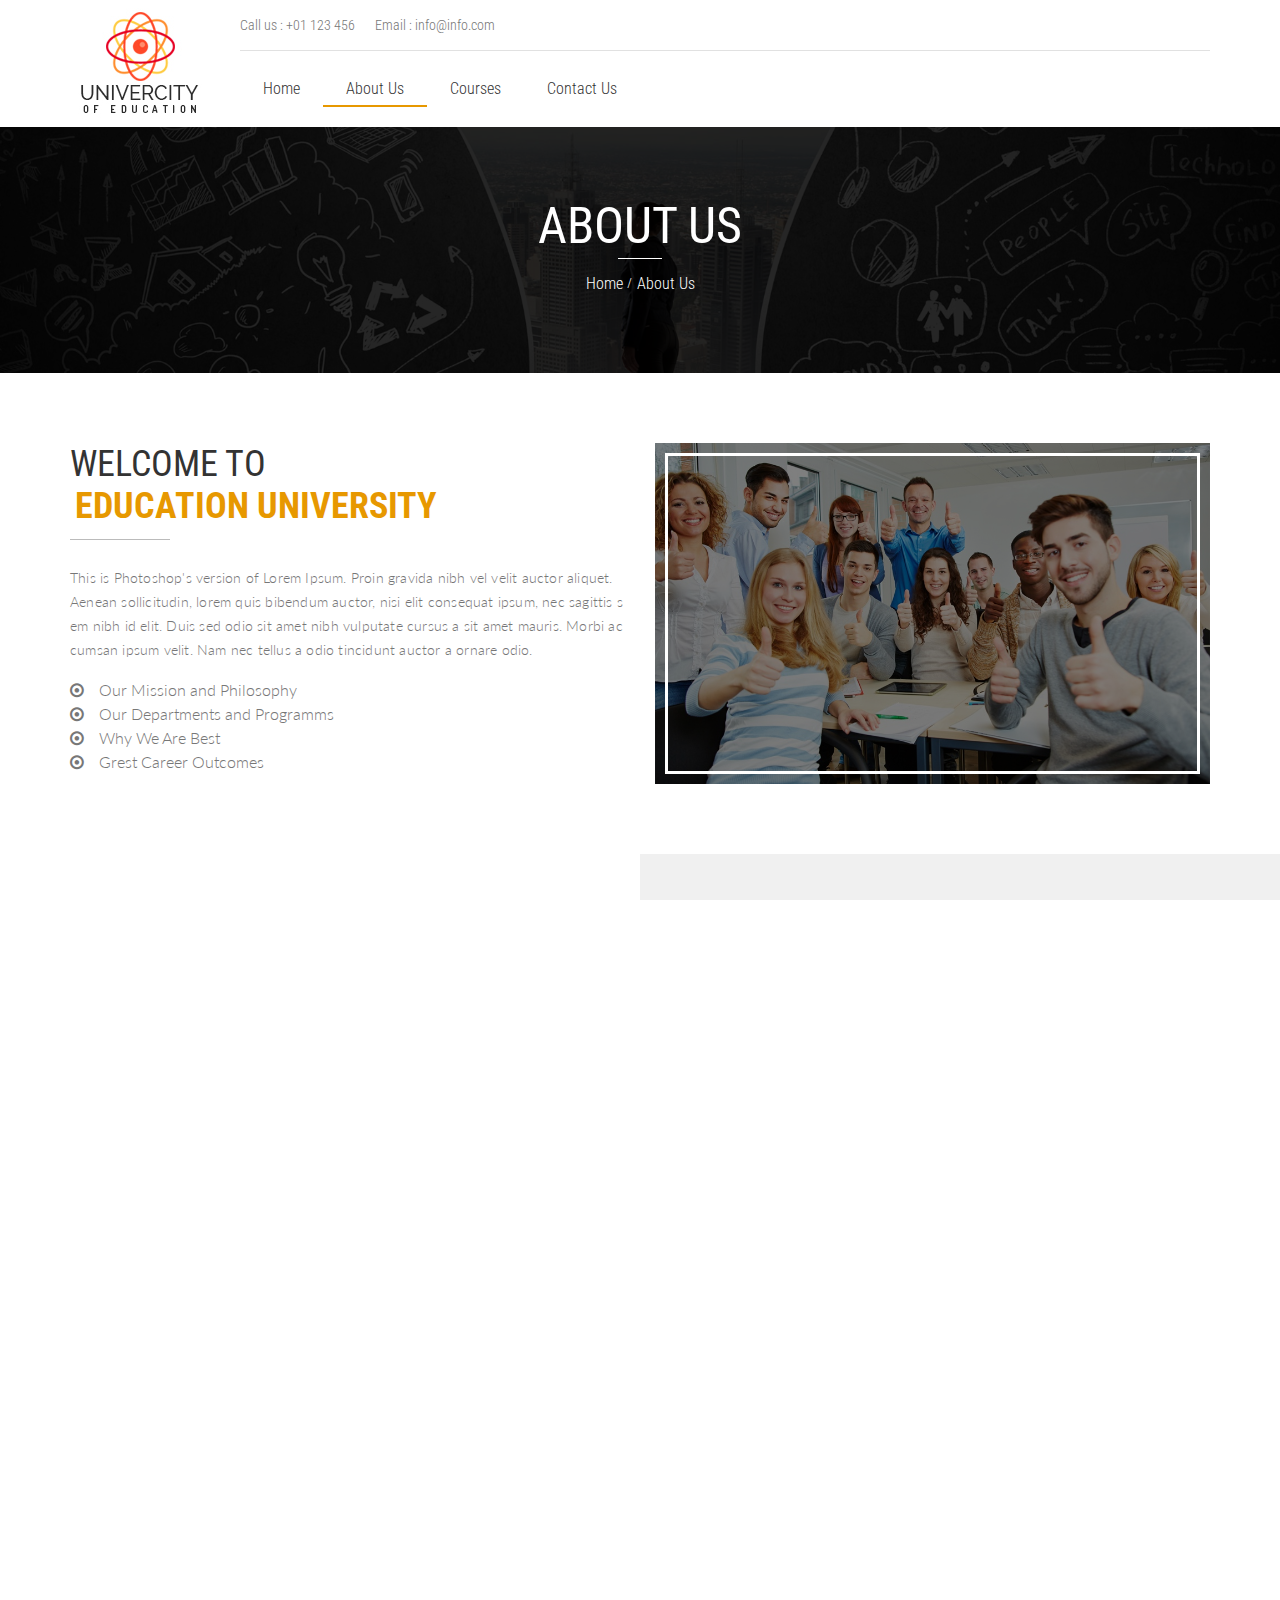
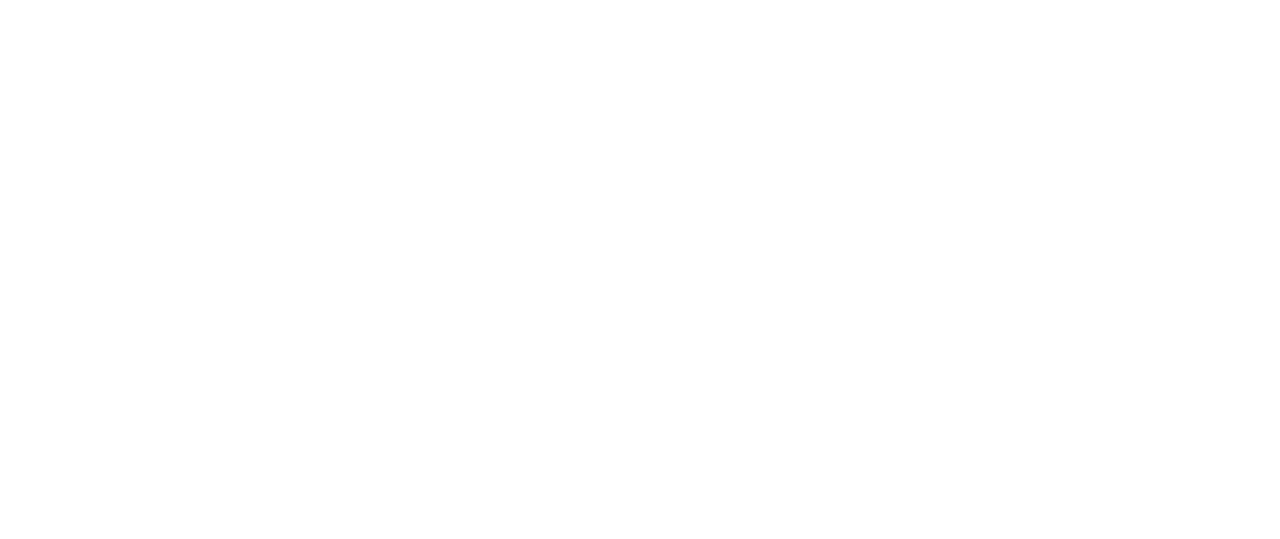
==== commit ea4d3b92: "Changes 1" ====
--- a/about-us.html
+++ b/about-us.html
@@ -421,27 +421,21 @@
             			<div class="col-md-4 col-sm-6">
                             <div class="widget widget_archive">
                                 <!--Widget Title Start-->
-                                <h5 class="widget-title"><span>Our</span> Services</h5>
+                                <h5 class="widget-title"><span>Our</span>Courses</h5>
                                 <!--Widget Title End-->
                                 <!--Social Media Start-->
                                 <ul>
                                     <li>
-                                        <a href="#">Safety & Risk Management</a>
+                                        <a href="course-ielts.html">IELTS</a>
                                     </li>
                                     <li>
-                                        <a href="#">Facilities Services</a>
+                                        <a href="course-gmat.html">GMAT</a>
                                     </li>
                                     <li>
-                                        <a href="#">University Police</a>
+                                        <a href="course-gre.html">GRE</a>
                                     </li>
                                     <li>
-                                        <a href="#">Campus Planning</a>
-                                    </li>
-                                    <li>
-                                        <a href="#">Mail Services</a>
-                                    </li>
-                                    <li>
-                                        <a href="#">Facilities IT</a>
+                                        <a href="course-toefl.html">TOEFL</a>
                                     </li>
                                 </ul>
                                 <!--Social Media End-->
